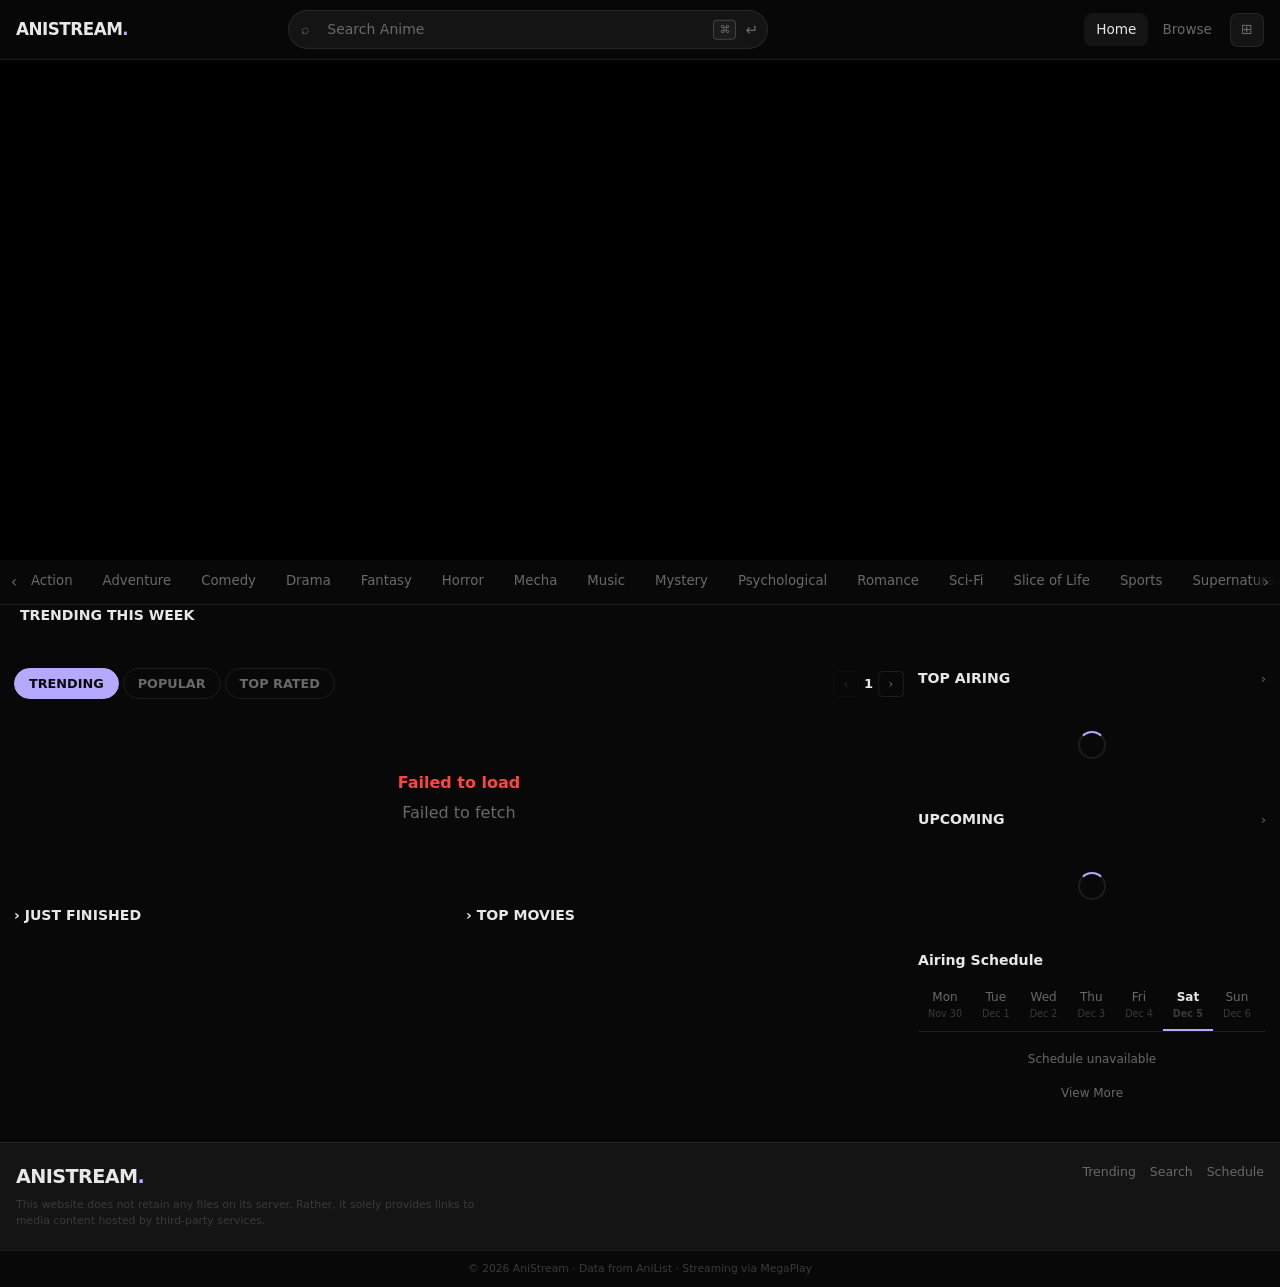
==== index.html @ 3e02f727 "Replace NEWEST tab with TRENDING on home page main grid NEWEST tab renamed to TRENDING and wired to " ====
<!DOCTYPE html>
<html lang="en">
<head>
  <meta charset="UTF-8" />
  <meta name="viewport" content="width=device-width, initial-scale=1.0" />
  <title>AniStream · Watch Free Anime Online · Stream Subbed & Dubbed in HD</title>
  <link rel="stylesheet" href="css/style.css" />
  <link rel="icon" href="data:image/svg+xml,<svg xmlns='http://www.w3.org/2000/svg' viewBox='0 0 100 100'><text y='.9em' font-size='90'>🌸</text></svg>" />
</head>
<body>

<!-- NAVBAR -->
<nav class="navbar">
  <a class="nav-logo" href="index.html">ANISTREAM<em>.</em></a>
  <div class="nav-search-wrap">
    <span class="nav-s-icon">⌕</span>
    <input type="text" id="navSearch" placeholder="Search Anime" autocomplete="off" />
    <span class="nav-s-kbd">⌘</span>
    <button class="nav-s-btn" id="navSearchBtn">↵</button>
  </div>
  <div class="nav-right">
    <div class="nav-links">
      <a href="index.html" class="active">Home</a>
      <a href="search.html">Browse</a>
    </div>
    <a class="nav-icon-btn" href="search.html" title="Browse All">⊞</a>
  </div>
</nav>

<main class="main">

  <!-- HERO -->
  <div class="hero" id="hero">
    <div id="heroSlides"></div>
    <div class="hero-counter" id="heroCounter" style="display:none">
      <button class="hero-c-btn" id="heroPrev">‹</button>
      <span class="hero-c-text" id="heroCounterText">1 / 1</span>
      <button class="hero-c-btn" id="heroNext">›</button>
    </div>
  </div>

  <!-- GENRE TABS -->
  <div class="genre-row-wrap">
    <button class="genre-row-scroll l" id="genreL">‹</button>
    <div class="genre-row" id="genreRow"></div>
    <button class="genre-row-scroll r" id="genreR">›</button>
  </div>

  <!-- TRENDING THIS WEEK -->
  <div class="trending-section">
    <div class="trending-row-wrap">
      <div class="s-header" style="margin-bottom:10px">
        <span class="s-title">TRENDING THIS WEEK</span>
      </div>
      <div class="trending-row" id="trendingRow">
        <!-- populated by home.js -->
      </div>
    </div>
  </div>

  <!-- MAIN CONTENT LAYOUT -->
  <div class="content-wrap">

    <!-- LEFT: MAIN CONTENT -->
    <div class="content-main">

      <!-- TABS + PAGER -->
      <div class="main-tabs-row">
        <div class="tab-pills">
          <button class="tab-pill active" data-tab="trending">TRENDING</button>
          <button class="tab-pill" data-tab="popular">POPULAR</button>
          <button class="tab-pill" data-tab="toprated">TOP RATED</button>
        </div>
        <div class="pager">
          <button class="pager-btn" id="pagePrev" disabled>‹</button>
          <span class="pager-num" id="pageNum">1</span>
          <button class="pager-btn" id="pageNext">›</button>
        </div>
      </div>

      <!-- MAIN GRID -->
      <div class="m-grid" id="mainGrid" aria-label="Anime list">
        <!-- skeletons injected by JS -->
      </div>

      <!-- BOTTOM: JUST FINISHED + TOP MOVIES -->
      <div class="bottom-row" id="bottomRow">
        <div class="b-section">
          <div class="s-header">
            <span class="s-title">› JUST FINISHED</span>
          </div>
          <div id="finishedList"></div>
        </div>
        <div class="b-section">
          <div class="s-header">
            <span class="s-title">› TOP MOVIES</span>
          </div>
          <div id="moviesList"></div>
        </div>
      </div>

    </div><!-- /content-main -->

    <!-- RIGHT: SIDEBAR -->
    <aside class="content-sidebar">

      <div class="sb-section">
        <div class="s-header">
          <span class="s-title">TOP AIRING</span>
          <a class="s-more" href="search.html?status=RELEASING">›</a>
        </div>
        <div id="topAiringList">
          <div class="loading-wrap"><div class="spinner"></div></div>
        </div>
      </div>

      <div class="sb-section">
        <div class="s-header">
          <span class="s-title">UPCOMING</span>
          <a class="s-more" href="search.html">›</a>
        </div>
        <div id="upcomingList">
          <div class="loading-wrap"><div class="spinner"></div></div>
        </div>
      </div>

      <div class="sb-section">
        <div class="s-header">
          <span class="s-title">Airing Schedule</span>
        </div>
        <div class="sched-days" id="schedDays"></div>
        <div id="schedList">
          <div class="loading-wrap"><div class="spinner"></div></div>
        </div>
        <div class="sched-more" onclick="location.href='search.html?status=RELEASING'">View More</div>
      </div>

    </aside><!-- /sidebar -->

  </div><!-- /content-wrap -->

</main><!-- /main -->

<footer class="footer">
  <div>
    <div class="footer-logo">ANISTREAM<em>.</em></div>
    <p class="footer-disc">This website does not retain any files on its server. Rather, it solely provides links to media content hosted by third-party services.</p>
  </div>
  <div class="footer-links">
    <a class="footer-link" href="search.html?sort=TRENDING_DESC">Trending</a>
    <a class="footer-link" href="search.html">Search</a>
    <a class="footer-link" href="search.html?status=RELEASING">Schedule</a>
  </div>
</footer>
<div class="footer-copy">© 2026 AniStream · Data from AniList · Streaming via MegaPlay</div>

<script src="js/api.js"></script>
<script src="js/home.js"></script>
<script>
  const ns = document.getElementById('navSearch');
  const go = () => { if (ns.value.trim()) location.href = `search.html?q=${encodeURIComponent(ns.value.trim())}`; };
  ns.addEventListener('keydown', e => e.key === 'Enter' && go());
  document.getElementById('navSearchBtn').addEventListener('click', go);
</script>
</body>
</html>
---- css/style.css ----
/* ===== DESIGN SYSTEM ===== */
:root {
  --bg:       #080808;
  --bg2:      #141414;
  --bg3:      #1c1c1c;
  --border:   rgba(245,245,245,0.08);
  --border-h: rgba(245,245,245,0.18);

  --accent:    #B5A8FF;
  --accent-tr: rgba(181,168,255,0.12);
  --orange:    #FF9663;
  --green:     #2ddb6f;
  --red:       #FF4444;

  --text:       #E8E8E8;
  --text-muted: #696969;
  --text-dim:   #3a3a3a;

  --nav-h:    60px;
  --sidebar:  348px;
  --radius:   8px;
  --radius-sm:4px;
}

/* ===== RESET ===== */
*,*::before,*::after{box-sizing:border-box;margin:0;padding:0}
html{scroll-behavior:smooth}
body{font-family:-apple-system,'Segoe UI',system-ui,sans-serif;background:var(--bg);color:var(--text);line-height:1.5;min-height:100vh}
a{color:inherit;text-decoration:none}
img{display:block;max-width:100%}
button{cursor:pointer;border:none;background:none;font:inherit;color:inherit}
ul,ol{list-style:none}
input,textarea{font:inherit}

::-webkit-scrollbar{width:4px;height:4px}
::-webkit-scrollbar-track{background:var(--bg)}
::-webkit-scrollbar-thumb{background:var(--bg3);border-radius:2px}

/* ===== NAVBAR ===== */
.navbar{
  position:fixed;top:0;left:0;right:0;z-index:200;
  height:var(--nav-h);
  background:rgba(8,8,8,0.92);
  backdrop-filter:blur(20px);
  border-bottom:1px solid var(--border);
  display:flex;align-items:center;padding:0 16px;gap:12px;
}
.nav-logo{
  font-size:1.05rem;font-weight:900;letter-spacing:-0.03em;
  white-space:nowrap;flex-shrink:0;color:var(--text);
}
.nav-logo em{font-style:normal;color:var(--accent)}
.nav-search-wrap{
  flex:1;max-width:480px;margin:0 auto;
  position:relative;display:flex;align-items:center;
}
.nav-search-wrap input{
  width:100%;padding:8px 72px 8px 38px;
  background:var(--bg2);border:1px solid var(--border);
  border-radius:32px;color:var(--text);font-size:0.875rem;
  outline:none;transition:border-color .15s;
}
.nav-search-wrap input:focus{border-color:var(--border-h)}
.nav-search-wrap input::placeholder{color:var(--text-muted)}
.nav-s-icon{position:absolute;left:13px;top:50%;transform:translateY(-50%);font-size:.9rem;color:var(--text-muted);pointer-events:none}
.nav-s-kbd{
  position:absolute;right:32px;top:50%;transform:translateY(-50%);
  background:var(--bg3);border:1px solid var(--border-h);
  border-radius:4px;padding:1px 5px;font-size:.68rem;color:var(--text-muted);pointer-events:none;
}
.nav-s-btn{position:absolute;right:10px;top:50%;transform:translateY(-50%);font-size:.95rem;color:var(--text-muted)}
.nav-right{display:flex;align-items:center;gap:6px;margin-left:auto;flex-shrink:0}
.nav-icon-btn{
  width:34px;height:34px;border-radius:var(--radius);
  background:var(--bg2);border:1px solid var(--border);
  display:flex;align-items:center;justify-content:center;
  font-size:.9rem;color:var(--text-muted);transition:all .15s;
}
.nav-icon-btn:hover{border-color:var(--border-h);color:var(--text)}
.nav-links{display:flex;gap:2px;margin-left:8px}
.nav-links a{
  padding:6px 12px;border-radius:var(--radius);
  font-size:.85rem;color:var(--text-muted);transition:all .15s;
}
.nav-links a:hover,.nav-links a.active{color:var(--text);background:var(--bg2)}

/* ===== MAIN ===== */
.main{padding-top:var(--nav-h)}

/* ===== HERO ===== */
.hero{position:relative;height:500px;overflow:hidden;background:#000}
.hero-slide{
  position:absolute;inset:0;opacity:0;
  transition:opacity .55s ease;pointer-events:none;
}
.hero-slide.active{opacity:1;pointer-events:auto}
.hero-slide img{
  width:100%;height:100%;object-fit:cover;
  filter:brightness(.38) saturate(1.15);
}
.hero-overlay{
  position:absolute;inset:0;
  background:
    linear-gradient(to right,rgba(8,8,8,.97) 0%,rgba(8,8,8,.75) 38%,rgba(8,8,8,.2) 65%,transparent 100%),
    linear-gradient(to top,rgba(8,8,8,.85) 0%,transparent 50%);
}
.hero-content{
  position:absolute;bottom:0;left:0;
  padding:0 28px 32px;max-width:580px;z-index:1;
}
.hero-info-row{
  display:flex;align-items:center;gap:14px;
  margin-bottom:10px;font-size:.78rem;color:var(--text-muted);
}
.hero-info-row span{display:flex;align-items:center;gap:4px}
.hero-title{
  font-size:2.1rem;font-weight:700;line-height:1.18;
  margin-bottom:8px;
  background:linear-gradient(45deg,#e4c928,#fff);
  -webkit-background-clip:text;-webkit-text-fill-color:transparent;background-clip:text;
}
.hero-tags{display:flex;gap:0;flex-wrap:wrap;margin-bottom:8px;font-size:.78rem;color:var(--text-muted)}
.hero-tags span+span::before{content:'·';margin:0 6px}
.hero-desc{
  font-size:.8rem;color:var(--text-muted);line-height:1.65;
  display:-webkit-box;-webkit-line-clamp:2;-webkit-box-orient:vertical;overflow:hidden;
  margin-bottom:18px;
}
.hero-btns{display:flex;gap:8px}
.hero-btn{
  display:flex;align-items:center;gap:6px;
  padding:8px 22px;border-radius:32px;font-size:.83rem;font-weight:700;
  border:1px solid rgba(255,255,255,.18);background:rgba(255,255,255,.08);
  backdrop-filter:blur(6px);transition:all .15s;
}
.hero-btn:hover{background:rgba(255,255,255,.16);border-color:rgba(255,255,255,.3)}
.hero-btn-watch{
  background:rgba(181,168,255,.14);border-color:rgba(181,168,255,.4);color:var(--accent);
}
.hero-btn-watch:hover{background:rgba(181,168,255,.24);border-color:rgba(181,168,255,.6)}
.hero-counter{
  position:absolute;top:14px;right:16px;z-index:2;
  display:flex;align-items:center;gap:6px;
}
.hero-c-btn{
  width:28px;height:28px;border-radius:50%;
  background:rgba(255,255,255,.1);border:1px solid rgba(255,255,255,.15);
  backdrop-filter:blur(4px);display:flex;align-items:center;justify-content:center;
  font-size:.8rem;transition:background .15s;
}
.hero-c-btn:hover{background:rgba(255,255,255,.2)}
.hero-c-text{
  font-size:.78rem;font-weight:700;color:rgba(255,255,255,.75);
  background:rgba(0,0,0,.45);backdrop-filter:blur(4px);
  padding:3px 9px;border-radius:14px;border:1px solid rgba(255,255,255,.08);
}

/* ===== GENRE TABS ===== */
.genre-row-wrap{
  position:relative;background:var(--bg);
  border-bottom:1px solid var(--border);
}
.genre-row{
  display:flex;overflow-x:auto;padding:0 16px;
  -webkit-overflow-scrolling:touch;
  mask:linear-gradient(to right,transparent,black 2%,black 98%,transparent);
}
.genre-row::-webkit-scrollbar{height:0}
.genre-tab{
  padding:11px 15px;white-space:nowrap;font-size:.83rem;
  color:var(--text-muted);border-bottom:2px solid transparent;
  transition:all .15s;cursor:pointer;flex-shrink:0;user-select:none;
}
.genre-tab:hover{color:var(--text)}
.genre-tab.active{color:var(--text);border-bottom-color:var(--accent)}
.genre-row-scroll{
  position:absolute;top:0;bottom:0;width:28px;
  display:flex;align-items:center;justify-content:center;
  font-size:1rem;color:var(--text-muted);cursor:pointer;z-index:2;
}
.genre-row-scroll.l{left:0;background:linear-gradient(to right,var(--bg),transparent)}
.genre-row-scroll.r{right:0;background:linear-gradient(to left,var(--bg),transparent)}

/* ===== CONTENT LAYOUT ===== */
.content-wrap{
  display:flex;align-items:flex-start;gap:14px;
  max-width:1640px;margin:0 auto;padding:14px;
}
.content-main{flex:1;min-width:0}
.content-sidebar{width:var(--sidebar);flex-shrink:0}

/* ===== TABS + PAGINATION ===== */
.main-tabs-row{
  display:flex;align-items:center;justify-content:space-between;
  margin-bottom:12px;
}
.tab-pills{display:flex;gap:4px}
.tab-pill{
  padding:5px 14px;border-radius:32px;font-size:.8rem;font-weight:600;
  border:1px solid var(--border);color:var(--text-muted);transition:all .15s;
}
.tab-pill:hover{color:var(--text);border-color:var(--border-h)}
.tab-pill.active{
  background:var(--accent);border-color:var(--accent);
  color:#080808;font-weight:700;
}
.pager{display:flex;align-items:center;gap:5px;font-size:.82rem}
.pager-btn{
  width:26px;height:26px;border-radius:4px;
  border:1px solid var(--border);display:flex;align-items:center;justify-content:center;
  font-size:.75rem;color:var(--text-muted);transition:all .15s;
}
.pager-btn:hover{border-color:var(--border-h);color:var(--text)}
.pager-btn:disabled{opacity:.35;pointer-events:none}
.pager-num{font-weight:700;color:var(--text)}

/* ===== MIRURO CARD ===== */
.m-grid{
  display:grid;
  grid-template-columns:repeat(auto-fill,minmax(136px,1fr));
  gap:10px;margin-bottom:20px;
}
.m-card{border-radius:var(--radius);overflow:hidden;cursor:pointer;transition:transform .2s}
.m-card:hover{transform:translateY(-3px)}
.m-card-poster{
  position:relative;aspect-ratio:2/3;overflow:hidden;
  background:var(--bg2);border-radius:var(--radius);
}
.m-card-poster img{width:100%;height:100%;object-fit:cover;transition:transform .35s}
.m-card:hover .m-card-poster img{transform:scale(1.06)}
.m-dot{
  position:absolute;bottom:7px;left:7px;
  width:8px;height:8px;border-radius:50%;
  border:1px solid rgba(0,0,0,.5);
}
.m-dot.g{background:var(--green);box-shadow:0 0 5px var(--green)}
.m-dot.o{background:var(--orange);box-shadow:0 0 5px var(--orange)}
.m-dot.d{background:var(--text-muted)}
.m-card-body{padding:5px 2px 2px}
.m-card-title{
  font-size:.76rem;font-weight:500;line-height:1.35;
  display:-webkit-box;-webkit-line-clamp:2;-webkit-box-orient:vertical;overflow:hidden;
  margin-bottom:3px;
}
.m-card-meta{font-size:.67rem;color:var(--text-muted);display:flex;gap:4px;flex-wrap:wrap;align-items:center}

/* ===== SKELETON ===== */
.skel{
  background:linear-gradient(90deg,var(--bg2) 25%,var(--bg3) 50%,var(--bg2) 75%);
  background-size:200% 100%;animation:shimmer 1.3s infinite;border-radius:var(--radius);
}
@keyframes shimmer{to{background-position:-200% 0}}
.skel-poster{aspect-ratio:2/3;border-radius:var(--radius);width:100%}
.skel-line{height:9px;border-radius:3px;margin-top:5px}
.skel-line.s{width:55%}

/* ===== SECTION HEADER ===== */
.s-header{display:flex;align-items:center;justify-content:space-between;margin-bottom:10px}
.s-title{font-size:.88rem;font-weight:700;display:flex;align-items:center;gap:6px}
.s-more{font-size:.8rem;color:var(--text-muted);transition:color .15s}
.s-more:hover{color:var(--text)}

/* ===== LIST ITEMS (JUST FINISHED / TOP MOVIES) ===== */
.bottom-row{display:grid;grid-template-columns:1fr 1fr;gap:14px;margin-top:6px}
.b-section{min-width:0}
.b-item{
  display:flex;gap:9px;align-items:flex-start;
  padding:8px 0;border-bottom:1px solid var(--border);cursor:pointer;
}
.b-item:last-child{border-bottom:none}
.b-item:hover .b-title{color:var(--accent)}
.b-thumb{
  width:52px;height:74px;flex-shrink:0;border-radius:4px;
  overflow:hidden;background:var(--bg2);
}
.b-thumb img{width:100%;height:100%;object-fit:cover}
.b-body{flex:1;min-width:0;padding-top:1px}
.b-status{display:flex;align-items:center;gap:4px;font-size:.67rem;color:var(--text-muted);margin-bottom:2px}
.b-dot{width:6px;height:6px;border-radius:50%;background:var(--green);flex-shrink:0}
.b-dot.o{background:var(--orange)}
.b-dot.d{background:var(--text-muted)}
.b-title{
  font-size:.76rem;font-weight:600;line-height:1.3;
  display:-webkit-box;-webkit-line-clamp:2;-webkit-box-orient:vertical;overflow:hidden;
  margin-bottom:2px;transition:color .15s;
}
.b-meta{font-size:.66rem;color:var(--text-muted)}

/* ===== SIDEBAR ===== */
.sb-section{margin-bottom:18px}
.sb-item{
  display:flex;gap:9px;align-items:center;
  padding:7px 0;border-bottom:1px solid var(--border);cursor:pointer;
}
.sb-item:last-child{border-bottom:none}
.sb-item:hover .sb-title{color:var(--accent)}
.sb-thumb{width:44px;height:62px;flex-shrink:0;border-radius:4px;overflow:hidden;background:var(--bg2)}
.sb-thumb img{width:100%;height:100%;object-fit:cover}
.sb-body{flex:1;min-width:0}
.sb-status{display:flex;align-items:center;gap:4px;font-size:.65rem;color:var(--text-muted);margin-bottom:2px}
.sb-dot{width:6px;height:6px;border-radius:50%;flex-shrink:0;background:var(--green)}
.sb-dot.o{background:var(--orange)}
.sb-dot.d{background:var(--text-muted)}
.sb-title{
  font-size:.76rem;font-weight:600;line-height:1.3;
  display:-webkit-box;-webkit-line-clamp:2;-webkit-box-orient:vertical;overflow:hidden;
  transition:color .15s;
}
.sb-meta{font-size:.65rem;color:var(--text-muted);margin-top:2px}

/* ===== SCHEDULE ===== */
.sched-days{
  display:flex;overflow-x:auto;margin-bottom:10px;border-bottom:1px solid var(--border);
}
.sched-days::-webkit-scrollbar{height:0}
.sched-day{
  padding:7px 10px;font-size:.75rem;color:var(--text-muted);
  border-bottom:2px solid transparent;cursor:pointer;white-space:nowrap;
  transition:all .15s;flex-shrink:0;text-align:center;
}
.sched-day:hover{color:var(--text)}
.sched-day.active{color:var(--text);font-weight:700;border-bottom-color:var(--accent)}
.sched-day small{display:block;font-size:.6rem;color:var(--text-dim);margin-top:1px}
.sched-time-group{margin-bottom:4px}
.sched-time{font-size:.68rem;color:var(--text-muted);padding:4px 0 2px;font-weight:600}
.sched-ep{
  display:flex;align-items:center;justify-content:space-between;
  padding:4px 0;border-bottom:1px solid var(--border);cursor:pointer;
  transition:color .15s;font-size:.75rem;gap:6px;
}
.sched-ep:hover{color:var(--accent)}
.sched-ep-name{flex:1;min-width:0;overflow:hidden;text-overflow:ellipsis;white-space:nowrap}
.sched-ep-badge{
  background:var(--bg3);border:1px solid var(--border);
  border-radius:3px;padding:1px 5px;font-size:.62rem;
  color:var(--text-muted);white-space:nowrap;flex-shrink:0;
}
.sched-more{
  text-align:center;padding:8px 0;font-size:.75rem;
  color:var(--text-muted);cursor:pointer;transition:color .15s;
}
.sched-more:hover{color:var(--text)}

/* ===== SPINNER ===== */
.loading-wrap{display:flex;align-items:center;justify-content:center;padding:32px;flex-direction:column;gap:10px}
.spinner{
  width:28px;height:28px;border-radius:50%;
  border:2px solid var(--bg3);border-top-color:var(--accent);
  animation:spin .7s linear infinite;
}
@keyframes spin{to{transform:rotate(360deg)}}
.loading-text{font-size:.8rem;color:var(--text-muted)}

/* ===== ERROR ===== */
.error-wrap{text-align:center;padding:60px 16px;color:var(--text-muted)}
.error-wrap h3{color:var(--red);margin-bottom:6px;font-size:1rem}

/* ===== SEARCH PAGE ===== */
.search-hero{
  background:var(--bg2);padding:40px 16px;
  text-align:center;border-bottom:1px solid var(--border);
}
.search-hero h1{
  font-size:1.8rem;font-weight:800;margin-bottom:18px;
  background:linear-gradient(45deg,var(--accent),#fff);
  -webkit-background-clip:text;-webkit-text-fill-color:transparent;background-clip:text;
}
.search-bar{
  max-width:560px;margin:0 auto;position:relative;display:flex;
}
.search-bar input{
  flex:1;padding:12px 18px 12px 46px;
  background:var(--bg3);border:1px solid var(--border);
  border-radius:12px;color:var(--text);font-size:.95rem;outline:none;transition:border-color .15s;
}
.search-bar input:focus{border-color:var(--border-h)}
.search-bar input::placeholder{color:var(--text-muted)}
.search-bar .s-icon{
  position:absolute;left:16px;top:50%;transform:translateY(-50%);
  font-size:1.1rem;color:var(--text-muted);
}
.genre-chips{display:flex;gap:6px;flex-wrap:wrap;justify-content:center;margin-top:16px}
.genre-chip{
  padding:5px 14px;border-radius:24px;
  background:var(--bg3);border:1px solid var(--border);
  color:var(--text-muted);font-size:.78rem;font-weight:500;
  cursor:pointer;transition:all .15s;
}
.genre-chip:hover{border-color:var(--accent);color:var(--accent)}
.genre-chip.active{background:var(--accent);color:#080808;border-color:var(--accent)}
.search-results-header{color:var(--text-muted);font-size:.85rem;margin-bottom:14px}
.search-results-header span{color:var(--accent);font-weight:600}

/* ===== OLD ANIME CARD (for search/other pages) ===== */
.anime-grid{
  display:grid;
  grid-template-columns:repeat(auto-fill,minmax(140px,1fr));
  gap:12px;
}
.anime-card{
  border-radius:var(--radius);overflow:hidden;cursor:pointer;
  background:var(--bg2);border:1px solid var(--border);
  transition:all .22s;
}
.anime-card:hover{transform:translateY(-4px);border-color:rgba(181,168,255,.35);box-shadow:0 6px 24px rgba(181,168,255,.12)}
.card-img-wrap{position:relative;aspect-ratio:2/3;overflow:hidden}
.card-img-wrap img{width:100%;height:100%;object-fit:cover;transition:transform .4s}
.anime-card:hover .card-img-wrap img{transform:scale(1.06)}
.card-score{
  position:absolute;top:7px;right:7px;
  background:rgba(0,0,0,.72);backdrop-filter:blur(4px);
  padding:2px 6px;border-radius:5px;font-size:.7rem;font-weight:700;color:#fbbf24;
}
.card-ep-badge{
  position:absolute;bottom:7px;left:7px;
  background:var(--accent);padding:1px 7px;border-radius:5px;
  font-size:.66rem;font-weight:700;color:#080808;
}
.card-info{padding:8px}
.card-title{
  font-size:.76rem;font-weight:600;line-height:1.3;
  display:-webkit-box;-webkit-line-clamp:2;-webkit-box-orient:vertical;overflow:hidden;
  margin-bottom:5px;
}
.card-tags{display:flex;gap:3px;flex-wrap:wrap}
.card-tag{
  font-size:.64rem;padding:2px 6px;border-radius:3px;
  background:rgba(181,168,255,.1);color:var(--accent);font-weight:500;
}

/* ===== ANIME DETAIL ===== */
.anime-banner{position:relative;height:320px;overflow:hidden}
.anime-banner img{width:100%;height:100%;object-fit:cover;filter:brightness(.35) saturate(1.2)}
.anime-banner::after{
  content:'';position:absolute;inset:0;
  background:linear-gradient(to top,var(--bg) 0%,transparent 60%);
}
.anime-detail{
  padding:0 20px 40px;margin-top:-100px;position:relative;z-index:1;
  display:grid;grid-template-columns:190px 1fr;gap:28px;
  max-width:1100px;margin-left:auto;margin-right:auto;
}
.anime-poster img{width:190px;border-radius:var(--radius);box-shadow:0 8px 32px rgba(0,0,0,.6);border:1px solid var(--border)}
.anime-info-main{padding-top:110px}
.anime-title-main{font-size:1.9rem;font-weight:800;margin-bottom:4px;line-height:1.2}
.anime-title-native{font-size:.9rem;color:var(--text-muted);margin-bottom:14px}
.anime-stats{display:flex;gap:12px;flex-wrap:wrap;margin-bottom:16px}
.stat-box{
  background:var(--bg2);border:1px solid var(--border);
  border-radius:var(--radius-sm);padding:8px 14px;text-align:center;
}
.stat-val{font-size:1.15rem;font-weight:800;color:var(--accent)}
.stat-lbl{font-size:.66rem;color:var(--text-dim);text-transform:uppercase;letter-spacing:.05em}
.anime-genres{display:flex;gap:6px;flex-wrap:wrap;margin-bottom:16px}
.genre-badge{
  padding:3px 11px;border-radius:24px;
  background:rgba(181,168,255,.1);border:1px solid rgba(181,168,255,.25);
  color:var(--accent);font-size:.76rem;font-weight:600;cursor:pointer;transition:all .15s;
}
.genre-badge:hover{background:rgba(181,168,255,.2)}
.anime-desc{color:var(--text-muted);font-size:.88rem;line-height:1.75;margin-bottom:20px}
.anime-desc.collapsed{display:-webkit-box;-webkit-line-clamp:4;-webkit-box-orient:vertical;overflow:hidden}
.status-badge{
  display:inline-flex;align-items:center;gap:5px;
  padding:3px 9px;border-radius:24px;font-size:.7rem;font-weight:700;
}
.status-RELEASING{background:rgba(45,219,111,.12);color:var(--green);border:1px solid rgba(45,219,111,.25)}
.status-FINISHED{background:rgba(181,168,255,.12);color:var(--accent);border:1px solid rgba(181,168,255,.25)}
.status-NOT_YET_RELEASED{background:rgba(255,150,99,.12);color:var(--orange);border:1px solid rgba(255,150,99,.25)}
.status-dot{width:5px;height:5px;border-radius:50%;background:currentColor}

/* ===== EPISODES ===== */
.episodes-section{padding:0 20px 40px;max-width:1100px;margin:0 auto}
.lang-toggle{display:flex;background:var(--bg2);border-radius:var(--radius-sm);border:1px solid var(--border);overflow:hidden}
.lang-btn{padding:6px 16px;font-size:.8rem;font-weight:600;transition:all .15s;color:var(--text-muted)}
.lang-btn.active{background:var(--accent);color:#080808}
.ep-controls{display:flex;gap:8px;align-items:center;flex-wrap:wrap;margin-bottom:12px}
.ep-search{
  padding:6px 12px;background:var(--bg2);border:1px solid var(--border);
  border-radius:var(--radius-sm);color:var(--text);font-size:.8rem;outline:none;width:140px;
}
.ep-search:focus{border-color:var(--accent)}
.ep-grid{display:grid;grid-template-columns:repeat(auto-fill,minmax(52px,1fr));gap:6px}
.ep-btn{
  aspect-ratio:1;border-radius:var(--radius-sm);font-size:.8rem;font-weight:700;
  background:var(--bg2);border:1px solid var(--border);
  color:var(--text-muted);transition:all .15s;
}
.ep-btn:hover{background:rgba(181,168,255,.15);border-color:var(--accent);color:var(--text)}
.ep-btn.active{background:var(--accent);border-color:var(--accent);color:#080808;box-shadow:0 2px 10px rgba(181,168,255,.3)}

/* ===== WATCH PAGE ===== */
.watch-layout{
  display:grid;grid-template-columns:1fr 300px;gap:12px;
  max-width:1400px;margin:0 auto;padding:16px 12px;
}
.player-wrap{background:#000;border-radius:var(--radius);overflow:hidden}
.player-wrap iframe{display:block;width:100%;aspect-ratio:16/9;border:none}
.player-controls{
  padding:14px;background:var(--bg2);
  border:1px solid var(--border);border-top:none;
  border-radius:0 0 var(--radius) var(--radius);
}
.player-title{font-size:1rem;font-weight:700;margin-bottom:5px}
.player-ep-info{color:var(--text-muted);font-size:.8rem;margin-bottom:10px}
.player-nav{display:flex;gap:8px;align-items:center}
.sidebar-card{background:var(--bg2);border:1px solid var(--border);border-radius:var(--radius);overflow:hidden}
.sidebar-header{
  padding:10px 14px;border-bottom:1px solid var(--border);
  font-weight:700;font-size:.85rem;display:flex;align-items:center;justify-content:space-between;
}
.sidebar-ep-list{max-height:400px;overflow-y:auto;padding:6px}
.sidebar-ep{
  padding:7px 8px;border-radius:6px;cursor:pointer;
  display:flex;align-items:center;gap:8px;transition:background .12s;margin-bottom:3px;
}
.sidebar-ep:hover{background:rgba(181,168,255,.08)}
.sidebar-ep.active{background:rgba(181,168,255,.15);border:1px solid rgba(181,168,255,.3)}
.ep-num{
  width:30px;height:30px;border-radius:6px;
  background:var(--bg3);display:flex;align-items:center;justify-content:center;
  font-size:.75rem;font-weight:700;flex-shrink:0;color:var(--text-muted);
}
.sidebar-ep.active .ep-num{background:var(--accent);color:#080808}
.ep-label{font-size:.76rem;color:var(--text-muted)}
.ep-label strong{display:block;color:var(--text);font-size:.78rem}
.sidebar-anime-thumb{width:100%;aspect-ratio:16/7;object-fit:cover}
.sidebar-anime-info{padding:10px}
.sidebar-anime-title{font-weight:700;margin-bottom:3px;font-size:.85rem}
.sidebar-anime-meta{font-size:.72rem;color:var(--text-muted)}

/* ===== BUTTONS ===== */
.btn{
  display:inline-flex;align-items:center;gap:7px;
  padding:9px 20px;border-radius:var(--radius);
  font-size:.85rem;font-weight:600;transition:all .15s;white-space:nowrap;
}
.btn-primary{background:var(--accent);color:#080808;border:1px solid var(--accent)}
.btn-primary:hover{opacity:.88}
.btn-secondary{
  background:transparent;color:var(--text);
  border:1px solid var(--border);
}
.btn-secondary:hover{border-color:var(--border-h)}
.btn-sm{padding:5px 12px;font-size:.78rem;border-radius:6px}
.btn-ghost{color:var(--text-muted);padding:7px 12px;border-radius:6px}
.btn-ghost:hover{background:var(--bg2);color:var(--text)}

/* ===== SECTION (for search page) ===== */
.section{padding:20px 16px}
.section-header{display:flex;align-items:center;justify-content:space-between;margin-bottom:14px}
.section-title{font-size:1.1rem;font-weight:700}
.view-all{color:var(--accent);font-size:.8rem;font-weight:600}
.view-all:hover{color:#fff}

/* ===== FOOTER ===== */
.footer{
  background:var(--bg2);border-top:1px solid var(--border);
  padding:20px 16px;
  display:flex;align-items:flex-start;justify-content:space-between;flex-wrap:wrap;gap:14px;
}
.footer-logo{font-size:1.2rem;font-weight:900;letter-spacing:-.03em}
.footer-logo em{font-style:normal;color:var(--accent)}
.footer-disc{font-size:.68rem;color:var(--text-dim);max-width:460px;line-height:1.55;margin-top:5px}
.footer-links{display:flex;gap:14px;flex-wrap:wrap}
.footer-link{font-size:.78rem;color:var(--text-muted);transition:color .15s}
.footer-link:hover{color:var(--text)}
.footer-copy{
  border-top:1px solid var(--border);padding:10px 16px;
  text-align:center;font-size:.67rem;color:var(--text-dim);
}

/* ===== DIVIDER ===== */
.divider{height:1px;background:var(--border);margin:0 16px}

/* ===== TRENDING THIS WEEK ===== */
.trending-section{padding:0 0 8px}
.trending-row-wrap{
  max-width:var(--max,1400px);
  margin:0 auto;
  padding:0 20px 4px;
}
.trending-row{
  display:flex;gap:10px;
  overflow-x:auto;
  padding-bottom:6px;
  scrollbar-width:thin;
  scrollbar-color:var(--bg3) transparent;
}
.trending-row::-webkit-scrollbar{height:3px}
.trending-row::-webkit-scrollbar-thumb{background:var(--bg3);border-radius:2px}
.t-card{
  flex:0 0 110px;cursor:pointer;
  transition:transform .2s;
}
.t-card:hover{transform:translateY(-4px)}
.t-card-poster{
  width:110px;height:158px;
  border-radius:var(--radius);
  overflow:hidden;position:relative;
  background:var(--bg3);
}
.t-card-poster img{width:100%;height:100%;object-fit:cover}
.t-rank{
  position:absolute;top:5px;left:5px;
  background:var(--accent);color:#1a1a2e;
  font-size:.6rem;font-weight:800;
  padding:2px 5px;border-radius:3px;
  line-height:1.2;
}
.t-score{
  position:absolute;bottom:5px;right:5px;
  background:rgba(0,0,0,.7);color:#ffd700;
  font-size:.6rem;font-weight:700;
  padding:2px 5px;border-radius:3px;
}
.t-card-title{
  font-size:.68rem;color:var(--text);
  margin-top:5px;
  overflow:hidden;
  display:-webkit-box;
  -webkit-line-clamp:2;
  -webkit-box-orient:vertical;
  line-height:1.3;
}

/* ===== RESPONSIVE ===== */
@media(max-width:1100px){.content-sidebar{display:none}}
@media(max-width:768px){
  .hero{height:370px}
  .hero-title{font-size:1.5rem}
  .hero-content{padding:0 14px 22px;max-width:100%}
  .content-wrap{padding:10px}
  .m-grid{grid-template-columns:repeat(auto-fill,minmax(118px,1fr));gap:8px}
  .bottom-row{grid-template-columns:1fr}
  .anime-detail{grid-template-columns:1fr}
  .anime-poster{display:none}
  .anime-info-main{padding-top:16px}
  .watch-layout{grid-template-columns:1fr}
  .watch-layout .content-sidebar{display:none}
}
@media(max-width:480px){
  .m-grid{grid-template-columns:repeat(3,1fr)}
  .anime-grid{grid-template-columns:repeat(auto-fill,minmax(120px,1fr))}
  .nav-links{display:none}
}

/* ===== ANIMATIONS ===== */
.fade-in{animation:fadeIn .3s ease}
@keyframes fadeIn{from{opacity:0;transform:translateY(8px)}to{opacity:1;transform:none}}
.grad-text{
  background:linear-gradient(45deg,var(--accent),#fff);
  -webkit-background-clip:text;-webkit-text-fill-color:transparent;background-clip:text;
}
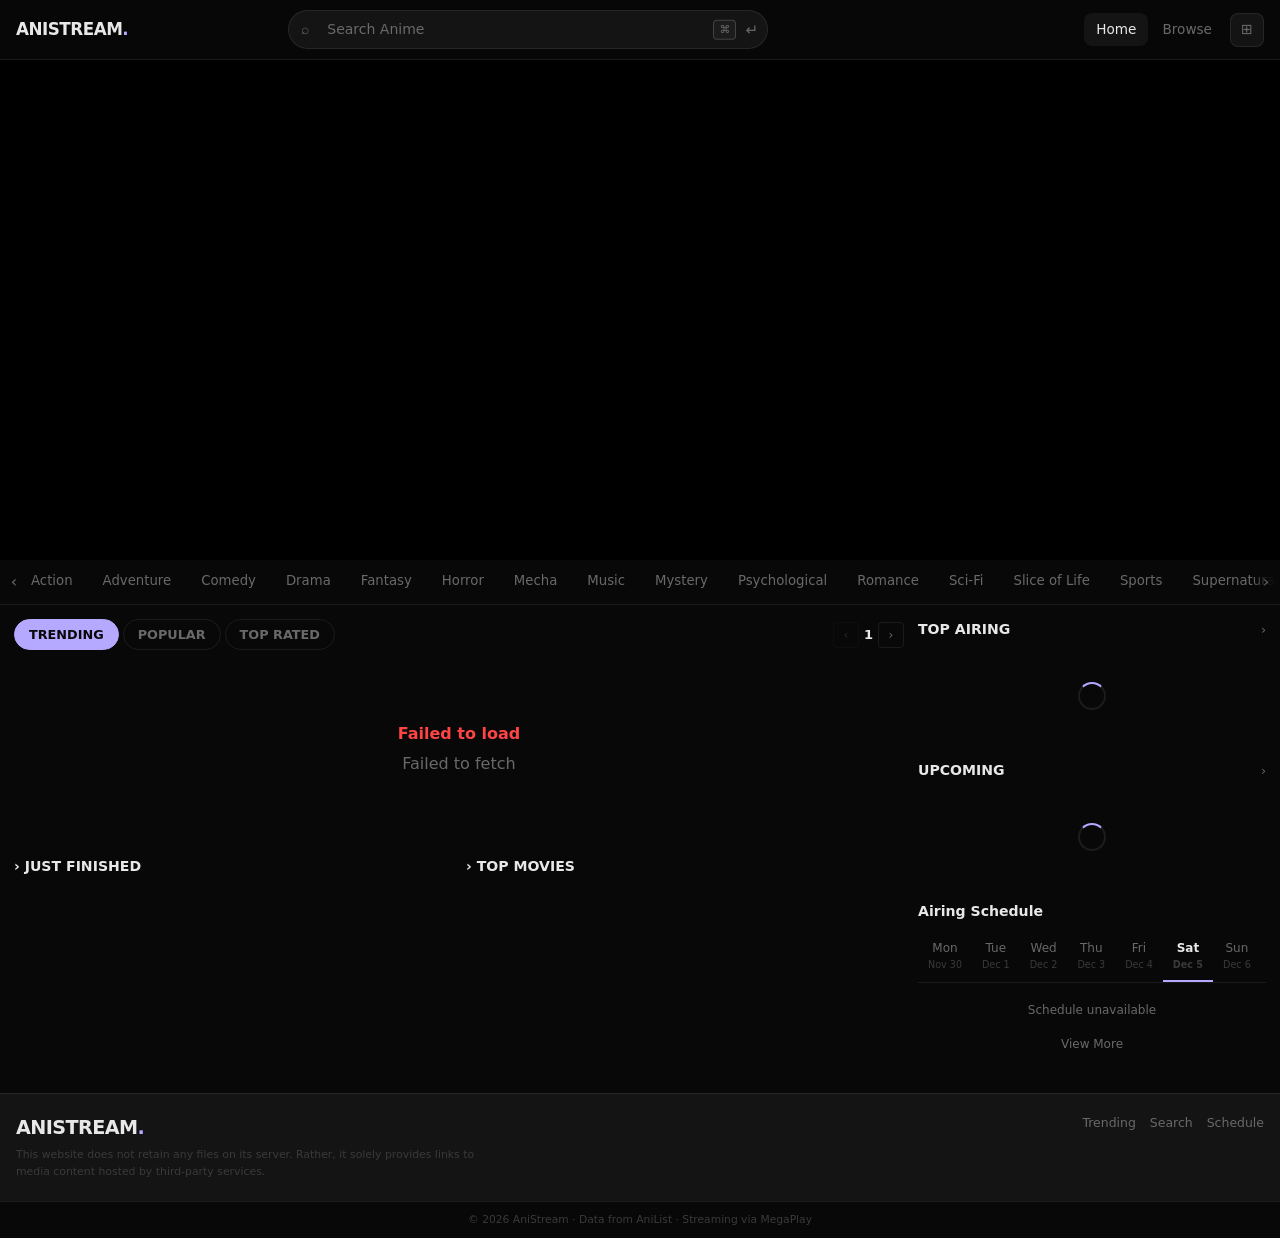
==== commit 0f68db80: "Remove Trending This Week section and reduce trending fetch count Co-Authored-By: Claude Sonnet 4.6 " ====
--- a/index.html
+++ b/index.html
@@ -44,18 +44,6 @@
     <button class="genre-row-scroll l" id="genreL">‹</button>
     <div class="genre-row" id="genreRow"></div>
     <button class="genre-row-scroll r" id="genreR">›</button>
-  </div>
-
-  <!-- TRENDING THIS WEEK -->
-  <div class="trending-section">
-    <div class="trending-row-wrap">
-      <div class="s-header" style="margin-bottom:10px">
-        <span class="s-title">TRENDING THIS WEEK</span>
-      </div>
-      <div class="trending-row" id="trendingRow">
-        <!-- populated by home.js -->
-      </div>
-    </div>
   </div>
 
   <!-- MAIN CONTENT LAYOUT -->
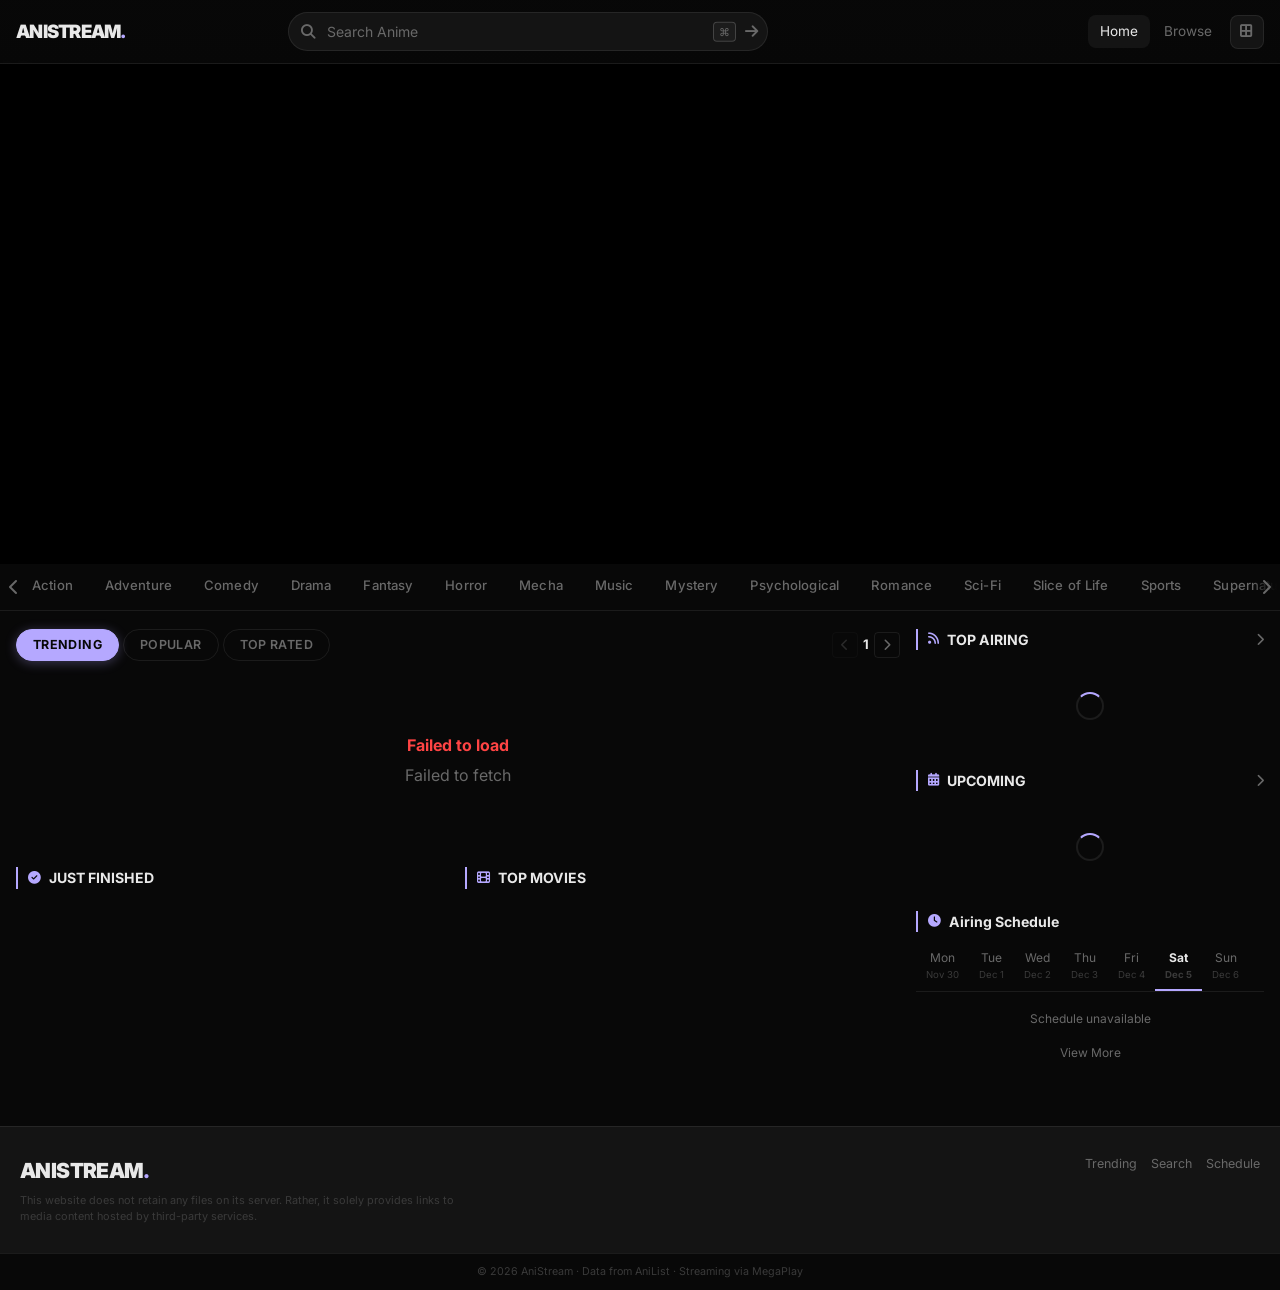
==== commit f6ce2733: "Redesign home page with pro icons, Inter font, and visual polish - Add Font Awesome 6 (all emoji/uni" ====
--- a/index.html
+++ b/index.html
@@ -5,6 +5,10 @@
   <meta name="viewport" content="width=device-width, initial-scale=1.0" />
   <title>AniStream · Watch Free Anime Online · Stream Subbed & Dubbed in HD</title>
   <link rel="stylesheet" href="css/style.css" />
+  <link rel="preconnect" href="https://fonts.googleapis.com">
+  <link rel="preconnect" href="https://fonts.gstatic.com" crossorigin>
+  <link href="https://fonts.googleapis.com/css2?family=Inter:wght@400;500;600;700;800;900&display=swap" rel="stylesheet">
+  <link rel="stylesheet" href="https://cdnjs.cloudflare.com/ajax/libs/font-awesome/6.5.0/css/all.min.css" />
   <link rel="icon" href="data:image/svg+xml,<svg xmlns='http://www.w3.org/2000/svg' viewBox='0 0 100 100'><text y='.9em' font-size='90'>🌸</text></svg>" />
 </head>
 <body>
@@ -13,17 +17,17 @@
 <nav class="navbar">
   <a class="nav-logo" href="index.html">ANISTREAM<em>.</em></a>
   <div class="nav-search-wrap">
-    <span class="nav-s-icon">⌕</span>
+    <span class="nav-s-icon"><i class="fa-solid fa-magnifying-glass"></i></span>
     <input type="text" id="navSearch" placeholder="Search Anime" autocomplete="off" />
     <span class="nav-s-kbd">⌘</span>
-    <button class="nav-s-btn" id="navSearchBtn">↵</button>
+    <button class="nav-s-btn" id="navSearchBtn"><i class="fa-solid fa-arrow-right"></i></button>
   </div>
   <div class="nav-right">
     <div class="nav-links">
       <a href="index.html" class="active">Home</a>
       <a href="search.html">Browse</a>
     </div>
-    <a class="nav-icon-btn" href="search.html" title="Browse All">⊞</a>
+    <a class="nav-icon-btn" href="search.html" title="Browse All"><i class="fa-solid fa-border-all"></i></a>
   </div>
 </nav>
 
@@ -33,17 +37,17 @@
   <div class="hero" id="hero">
     <div id="heroSlides"></div>
     <div class="hero-counter" id="heroCounter" style="display:none">
-      <button class="hero-c-btn" id="heroPrev">‹</button>
+      <button class="hero-c-btn" id="heroPrev"><i class="fa-solid fa-chevron-left"></i></button>
       <span class="hero-c-text" id="heroCounterText">1 / 1</span>
-      <button class="hero-c-btn" id="heroNext">›</button>
+      <button class="hero-c-btn" id="heroNext"><i class="fa-solid fa-chevron-right"></i></button>
     </div>
   </div>
 
   <!-- GENRE TABS -->
   <div class="genre-row-wrap">
-    <button class="genre-row-scroll l" id="genreL">‹</button>
+    <button class="genre-row-scroll l" id="genreL"><i class="fa-solid fa-chevron-left"></i></button>
     <div class="genre-row" id="genreRow"></div>
-    <button class="genre-row-scroll r" id="genreR">›</button>
+    <button class="genre-row-scroll r" id="genreR"><i class="fa-solid fa-chevron-right"></i></button>
   </div>
 
   <!-- MAIN CONTENT LAYOUT -->
@@ -60,9 +64,9 @@
           <button class="tab-pill" data-tab="toprated">TOP RATED</button>
         </div>
         <div class="pager">
-          <button class="pager-btn" id="pagePrev" disabled>‹</button>
+          <button class="pager-btn" id="pagePrev" disabled><i class="fa-solid fa-chevron-left"></i></button>
           <span class="pager-num" id="pageNum">1</span>
-          <button class="pager-btn" id="pageNext">›</button>
+          <button class="pager-btn" id="pageNext"><i class="fa-solid fa-chevron-right"></i></button>
         </div>
       </div>
 
@@ -75,13 +79,13 @@
       <div class="bottom-row" id="bottomRow">
         <div class="b-section">
           <div class="s-header">
-            <span class="s-title">› JUST FINISHED</span>
+            <span class="s-title"><i class="fa-solid fa-circle-check"></i> JUST FINISHED</span>
           </div>
           <div id="finishedList"></div>
         </div>
         <div class="b-section">
           <div class="s-header">
-            <span class="s-title">› TOP MOVIES</span>
+            <span class="s-title"><i class="fa-solid fa-film"></i> TOP MOVIES</span>
           </div>
           <div id="moviesList"></div>
         </div>
@@ -94,8 +98,8 @@
 
       <div class="sb-section">
         <div class="s-header">
-          <span class="s-title">TOP AIRING</span>
-          <a class="s-more" href="search.html?status=RELEASING">›</a>
+          <span class="s-title"><i class="fa-solid fa-rss"></i> TOP AIRING</span>
+          <a class="s-more" href="search.html?status=RELEASING"><i class="fa-solid fa-chevron-right"></i></a>
         </div>
         <div id="topAiringList">
           <div class="loading-wrap"><div class="spinner"></div></div>
@@ -104,8 +108,8 @@
 
       <div class="sb-section">
         <div class="s-header">
-          <span class="s-title">UPCOMING</span>
-          <a class="s-more" href="search.html">›</a>
+          <span class="s-title"><i class="fa-solid fa-calendar-days"></i> UPCOMING</span>
+          <a class="s-more" href="search.html"><i class="fa-solid fa-chevron-right"></i></a>
         </div>
         <div id="upcomingList">
           <div class="loading-wrap"><div class="spinner"></div></div>
@@ -114,7 +118,7 @@
 
       <div class="sb-section">
         <div class="s-header">
-          <span class="s-title">Airing Schedule</span>
+          <span class="s-title"><i class="fa-solid fa-clock"></i> Airing Schedule</span>
         </div>
         <div class="sched-days" id="schedDays"></div>
         <div id="schedList">
--- a/css/style.css
+++ b/css/style.css
@@ -16,7 +16,7 @@
   --text-muted: #696969;
   --text-dim:   #3a3a3a;
 
-  --nav-h:    60px;
+  --nav-h:    64px;
   --sidebar:  348px;
   --radius:   8px;
   --radius-sm:4px;
@@ -25,7 +25,7 @@
 /* ===== RESET ===== */
 *,*::before,*::after{box-sizing:border-box;margin:0;padding:0}
 html{scroll-behavior:smooth}
-body{font-family:-apple-system,'Segoe UI',system-ui,sans-serif;background:var(--bg);color:var(--text);line-height:1.5;min-height:100vh}
+body{font-family:'Inter',-apple-system,'Segoe UI',system-ui,sans-serif;background:var(--bg);color:var(--text);line-height:1.5;min-height:100vh}
 a{color:inherit;text-decoration:none}
 img{display:block;max-width:100%}
 button{cursor:pointer;border:none;background:none;font:inherit;color:inherit}
@@ -40,13 +40,13 @@
 .navbar{
   position:fixed;top:0;left:0;right:0;z-index:200;
   height:var(--nav-h);
-  background:rgba(8,8,8,0.92);
+  background:linear-gradient(to bottom,rgba(8,8,8,0.96) 0%,rgba(8,8,8,0.88) 100%);
   backdrop-filter:blur(20px);
   border-bottom:1px solid var(--border);
   display:flex;align-items:center;padding:0 16px;gap:12px;
 }
 .nav-logo{
-  font-size:1.05rem;font-weight:900;letter-spacing:-0.03em;
+  font-size:1.15rem;font-weight:900;letter-spacing:-0.04em;
   white-space:nowrap;flex-shrink:0;color:var(--text);
 }
 .nav-logo em{font-style:normal;color:var(--accent)}
@@ -113,6 +113,7 @@
   margin-bottom:10px;font-size:.78rem;color:var(--text-muted);
 }
 .hero-info-row span{display:flex;align-items:center;gap:4px}
+.hero-info-row i{font-size:.75rem}
 .hero-title{
   font-size:2.1rem;font-weight:700;line-height:1.18;
   margin-bottom:8px;
@@ -129,15 +130,17 @@
 .hero-btns{display:flex;gap:8px}
 .hero-btn{
   display:flex;align-items:center;gap:6px;
-  padding:8px 22px;border-radius:32px;font-size:.83rem;font-weight:700;
+  padding:9px 22px;border-radius:6px;font-size:.82rem;font-weight:700;
+  letter-spacing:.04em;text-transform:uppercase;
   border:1px solid rgba(255,255,255,.18);background:rgba(255,255,255,.08);
   backdrop-filter:blur(6px);transition:all .15s;
 }
 .hero-btn:hover{background:rgba(255,255,255,.16);border-color:rgba(255,255,255,.3)}
 .hero-btn-watch{
-  background:rgba(181,168,255,.14);border-color:rgba(181,168,255,.4);color:var(--accent);
-}
-.hero-btn-watch:hover{background:rgba(181,168,255,.24);border-color:rgba(181,168,255,.6)}
+  background:var(--accent);border-color:var(--accent);color:#080808;
+  box-shadow:0 4px 18px rgba(181,168,255,.35);
+}
+.hero-btn-watch:hover{background:#c9bfff;box-shadow:0 6px 24px rgba(181,168,255,.45)}
 .hero-counter{
   position:absolute;top:14px;right:16px;z-index:2;
   display:flex;align-items:center;gap:6px;
@@ -167,12 +170,12 @@
 }
 .genre-row::-webkit-scrollbar{height:0}
 .genre-tab{
-  padding:11px 15px;white-space:nowrap;font-size:.83rem;
+  padding:12px 16px;white-space:nowrap;font-size:.82rem;font-weight:500;letter-spacing:.01em;
   color:var(--text-muted);border-bottom:2px solid transparent;
   transition:all .15s;cursor:pointer;flex-shrink:0;user-select:none;
 }
 .genre-tab:hover{color:var(--text)}
-.genre-tab.active{color:var(--text);border-bottom-color:var(--accent)}
+.genre-tab.active{color:var(--text);border-bottom-color:var(--accent);font-weight:700}
 .genre-row-scroll{
   position:absolute;top:0;bottom:0;width:28px;
   display:flex;align-items:center;justify-content:center;
@@ -183,8 +186,8 @@
 
 /* ===== CONTENT LAYOUT ===== */
 .content-wrap{
-  display:flex;align-items:flex-start;gap:14px;
-  max-width:1640px;margin:0 auto;padding:14px;
+  display:flex;align-items:flex-start;gap:16px;
+  max-width:1640px;margin:0 auto;padding:18px 16px;
 }
 .content-main{flex:1;min-width:0}
 .content-sidebar{width:var(--sidebar);flex-shrink:0}
@@ -196,13 +199,15 @@
 }
 .tab-pills{display:flex;gap:4px}
 .tab-pill{
-  padding:5px 14px;border-radius:32px;font-size:.8rem;font-weight:600;
+  padding:6px 16px;border-radius:32px;font-size:.78rem;font-weight:600;
+  letter-spacing:.03em;text-transform:uppercase;
   border:1px solid var(--border);color:var(--text-muted);transition:all .15s;
 }
 .tab-pill:hover{color:var(--text);border-color:var(--border-h)}
 .tab-pill.active{
   background:var(--accent);border-color:var(--accent);
   color:#080808;font-weight:700;
+  box-shadow:0 2px 12px rgba(181,168,255,.3);
 }
 .pager{display:flex;align-items:center;gap:5px;font-size:.82rem}
 .pager-btn{
@@ -244,6 +249,23 @@
 }
 .m-card-meta{font-size:.67rem;color:var(--text-muted);display:flex;gap:4px;flex-wrap:wrap;align-items:center}
 
+/* ===== SCORE BADGE (main grid cards) ===== */
+.m-score-badge{
+  position:absolute;top:7px;right:7px;
+  background:rgba(0,0,0,.72);backdrop-filter:blur(4px);
+  padding:2px 6px;border-radius:5px;
+  font-size:.7rem;font-weight:700;color:#fbbf24;
+  display:flex;align-items:center;gap:3px;
+}
+
+/* ===== ICON COLORS ===== */
+.m-card-meta .fa-star,
+.hero-info-row .fa-star,
+.b-meta .fa-star,
+.sb-meta .fa-star{color:#fbbf24}
+.b-meta .fa-star,.sb-meta .fa-star{font-size:.65rem}
+.b-meta,.sb-meta{font-size:.67rem}
+
 /* ===== SKELETON ===== */
 .skel{
   background:linear-gradient(90deg,var(--bg2) 25%,var(--bg3) 50%,var(--bg2) 75%);
@@ -257,17 +279,20 @@
 /* ===== SECTION HEADER ===== */
 .s-header{display:flex;align-items:center;justify-content:space-between;margin-bottom:10px}
 .s-title{font-size:.88rem;font-weight:700;display:flex;align-items:center;gap:6px}
+.s-title i{color:var(--accent);margin-right:2px;font-size:.8rem}
 .s-more{font-size:.8rem;color:var(--text-muted);transition:color .15s}
 .s-more:hover{color:var(--text)}
+.sb-section .s-header,.b-section .s-header{padding-left:10px;border-left:2px solid var(--accent)}
 
 /* ===== LIST ITEMS (JUST FINISHED / TOP MOVIES) ===== */
 .bottom-row{display:grid;grid-template-columns:1fr 1fr;gap:14px;margin-top:6px}
 .b-section{min-width:0}
 .b-item{
   display:flex;gap:9px;align-items:flex-start;
-  padding:8px 0;border-bottom:1px solid var(--border);cursor:pointer;
+  padding:8px 6px;border-bottom:1px solid var(--border);border-radius:6px;cursor:pointer;
 }
 .b-item:last-child{border-bottom:none}
+.b-item:hover{background:rgba(255,255,255,.03)}
 .b-item:hover .b-title{color:var(--accent)}
 .b-thumb{
   width:52px;height:74px;flex-shrink:0;border-radius:4px;
@@ -290,9 +315,11 @@
 .sb-section{margin-bottom:18px}
 .sb-item{
   display:flex;gap:9px;align-items:center;
-  padding:7px 0;border-bottom:1px solid var(--border);cursor:pointer;
+  padding:8px 6px;border-bottom:1px solid var(--border);border-radius:6px;cursor:pointer;
+  transition:background .12s;
 }
 .sb-item:last-child{border-bottom:none}
+.sb-item:hover{background:var(--bg2)}
 .sb-item:hover .sb-title{color:var(--accent)}
 .sb-thumb{width:44px;height:62px;flex-shrink:0;border-radius:4px;overflow:hidden;background:var(--bg2)}
 .sb-thumb img{width:100%;height:100%;object-fit:cover}
@@ -331,9 +358,9 @@
 .sched-ep:hover{color:var(--accent)}
 .sched-ep-name{flex:1;min-width:0;overflow:hidden;text-overflow:ellipsis;white-space:nowrap}
 .sched-ep-badge{
-  background:var(--bg3);border:1px solid var(--border);
-  border-radius:3px;padding:1px 5px;font-size:.62rem;
-  color:var(--text-muted);white-space:nowrap;flex-shrink:0;
+  background:rgba(181,168,255,.1);border:1px solid rgba(181,168,255,.2);
+  border-radius:4px;padding:2px 6px;font-size:.62rem;font-weight:600;
+  color:var(--accent);white-space:nowrap;flex-shrink:0;
 }
 .sched-more{
   text-align:center;padding:8px 0;font-size:.75rem;
@@ -556,10 +583,10 @@
 /* ===== FOOTER ===== */
 .footer{
   background:var(--bg2);border-top:1px solid var(--border);
-  padding:20px 16px;
+  padding:28px 20px;margin-top:20px;
   display:flex;align-items:flex-start;justify-content:space-between;flex-wrap:wrap;gap:14px;
 }
-.footer-logo{font-size:1.2rem;font-weight:900;letter-spacing:-.03em}
+.footer-logo{font-size:1.3rem;font-weight:900;letter-spacing:-.03em}
 .footer-logo em{font-style:normal;color:var(--accent)}
 .footer-disc{font-size:.68rem;color:var(--text-dim);max-width:460px;line-height:1.55;margin-top:5px}
 .footer-links{display:flex;gap:14px;flex-wrap:wrap}
@@ -573,56 +600,6 @@
 /* ===== DIVIDER ===== */
 .divider{height:1px;background:var(--border);margin:0 16px}
 
-/* ===== TRENDING THIS WEEK ===== */
-.trending-section{padding:0 0 8px}
-.trending-row-wrap{
-  max-width:var(--max,1400px);
-  margin:0 auto;
-  padding:0 20px 4px;
-}
-.trending-row{
-  display:flex;gap:10px;
-  overflow-x:auto;
-  padding-bottom:6px;
-  scrollbar-width:thin;
-  scrollbar-color:var(--bg3) transparent;
-}
-.trending-row::-webkit-scrollbar{height:3px}
-.trending-row::-webkit-scrollbar-thumb{background:var(--bg3);border-radius:2px}
-.t-card{
-  flex:0 0 110px;cursor:pointer;
-  transition:transform .2s;
-}
-.t-card:hover{transform:translateY(-4px)}
-.t-card-poster{
-  width:110px;height:158px;
-  border-radius:var(--radius);
-  overflow:hidden;position:relative;
-  background:var(--bg3);
-}
-.t-card-poster img{width:100%;height:100%;object-fit:cover}
-.t-rank{
-  position:absolute;top:5px;left:5px;
-  background:var(--accent);color:#1a1a2e;
-  font-size:.6rem;font-weight:800;
-  padding:2px 5px;border-radius:3px;
-  line-height:1.2;
-}
-.t-score{
-  position:absolute;bottom:5px;right:5px;
-  background:rgba(0,0,0,.7);color:#ffd700;
-  font-size:.6rem;font-weight:700;
-  padding:2px 5px;border-radius:3px;
-}
-.t-card-title{
-  font-size:.68rem;color:var(--text);
-  margin-top:5px;
-  overflow:hidden;
-  display:-webkit-box;
-  -webkit-line-clamp:2;
-  -webkit-box-orient:vertical;
-  line-height:1.3;
-}
 
 /* ===== RESPONSIVE ===== */
 @media(max-width:1100px){.content-sidebar{display:none}}
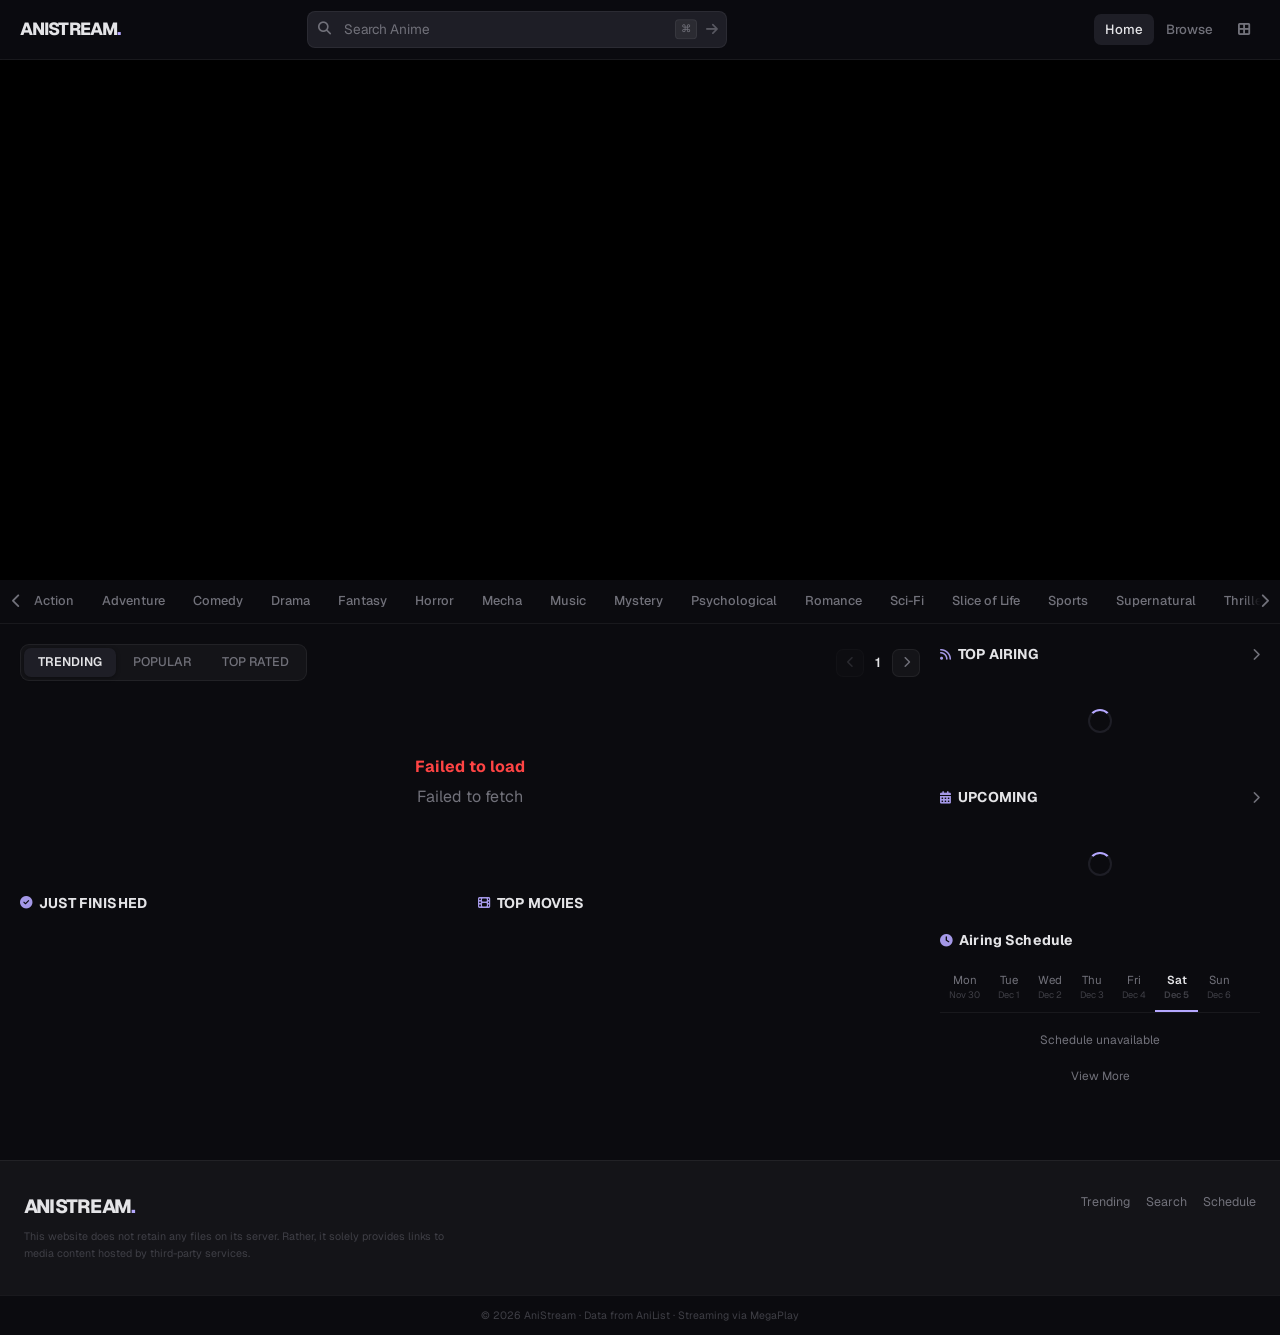
==== commit 2acc1318: "Miruro-inspired redesign: Geist font, #0b0b0f bg, clean aesthetic - Background updated to #0b0b0f (M" ====
--- a/index.html
+++ b/index.html
@@ -7,7 +7,7 @@
   <link rel="stylesheet" href="css/style.css" />
   <link rel="preconnect" href="https://fonts.googleapis.com">
   <link rel="preconnect" href="https://fonts.gstatic.com" crossorigin>
-  <link href="https://fonts.googleapis.com/css2?family=Inter:wght@400;500;600;700;800;900&display=swap" rel="stylesheet">
+  <link href="https://fonts.googleapis.com/css2?family=Geist:wght@100..900&family=Inter:wght@400;500;600;700;800;900&display=swap" rel="stylesheet">
   <link rel="stylesheet" href="https://cdnjs.cloudflare.com/ajax/libs/font-awesome/6.5.0/css/all.min.css" />
   <link rel="icon" href="data:image/svg+xml,<svg xmlns='http://www.w3.org/2000/svg' viewBox='0 0 100 100'><text y='.9em' font-size='90'>🌸</text></svg>" />
 </head>
--- a/css/style.css
+++ b/css/style.css
@@ -1,161 +1,183 @@
-/* ===== DESIGN SYSTEM ===== */
+/* ===== DESIGN SYSTEM — Miruro-inspired ===== */
 :root {
-  --bg:       #080808;
-  --bg2:      #141414;
-  --bg3:      #1c1c1c;
-  --border:   rgba(245,245,245,0.08);
-  --border-h: rgba(245,245,245,0.18);
+  --bg:       #0b0b0f;
+  --bg2:      #141418;
+  --bg3:      #1e1e26;
+  --border:   rgba(255,255,255,0.06);
+  --border-h: rgba(255,255,255,0.12);
 
   --accent:    #B5A8FF;
-  --accent-tr: rgba(181,168,255,0.12);
+  --accent-tr: rgba(181,168,255,0.10);
   --orange:    #FF9663;
   --green:     #2ddb6f;
   --red:       #FF4444;
 
-  --text:       #E8E8E8;
-  --text-muted: #696969;
-  --text-dim:   #3a3a3a;
-
-  --nav-h:    64px;
-  --sidebar:  348px;
-  --radius:   8px;
-  --radius-sm:4px;
+  --text:       #e4e4e7;
+  --text-muted: #71717a;
+  --text-dim:   #3f3f46;
+
+  --nav-h:    60px;
+  --sidebar:  320px;
+  --radius:   10px;
+  --radius-sm:6px;
+  --max-w:    1580px;
 }
 
 /* ===== RESET ===== */
 *,*::before,*::after{box-sizing:border-box;margin:0;padding:0}
 html{scroll-behavior:smooth}
-body{font-family:'Inter',-apple-system,'Segoe UI',system-ui,sans-serif;background:var(--bg);color:var(--text);line-height:1.5;min-height:100vh}
+body{
+  font-family:'Geist','Inter',-apple-system,'Segoe UI',system-ui,sans-serif;
+  background:var(--bg);color:var(--text);line-height:1.5;min-height:100vh;
+  -webkit-font-smoothing:antialiased;
+}
 a{color:inherit;text-decoration:none}
 img{display:block;max-width:100%}
 button{cursor:pointer;border:none;background:none;font:inherit;color:inherit}
 ul,ol{list-style:none}
 input,textarea{font:inherit}
 
-::-webkit-scrollbar{width:4px;height:4px}
-::-webkit-scrollbar-track{background:var(--bg)}
+::-webkit-scrollbar{width:3px;height:3px}
+::-webkit-scrollbar-track{background:transparent}
 ::-webkit-scrollbar-thumb{background:var(--bg3);border-radius:2px}
 
 /* ===== NAVBAR ===== */
 .navbar{
   position:fixed;top:0;left:0;right:0;z-index:200;
   height:var(--nav-h);
-  background:linear-gradient(to bottom,rgba(8,8,8,0.96) 0%,rgba(8,8,8,0.88) 100%);
-  backdrop-filter:blur(20px);
+  background:rgba(11,11,15,0.8);
+  backdrop-filter:blur(24px) saturate(1.6);
+  -webkit-backdrop-filter:blur(24px) saturate(1.6);
   border-bottom:1px solid var(--border);
-  display:flex;align-items:center;padding:0 16px;gap:12px;
+  display:flex;align-items:center;padding:0 20px;gap:14px;
 }
 .nav-logo{
-  font-size:1.15rem;font-weight:900;letter-spacing:-0.04em;
+  font-size:1.1rem;font-weight:800;letter-spacing:-0.05em;
   white-space:nowrap;flex-shrink:0;color:var(--text);
 }
 .nav-logo em{font-style:normal;color:var(--accent)}
 .nav-search-wrap{
-  flex:1;max-width:480px;margin:0 auto;
+  flex:1;max-width:420px;margin:0 auto;
   position:relative;display:flex;align-items:center;
 }
 .nav-search-wrap input{
-  width:100%;padding:8px 72px 8px 38px;
-  background:var(--bg2);border:1px solid var(--border);
-  border-radius:32px;color:var(--text);font-size:0.875rem;
-  outline:none;transition:border-color .15s;
-}
-.nav-search-wrap input:focus{border-color:var(--border-h)}
+  width:100%;padding:7px 68px 7px 36px;
+  background:var(--bg3);border:1px solid var(--border);
+  border-radius:8px;color:var(--text);font-size:0.85rem;
+  outline:none;transition:border-color .2s,background .2s;
+}
+.nav-search-wrap input:focus{
+  border-color:var(--border-h);
+  background:var(--bg2);
+}
 .nav-search-wrap input::placeholder{color:var(--text-muted)}
-.nav-s-icon{position:absolute;left:13px;top:50%;transform:translateY(-50%);font-size:.9rem;color:var(--text-muted);pointer-events:none}
+.nav-s-icon{
+  position:absolute;left:11px;top:50%;transform:translateY(-50%);
+  font-size:.82rem;color:var(--text-muted);pointer-events:none;
+}
 .nav-s-kbd{
-  position:absolute;right:32px;top:50%;transform:translateY(-50%);
-  background:var(--bg3);border:1px solid var(--border-h);
-  border-radius:4px;padding:1px 5px;font-size:.68rem;color:var(--text-muted);pointer-events:none;
-}
-.nav-s-btn{position:absolute;right:10px;top:50%;transform:translateY(-50%);font-size:.95rem;color:var(--text-muted)}
-.nav-right{display:flex;align-items:center;gap:6px;margin-left:auto;flex-shrink:0}
+  position:absolute;right:30px;top:50%;transform:translateY(-50%);
+  background:rgba(255,255,255,.06);border:1px solid var(--border);
+  border-radius:4px;padding:1px 5px;font-size:.65rem;color:var(--text-muted);pointer-events:none;
+}
+.nav-s-btn{
+  position:absolute;right:9px;top:50%;transform:translateY(-50%);
+  font-size:.85rem;color:var(--text-muted);opacity:.7;transition:opacity .15s;
+}
+.nav-s-btn:hover{opacity:1}
+.nav-right{display:flex;align-items:center;gap:4px;margin-left:auto;flex-shrink:0}
 .nav-icon-btn{
-  width:34px;height:34px;border-radius:var(--radius);
-  background:var(--bg2);border:1px solid var(--border);
+  width:32px;height:32px;border-radius:8px;
   display:flex;align-items:center;justify-content:center;
-  font-size:.9rem;color:var(--text-muted);transition:all .15s;
-}
-.nav-icon-btn:hover{border-color:var(--border-h);color:var(--text)}
-.nav-links{display:flex;gap:2px;margin-left:8px}
+  font-size:.85rem;color:var(--text-muted);transition:all .15s;
+}
+.nav-icon-btn:hover{background:var(--bg3);color:var(--text)}
+.nav-links{display:flex;gap:1px;margin-left:6px}
 .nav-links a{
-  padding:6px 12px;border-radius:var(--radius);
-  font-size:.85rem;color:var(--text-muted);transition:all .15s;
-}
-.nav-links a:hover,.nav-links a.active{color:var(--text);background:var(--bg2)}
+  padding:6px 11px;border-radius:7px;
+  font-size:.83rem;font-weight:500;color:var(--text-muted);transition:all .15s;
+}
+.nav-links a:hover{color:var(--text)}
+.nav-links a.active{color:var(--text);background:var(--bg3)}
 
 /* ===== MAIN ===== */
 .main{padding-top:var(--nav-h)}
 
 /* ===== HERO ===== */
-.hero{position:relative;height:500px;overflow:hidden;background:#000}
+.hero{position:relative;height:520px;overflow:hidden;background:#000}
 .hero-slide{
   position:absolute;inset:0;opacity:0;
-  transition:opacity .55s ease;pointer-events:none;
+  transition:opacity .6s ease;pointer-events:none;
 }
 .hero-slide.active{opacity:1;pointer-events:auto}
 .hero-slide img{
   width:100%;height:100%;object-fit:cover;
-  filter:brightness(.38) saturate(1.15);
+  filter:brightness(.32) saturate(1.2);
 }
 .hero-overlay{
   position:absolute;inset:0;
   background:
-    linear-gradient(to right,rgba(8,8,8,.97) 0%,rgba(8,8,8,.75) 38%,rgba(8,8,8,.2) 65%,transparent 100%),
-    linear-gradient(to top,rgba(8,8,8,.85) 0%,transparent 50%);
+    linear-gradient(to right,rgba(11,11,15,1) 0%,rgba(11,11,15,.82) 35%,rgba(11,11,15,.15) 62%,transparent 100%),
+    linear-gradient(to top,rgba(11,11,15,.9) 0%,rgba(11,11,15,.4) 40%,transparent 70%);
 }
 .hero-content{
   position:absolute;bottom:0;left:0;
-  padding:0 28px 32px;max-width:580px;z-index:1;
+  padding:0 36px 40px;max-width:600px;z-index:1;
 }
 .hero-info-row{
-  display:flex;align-items:center;gap:14px;
-  margin-bottom:10px;font-size:.78rem;color:var(--text-muted);
-}
-.hero-info-row span{display:flex;align-items:center;gap:4px}
-.hero-info-row i{font-size:.75rem}
+  display:flex;align-items:center;gap:10px;flex-wrap:wrap;
+  margin-bottom:12px;font-size:.75rem;color:var(--text-muted);
+}
+.hero-info-row span{
+  display:flex;align-items:center;gap:5px;
+  background:rgba(255,255,255,.06);border:1px solid var(--border);
+  border-radius:5px;padding:2px 8px;
+}
+.hero-info-row i{font-size:.72rem}
 .hero-title{
-  font-size:2.1rem;font-weight:700;line-height:1.18;
-  margin-bottom:8px;
-  background:linear-gradient(45deg,#e4c928,#fff);
-  -webkit-background-clip:text;-webkit-text-fill-color:transparent;background-clip:text;
-}
-.hero-tags{display:flex;gap:0;flex-wrap:wrap;margin-bottom:8px;font-size:.78rem;color:var(--text-muted)}
-.hero-tags span+span::before{content:'·';margin:0 6px}
+  font-size:2.4rem;font-weight:800;line-height:1.12;letter-spacing:-.02em;
+  margin-bottom:10px;color:#fff;
+}
+.hero-tags{display:flex;gap:0;flex-wrap:wrap;margin-bottom:10px;font-size:.76rem;color:var(--text-muted)}
+.hero-tags span+span::before{content:'·';margin:0 7px;opacity:.5}
 .hero-desc{
-  font-size:.8rem;color:var(--text-muted);line-height:1.65;
+  font-size:.82rem;color:var(--text-muted);line-height:1.7;
   display:-webkit-box;-webkit-line-clamp:2;-webkit-box-orient:vertical;overflow:hidden;
-  margin-bottom:18px;
-}
-.hero-btns{display:flex;gap:8px}
+  margin-bottom:20px;max-width:480px;
+}
+.hero-btns{display:flex;gap:10px}
 .hero-btn{
-  display:flex;align-items:center;gap:6px;
-  padding:9px 22px;border-radius:6px;font-size:.82rem;font-weight:700;
-  letter-spacing:.04em;text-transform:uppercase;
-  border:1px solid rgba(255,255,255,.18);background:rgba(255,255,255,.08);
-  backdrop-filter:blur(6px);transition:all .15s;
-}
-.hero-btn:hover{background:rgba(255,255,255,.16);border-color:rgba(255,255,255,.3)}
+  display:flex;align-items:center;gap:7px;
+  padding:10px 24px;border-radius:8px;font-size:.83rem;font-weight:600;
+  border:1px solid rgba(255,255,255,.12);background:rgba(255,255,255,.07);
+  backdrop-filter:blur(8px);transition:all .2s;letter-spacing:.01em;
+}
+.hero-btn:hover{background:rgba(255,255,255,.14);border-color:rgba(255,255,255,.22)}
 .hero-btn-watch{
-  background:var(--accent);border-color:var(--accent);color:#080808;
-  box-shadow:0 4px 18px rgba(181,168,255,.35);
-}
-.hero-btn-watch:hover{background:#c9bfff;box-shadow:0 6px 24px rgba(181,168,255,.45)}
+  background:var(--accent);border-color:var(--accent);color:#0b0b0f;
+  box-shadow:0 4px 20px rgba(181,168,255,.28);
+}
+.hero-btn-watch:hover{
+  background:#c8bdff;border-color:#c8bdff;
+  box-shadow:0 6px 28px rgba(181,168,255,.38);
+  transform:translateY(-1px);
+}
 .hero-counter{
-  position:absolute;top:14px;right:16px;z-index:2;
-  display:flex;align-items:center;gap:6px;
+  position:absolute;bottom:40px;right:28px;z-index:2;
+  display:flex;align-items:center;gap:8px;
 }
 .hero-c-btn{
-  width:28px;height:28px;border-radius:50%;
-  background:rgba(255,255,255,.1);border:1px solid rgba(255,255,255,.15);
-  backdrop-filter:blur(4px);display:flex;align-items:center;justify-content:center;
-  font-size:.8rem;transition:background .15s;
-}
-.hero-c-btn:hover{background:rgba(255,255,255,.2)}
+  width:30px;height:30px;border-radius:8px;
+  background:rgba(255,255,255,.08);border:1px solid rgba(255,255,255,.12);
+  backdrop-filter:blur(6px);display:flex;align-items:center;justify-content:center;
+  font-size:.8rem;transition:all .15s;color:rgba(255,255,255,.7);
+}
+.hero-c-btn:hover{background:rgba(255,255,255,.16);color:#fff}
 .hero-c-text{
-  font-size:.78rem;font-weight:700;color:rgba(255,255,255,.75);
-  background:rgba(0,0,0,.45);backdrop-filter:blur(4px);
-  padding:3px 9px;border-radius:14px;border:1px solid rgba(255,255,255,.08);
+  font-size:.73rem;font-weight:600;color:rgba(255,255,255,.65);
+  background:rgba(0,0,0,.5);backdrop-filter:blur(6px);
+  padding:4px 10px;border-radius:6px;border:1px solid rgba(255,255,255,.07);
+  letter-spacing:.04em;
 }
 
 /* ===== GENRE TABS ===== */
@@ -164,30 +186,30 @@
   border-bottom:1px solid var(--border);
 }
 .genre-row{
-  display:flex;overflow-x:auto;padding:0 16px;
+  display:flex;overflow-x:auto;padding:0 20px;
   -webkit-overflow-scrolling:touch;
-  mask:linear-gradient(to right,transparent,black 2%,black 98%,transparent);
+  mask:linear-gradient(to right,transparent,black 3%,black 97%,transparent);
 }
 .genre-row::-webkit-scrollbar{height:0}
 .genre-tab{
-  padding:12px 16px;white-space:nowrap;font-size:.82rem;font-weight:500;letter-spacing:.01em;
+  padding:11px 14px;white-space:nowrap;font-size:.8rem;font-weight:500;
   color:var(--text-muted);border-bottom:2px solid transparent;
   transition:all .15s;cursor:pointer;flex-shrink:0;user-select:none;
 }
 .genre-tab:hover{color:var(--text)}
-.genre-tab.active{color:var(--text);border-bottom-color:var(--accent);font-weight:700}
+.genre-tab.active{color:var(--text);border-bottom-color:var(--accent);font-weight:600}
 .genre-row-scroll{
-  position:absolute;top:0;bottom:0;width:28px;
+  position:absolute;top:0;bottom:0;width:32px;
   display:flex;align-items:center;justify-content:center;
-  font-size:1rem;color:var(--text-muted);cursor:pointer;z-index:2;
-}
-.genre-row-scroll.l{left:0;background:linear-gradient(to right,var(--bg),transparent)}
-.genre-row-scroll.r{right:0;background:linear-gradient(to left,var(--bg),transparent)}
+  font-size:.9rem;color:var(--text-muted);cursor:pointer;z-index:2;
+}
+.genre-row-scroll.l{left:0;background:linear-gradient(to right,var(--bg) 60%,transparent)}
+.genre-row-scroll.r{right:0;background:linear-gradient(to left,var(--bg) 60%,transparent)}
 
 /* ===== CONTENT LAYOUT ===== */
 .content-wrap{
-  display:flex;align-items:flex-start;gap:16px;
-  max-width:1640px;margin:0 auto;padding:18px 16px;
+  display:flex;align-items:flex-start;gap:20px;
+  max-width:var(--max-w);margin:0 auto;padding:20px 20px;
 }
 .content-main{flex:1;min-width:0}
 .content-sidebar{width:var(--sidebar);flex-shrink:0}
@@ -195,66 +217,68 @@
 /* ===== TABS + PAGINATION ===== */
 .main-tabs-row{
   display:flex;align-items:center;justify-content:space-between;
-  margin-bottom:12px;
-}
-.tab-pills{display:flex;gap:4px}
+  margin-bottom:14px;
+}
+.tab-pills{display:flex;gap:3px;background:var(--bg2);padding:3px;border-radius:9px;border:1px solid var(--border)}
 .tab-pill{
-  padding:6px 16px;border-radius:32px;font-size:.78rem;font-weight:600;
-  letter-spacing:.03em;text-transform:uppercase;
-  border:1px solid var(--border);color:var(--text-muted);transition:all .15s;
-}
-.tab-pill:hover{color:var(--text);border-color:var(--border-h)}
+  padding:5px 14px;border-radius:7px;font-size:.78rem;font-weight:500;
+  color:var(--text-muted);transition:all .18s;
+}
+.tab-pill:hover{color:var(--text)}
 .tab-pill.active{
-  background:var(--accent);border-color:var(--accent);
-  color:#080808;font-weight:700;
-  box-shadow:0 2px 12px rgba(181,168,255,.3);
-}
-.pager{display:flex;align-items:center;gap:5px;font-size:.82rem}
+  background:var(--bg3);color:var(--text);font-weight:600;
+  box-shadow:0 1px 4px rgba(0,0,0,.4);
+}
+.pager{display:flex;align-items:center;gap:6px;font-size:.82rem}
 .pager-btn{
-  width:26px;height:26px;border-radius:4px;
-  border:1px solid var(--border);display:flex;align-items:center;justify-content:center;
-  font-size:.75rem;color:var(--text-muted);transition:all .15s;
-}
-.pager-btn:hover{border-color:var(--border-h);color:var(--text)}
-.pager-btn:disabled{opacity:.35;pointer-events:none}
-.pager-num{font-weight:700;color:var(--text)}
-
-/* ===== MIRURO CARD ===== */
+  width:28px;height:28px;border-radius:7px;
+  background:var(--bg2);border:1px solid var(--border);
+  display:flex;align-items:center;justify-content:center;
+  font-size:.72rem;color:var(--text-muted);transition:all .15s;
+}
+.pager-btn:hover{border-color:var(--border-h);color:var(--text);background:var(--bg3)}
+.pager-btn:disabled{opacity:.3;pointer-events:none}
+.pager-num{font-weight:600;color:var(--text);font-size:.82rem;min-width:16px;text-align:center}
+
+/* ===== MAIN GRID CARDS ===== */
 .m-grid{
   display:grid;
-  grid-template-columns:repeat(auto-fill,minmax(136px,1fr));
-  gap:10px;margin-bottom:20px;
-}
-.m-card{border-radius:var(--radius);overflow:hidden;cursor:pointer;transition:transform .2s}
-.m-card:hover{transform:translateY(-3px)}
+  grid-template-columns:repeat(auto-fill,minmax(140px,1fr));
+  gap:12px;margin-bottom:24px;
+}
+.m-card{
+  border-radius:var(--radius);overflow:hidden;cursor:pointer;
+  transition:transform .25s ease,opacity .25s ease;
+}
+.m-card:hover{transform:translateY(-4px);opacity:.92}
 .m-card-poster{
   position:relative;aspect-ratio:2/3;overflow:hidden;
-  background:var(--bg2);border-radius:var(--radius);
-}
-.m-card-poster img{width:100%;height:100%;object-fit:cover;transition:transform .35s}
-.m-card:hover .m-card-poster img{transform:scale(1.06)}
+  background:var(--bg3);border-radius:var(--radius);
+}
+.m-card-poster img{width:100%;height:100%;object-fit:cover;transition:transform .4s ease}
+.m-card:hover .m-card-poster img{transform:scale(1.05)}
 .m-dot{
-  position:absolute;bottom:7px;left:7px;
-  width:8px;height:8px;border-radius:50%;
-  border:1px solid rgba(0,0,0,.5);
-}
-.m-dot.g{background:var(--green);box-shadow:0 0 5px var(--green)}
-.m-dot.o{background:var(--orange);box-shadow:0 0 5px var(--orange)}
+  position:absolute;bottom:8px;left:8px;
+  width:7px;height:7px;border-radius:50%;
+  border:1.5px solid rgba(0,0,0,.6);
+}
+.m-dot.g{background:var(--green);box-shadow:0 0 6px var(--green)}
+.m-dot.o{background:var(--orange);box-shadow:0 0 6px var(--orange)}
 .m-dot.d{background:var(--text-muted)}
-.m-card-body{padding:5px 2px 2px}
+.m-card-body{padding:7px 2px 2px}
 .m-card-title{
   font-size:.76rem;font-weight:500;line-height:1.35;
   display:-webkit-box;-webkit-line-clamp:2;-webkit-box-orient:vertical;overflow:hidden;
-  margin-bottom:3px;
-}
-.m-card-meta{font-size:.67rem;color:var(--text-muted);display:flex;gap:4px;flex-wrap:wrap;align-items:center}
-
-/* ===== SCORE BADGE (main grid cards) ===== */
+  margin-bottom:4px;color:var(--text);
+}
+.m-card-meta{font-size:.67rem;color:var(--text-muted);display:flex;gap:5px;flex-wrap:wrap;align-items:center}
+
+/* ===== SCORE BADGE ===== */
 .m-score-badge{
-  position:absolute;top:7px;right:7px;
-  background:rgba(0,0,0,.72);backdrop-filter:blur(4px);
-  padding:2px 6px;border-radius:5px;
-  font-size:.7rem;font-weight:700;color:#fbbf24;
+  position:absolute;top:8px;right:8px;
+  background:rgba(0,0,0,.75);backdrop-filter:blur(6px);
+  padding:2px 7px;border-radius:6px;
+  font-size:.68rem;font-weight:700;color:#fbbf24;
   display:flex;align-items:center;gap:3px;
 }
 
@@ -263,73 +287,79 @@
 .hero-info-row .fa-star,
 .b-meta .fa-star,
 .sb-meta .fa-star{color:#fbbf24}
-.b-meta .fa-star,.sb-meta .fa-star{font-size:.65rem}
+.b-meta .fa-star,.sb-meta .fa-star{font-size:.63rem}
 .b-meta,.sb-meta{font-size:.67rem}
 
 /* ===== SKELETON ===== */
 .skel{
   background:linear-gradient(90deg,var(--bg2) 25%,var(--bg3) 50%,var(--bg2) 75%);
-  background-size:200% 100%;animation:shimmer 1.3s infinite;border-radius:var(--radius);
+  background-size:200% 100%;animation:shimmer 1.4s infinite;border-radius:var(--radius);
 }
 @keyframes shimmer{to{background-position:-200% 0}}
 .skel-poster{aspect-ratio:2/3;border-radius:var(--radius);width:100%}
-.skel-line{height:9px;border-radius:3px;margin-top:5px}
+.skel-line{height:8px;border-radius:4px;margin-top:6px}
 .skel-line.s{width:55%}
 
 /* ===== SECTION HEADER ===== */
-.s-header{display:flex;align-items:center;justify-content:space-between;margin-bottom:10px}
-.s-title{font-size:.88rem;font-weight:700;display:flex;align-items:center;gap:6px}
-.s-title i{color:var(--accent);margin-right:2px;font-size:.8rem}
-.s-more{font-size:.8rem;color:var(--text-muted);transition:color .15s}
+.s-header{display:flex;align-items:center;justify-content:space-between;margin-bottom:12px}
+.s-title{
+  font-size:.88rem;font-weight:700;letter-spacing:.01em;
+  display:flex;align-items:center;gap:7px;color:var(--text);
+}
+.s-title i{color:var(--accent);font-size:.78rem;opacity:.9}
+.s-more{
+  font-size:.78rem;color:var(--text-muted);transition:color .15s;
+  display:flex;align-items:center;gap:3px;
+}
 .s-more:hover{color:var(--text)}
-.sb-section .s-header,.b-section .s-header{padding-left:10px;border-left:2px solid var(--accent)}
 
 /* ===== LIST ITEMS (JUST FINISHED / TOP MOVIES) ===== */
-.bottom-row{display:grid;grid-template-columns:1fr 1fr;gap:14px;margin-top:6px}
+.bottom-row{display:grid;grid-template-columns:1fr 1fr;gap:16px;margin-top:8px}
 .b-section{min-width:0}
 .b-item{
-  display:flex;gap:9px;align-items:flex-start;
-  padding:8px 6px;border-bottom:1px solid var(--border);border-radius:6px;cursor:pointer;
+  display:flex;gap:10px;align-items:flex-start;
+  padding:8px 6px;border-bottom:1px solid var(--border);
+  border-radius:8px;cursor:pointer;transition:background .15s;
 }
 .b-item:last-child{border-bottom:none}
 .b-item:hover{background:rgba(255,255,255,.03)}
 .b-item:hover .b-title{color:var(--accent)}
 .b-thumb{
-  width:52px;height:74px;flex-shrink:0;border-radius:4px;
-  overflow:hidden;background:var(--bg2);
+  width:50px;height:70px;flex-shrink:0;border-radius:6px;
+  overflow:hidden;background:var(--bg3);
 }
 .b-thumb img{width:100%;height:100%;object-fit:cover}
 .b-body{flex:1;min-width:0;padding-top:1px}
-.b-status{display:flex;align-items:center;gap:4px;font-size:.67rem;color:var(--text-muted);margin-bottom:2px}
-.b-dot{width:6px;height:6px;border-radius:50%;background:var(--green);flex-shrink:0}
+.b-status{display:flex;align-items:center;gap:4px;font-size:.65rem;color:var(--text-muted);margin-bottom:3px}
+.b-dot{width:5px;height:5px;border-radius:50%;background:var(--green);flex-shrink:0}
 .b-dot.o{background:var(--orange)}
 .b-dot.d{background:var(--text-muted)}
 .b-title{
   font-size:.76rem;font-weight:600;line-height:1.3;
   display:-webkit-box;-webkit-line-clamp:2;-webkit-box-orient:vertical;overflow:hidden;
-  margin-bottom:2px;transition:color .15s;
+  margin-bottom:3px;transition:color .15s;
 }
 .b-meta{font-size:.66rem;color:var(--text-muted)}
 
 /* ===== SIDEBAR ===== */
-.sb-section{margin-bottom:18px}
+.sb-section{margin-bottom:22px}
 .sb-item{
-  display:flex;gap:9px;align-items:center;
-  padding:8px 6px;border-bottom:1px solid var(--border);border-radius:6px;cursor:pointer;
-  transition:background .12s;
+  display:flex;gap:10px;align-items:center;
+  padding:7px 6px;border-bottom:1px solid var(--border);
+  border-radius:8px;cursor:pointer;transition:background .15s;
 }
 .sb-item:last-child{border-bottom:none}
-.sb-item:hover{background:var(--bg2)}
+.sb-item:hover{background:rgba(255,255,255,.04)}
 .sb-item:hover .sb-title{color:var(--accent)}
-.sb-thumb{width:44px;height:62px;flex-shrink:0;border-radius:4px;overflow:hidden;background:var(--bg2)}
+.sb-thumb{width:42px;height:60px;flex-shrink:0;border-radius:6px;overflow:hidden;background:var(--bg3)}
 .sb-thumb img{width:100%;height:100%;object-fit:cover}
 .sb-body{flex:1;min-width:0}
-.sb-status{display:flex;align-items:center;gap:4px;font-size:.65rem;color:var(--text-muted);margin-bottom:2px}
-.sb-dot{width:6px;height:6px;border-radius:50%;flex-shrink:0;background:var(--green)}
+.sb-status{display:flex;align-items:center;gap:4px;font-size:.63rem;color:var(--text-muted);margin-bottom:2px}
+.sb-dot{width:5px;height:5px;border-radius:50%;flex-shrink:0;background:var(--green)}
 .sb-dot.o{background:var(--orange)}
 .sb-dot.d{background:var(--text-muted)}
 .sb-title{
-  font-size:.76rem;font-weight:600;line-height:1.3;
+  font-size:.75rem;font-weight:600;line-height:1.3;
   display:-webkit-box;-webkit-line-clamp:2;-webkit-box-orient:vertical;overflow:hidden;
   transition:color .15s;
 }
@@ -341,29 +371,29 @@
 }
 .sched-days::-webkit-scrollbar{height:0}
 .sched-day{
-  padding:7px 10px;font-size:.75rem;color:var(--text-muted);
+  padding:7px 9px;font-size:.72rem;color:var(--text-muted);
   border-bottom:2px solid transparent;cursor:pointer;white-space:nowrap;
   transition:all .15s;flex-shrink:0;text-align:center;
 }
 .sched-day:hover{color:var(--text)}
-.sched-day.active{color:var(--text);font-weight:700;border-bottom-color:var(--accent)}
-.sched-day small{display:block;font-size:.6rem;color:var(--text-dim);margin-top:1px}
+.sched-day.active{color:var(--text);font-weight:600;border-bottom-color:var(--accent)}
+.sched-day small{display:block;font-size:.58rem;color:var(--text-dim);margin-top:1px}
 .sched-time-group{margin-bottom:4px}
-.sched-time{font-size:.68rem;color:var(--text-muted);padding:4px 0 2px;font-weight:600}
+.sched-time{font-size:.67rem;color:var(--text-muted);padding:4px 0 2px;font-weight:600}
 .sched-ep{
   display:flex;align-items:center;justify-content:space-between;
-  padding:4px 0;border-bottom:1px solid var(--border);cursor:pointer;
-  transition:color .15s;font-size:.75rem;gap:6px;
+  padding:5px 0;border-bottom:1px solid var(--border);cursor:pointer;
+  transition:color .15s;font-size:.74rem;gap:6px;
 }
 .sched-ep:hover{color:var(--accent)}
 .sched-ep-name{flex:1;min-width:0;overflow:hidden;text-overflow:ellipsis;white-space:nowrap}
 .sched-ep-badge{
-  background:rgba(181,168,255,.1);border:1px solid rgba(181,168,255,.2);
-  border-radius:4px;padding:2px 6px;font-size:.62rem;font-weight:600;
+  background:rgba(181,168,255,.08);border:1px solid rgba(181,168,255,.16);
+  border-radius:5px;padding:2px 6px;font-size:.6rem;font-weight:600;
   color:var(--accent);white-space:nowrap;flex-shrink:0;
 }
 .sched-more{
-  text-align:center;padding:8px 0;font-size:.75rem;
+  text-align:center;padding:10px 0;font-size:.74rem;
   color:var(--text-muted);cursor:pointer;transition:color .15s;
 }
 .sched-more:hover{color:var(--text)}
@@ -371,12 +401,12 @@
 /* ===== SPINNER ===== */
 .loading-wrap{display:flex;align-items:center;justify-content:center;padding:32px;flex-direction:column;gap:10px}
 .spinner{
-  width:28px;height:28px;border-radius:50%;
+  width:24px;height:24px;border-radius:50%;
   border:2px solid var(--bg3);border-top-color:var(--accent);
-  animation:spin .7s linear infinite;
+  animation:spin .8s linear infinite;
 }
 @keyframes spin{to{transform:rotate(360deg)}}
-.loading-text{font-size:.8rem;color:var(--text-muted)}
+.loading-text{font-size:.78rem;color:var(--text-muted)}
 
 /* ===== ERROR ===== */
 .error-wrap{text-align:center;padding:60px 16px;color:var(--text-muted)}
@@ -384,41 +414,41 @@
 
 /* ===== SEARCH PAGE ===== */
 .search-hero{
-  background:var(--bg2);padding:40px 16px;
+  background:var(--bg2);padding:48px 20px;
   text-align:center;border-bottom:1px solid var(--border);
 }
 .search-hero h1{
-  font-size:1.8rem;font-weight:800;margin-bottom:18px;
-  background:linear-gradient(45deg,var(--accent),#fff);
+  font-size:1.9rem;font-weight:800;margin-bottom:20px;letter-spacing:-.03em;
+  background:linear-gradient(45deg,var(--accent),#e4e4e7);
   -webkit-background-clip:text;-webkit-text-fill-color:transparent;background-clip:text;
 }
 .search-bar{
-  max-width:560px;margin:0 auto;position:relative;display:flex;
+  max-width:520px;margin:0 auto;position:relative;display:flex;
 }
 .search-bar input{
-  flex:1;padding:12px 18px 12px 46px;
+  flex:1;padding:12px 18px 12px 44px;
   background:var(--bg3);border:1px solid var(--border);
-  border-radius:12px;color:var(--text);font-size:.95rem;outline:none;transition:border-color .15s;
+  border-radius:10px;color:var(--text);font-size:.9rem;outline:none;transition:border-color .15s;
 }
 .search-bar input:focus{border-color:var(--border-h)}
 .search-bar input::placeholder{color:var(--text-muted)}
 .search-bar .s-icon{
-  position:absolute;left:16px;top:50%;transform:translateY(-50%);
-  font-size:1.1rem;color:var(--text-muted);
+  position:absolute;left:15px;top:50%;transform:translateY(-50%);
+  font-size:1rem;color:var(--text-muted);
 }
 .genre-chips{display:flex;gap:6px;flex-wrap:wrap;justify-content:center;margin-top:16px}
 .genre-chip{
-  padding:5px 14px;border-radius:24px;
+  padding:5px 14px;border-radius:20px;
   background:var(--bg3);border:1px solid var(--border);
-  color:var(--text-muted);font-size:.78rem;font-weight:500;
+  color:var(--text-muted);font-size:.76rem;font-weight:500;
   cursor:pointer;transition:all .15s;
 }
 .genre-chip:hover{border-color:var(--accent);color:var(--accent)}
-.genre-chip.active{background:var(--accent);color:#080808;border-color:var(--accent)}
-.search-results-header{color:var(--text-muted);font-size:.85rem;margin-bottom:14px}
+.genre-chip.active{background:var(--accent);color:#0b0b0f;border-color:var(--accent)}
+.search-results-header{color:var(--text-muted);font-size:.83rem;margin-bottom:14px}
 .search-results-header span{color:var(--accent);font-weight:600}
 
-/* ===== OLD ANIME CARD (for search/other pages) ===== */
+/* ===== ANIME CARD (search/other pages) ===== */
 .anime-grid{
   display:grid;
   grid-template-columns:repeat(auto-fill,minmax(140px,1fr));
@@ -426,38 +456,38 @@
 }
 .anime-card{
   border-radius:var(--radius);overflow:hidden;cursor:pointer;
-  background:var(--bg2);border:1px solid var(--border);
+  background:var(--bg3);
   transition:all .22s;
 }
-.anime-card:hover{transform:translateY(-4px);border-color:rgba(181,168,255,.35);box-shadow:0 6px 24px rgba(181,168,255,.12)}
+.anime-card:hover{transform:translateY(-4px);box-shadow:0 8px 28px rgba(0,0,0,.45)}
 .card-img-wrap{position:relative;aspect-ratio:2/3;overflow:hidden}
 .card-img-wrap img{width:100%;height:100%;object-fit:cover;transition:transform .4s}
-.anime-card:hover .card-img-wrap img{transform:scale(1.06)}
+.anime-card:hover .card-img-wrap img{transform:scale(1.05)}
 .card-score{
   position:absolute;top:7px;right:7px;
-  background:rgba(0,0,0,.72);backdrop-filter:blur(4px);
-  padding:2px 6px;border-radius:5px;font-size:.7rem;font-weight:700;color:#fbbf24;
+  background:rgba(0,0,0,.75);backdrop-filter:blur(6px);
+  padding:2px 6px;border-radius:5px;font-size:.68rem;font-weight:700;color:#fbbf24;
 }
 .card-ep-badge{
   position:absolute;bottom:7px;left:7px;
   background:var(--accent);padding:1px 7px;border-radius:5px;
-  font-size:.66rem;font-weight:700;color:#080808;
-}
-.card-info{padding:8px}
+  font-size:.64rem;font-weight:700;color:#0b0b0f;
+}
+.card-info{padding:8px 7px}
 .card-title{
-  font-size:.76rem;font-weight:600;line-height:1.3;
+  font-size:.75rem;font-weight:600;line-height:1.3;
   display:-webkit-box;-webkit-line-clamp:2;-webkit-box-orient:vertical;overflow:hidden;
   margin-bottom:5px;
 }
 .card-tags{display:flex;gap:3px;flex-wrap:wrap}
 .card-tag{
-  font-size:.64rem;padding:2px 6px;border-radius:3px;
-  background:rgba(181,168,255,.1);color:var(--accent);font-weight:500;
+  font-size:.63rem;padding:2px 6px;border-radius:4px;
+  background:rgba(181,168,255,.08);color:var(--accent);font-weight:500;
 }
 
 /* ===== ANIME DETAIL ===== */
 .anime-banner{position:relative;height:320px;overflow:hidden}
-.anime-banner img{width:100%;height:100%;object-fit:cover;filter:brightness(.35) saturate(1.2)}
+.anime-banner img{width:100%;height:100%;object-fit:cover;filter:brightness(.3) saturate(1.2)}
 .anime-banner::after{
   content:'';position:absolute;inset:0;
   background:linear-gradient(to top,var(--bg) 0%,transparent 60%);
@@ -467,54 +497,54 @@
   display:grid;grid-template-columns:190px 1fr;gap:28px;
   max-width:1100px;margin-left:auto;margin-right:auto;
 }
-.anime-poster img{width:190px;border-radius:var(--radius);box-shadow:0 8px 32px rgba(0,0,0,.6);border:1px solid var(--border)}
+.anime-poster img{width:190px;border-radius:var(--radius);box-shadow:0 8px 32px rgba(0,0,0,.7)}
 .anime-info-main{padding-top:110px}
-.anime-title-main{font-size:1.9rem;font-weight:800;margin-bottom:4px;line-height:1.2}
-.anime-title-native{font-size:.9rem;color:var(--text-muted);margin-bottom:14px}
-.anime-stats{display:flex;gap:12px;flex-wrap:wrap;margin-bottom:16px}
+.anime-title-main{font-size:1.9rem;font-weight:800;margin-bottom:4px;line-height:1.2;letter-spacing:-.02em}
+.anime-title-native{font-size:.88rem;color:var(--text-muted);margin-bottom:14px}
+.anime-stats{display:flex;gap:10px;flex-wrap:wrap;margin-bottom:16px}
 .stat-box{
   background:var(--bg2);border:1px solid var(--border);
-  border-radius:var(--radius-sm);padding:8px 14px;text-align:center;
+  border-radius:8px;padding:8px 14px;text-align:center;
 }
 .stat-val{font-size:1.15rem;font-weight:800;color:var(--accent)}
-.stat-lbl{font-size:.66rem;color:var(--text-dim);text-transform:uppercase;letter-spacing:.05em}
+.stat-lbl{font-size:.63rem;color:var(--text-dim);text-transform:uppercase;letter-spacing:.06em}
 .anime-genres{display:flex;gap:6px;flex-wrap:wrap;margin-bottom:16px}
 .genre-badge{
-  padding:3px 11px;border-radius:24px;
-  background:rgba(181,168,255,.1);border:1px solid rgba(181,168,255,.25);
-  color:var(--accent);font-size:.76rem;font-weight:600;cursor:pointer;transition:all .15s;
-}
-.genre-badge:hover{background:rgba(181,168,255,.2)}
+  padding:3px 11px;border-radius:20px;
+  background:rgba(181,168,255,.08);border:1px solid rgba(181,168,255,.18);
+  color:var(--accent);font-size:.74rem;font-weight:600;cursor:pointer;transition:all .15s;
+}
+.genre-badge:hover{background:rgba(181,168,255,.18)}
 .anime-desc{color:var(--text-muted);font-size:.88rem;line-height:1.75;margin-bottom:20px}
 .anime-desc.collapsed{display:-webkit-box;-webkit-line-clamp:4;-webkit-box-orient:vertical;overflow:hidden}
 .status-badge{
   display:inline-flex;align-items:center;gap:5px;
-  padding:3px 9px;border-radius:24px;font-size:.7rem;font-weight:700;
-}
-.status-RELEASING{background:rgba(45,219,111,.12);color:var(--green);border:1px solid rgba(45,219,111,.25)}
-.status-FINISHED{background:rgba(181,168,255,.12);color:var(--accent);border:1px solid rgba(181,168,255,.25)}
-.status-NOT_YET_RELEASED{background:rgba(255,150,99,.12);color:var(--orange);border:1px solid rgba(255,150,99,.25)}
+  padding:3px 9px;border-radius:20px;font-size:.7rem;font-weight:700;
+}
+.status-RELEASING{background:rgba(45,219,111,.1);color:var(--green);border:1px solid rgba(45,219,111,.2)}
+.status-FINISHED{background:rgba(181,168,255,.1);color:var(--accent);border:1px solid rgba(181,168,255,.2)}
+.status-NOT_YET_RELEASED{background:rgba(255,150,99,.1);color:var(--orange);border:1px solid rgba(255,150,99,.2)}
 .status-dot{width:5px;height:5px;border-radius:50%;background:currentColor}
 
 /* ===== EPISODES ===== */
 .episodes-section{padding:0 20px 40px;max-width:1100px;margin:0 auto}
-.lang-toggle{display:flex;background:var(--bg2);border-radius:var(--radius-sm);border:1px solid var(--border);overflow:hidden}
-.lang-btn{padding:6px 16px;font-size:.8rem;font-weight:600;transition:all .15s;color:var(--text-muted)}
-.lang-btn.active{background:var(--accent);color:#080808}
+.lang-toggle{display:flex;background:var(--bg2);border-radius:8px;border:1px solid var(--border);overflow:hidden}
+.lang-btn{padding:6px 16px;font-size:.78rem;font-weight:600;transition:all .15s;color:var(--text-muted)}
+.lang-btn.active{background:var(--accent);color:#0b0b0f}
 .ep-controls{display:flex;gap:8px;align-items:center;flex-wrap:wrap;margin-bottom:12px}
 .ep-search{
   padding:6px 12px;background:var(--bg2);border:1px solid var(--border);
-  border-radius:var(--radius-sm);color:var(--text);font-size:.8rem;outline:none;width:140px;
+  border-radius:7px;color:var(--text);font-size:.8rem;outline:none;width:140px;
 }
 .ep-search:focus{border-color:var(--accent)}
-.ep-grid{display:grid;grid-template-columns:repeat(auto-fill,minmax(52px,1fr));gap:6px}
+.ep-grid{display:grid;grid-template-columns:repeat(auto-fill,minmax(52px,1fr));gap:5px}
 .ep-btn{
-  aspect-ratio:1;border-radius:var(--radius-sm);font-size:.8rem;font-weight:700;
+  aspect-ratio:1;border-radius:7px;font-size:.78rem;font-weight:600;
   background:var(--bg2);border:1px solid var(--border);
   color:var(--text-muted);transition:all .15s;
 }
-.ep-btn:hover{background:rgba(181,168,255,.15);border-color:var(--accent);color:var(--text)}
-.ep-btn.active{background:var(--accent);border-color:var(--accent);color:#080808;box-shadow:0 2px 10px rgba(181,168,255,.3)}
+.ep-btn:hover{background:rgba(181,168,255,.12);border-color:rgba(181,168,255,.3);color:var(--text)}
+.ep-btn.active{background:var(--accent);border-color:var(--accent);color:#0b0b0f;box-shadow:0 2px 10px rgba(181,168,255,.3)}
 
 /* ===== WATCH PAGE ===== */
 .watch-layout{
@@ -534,81 +564,78 @@
 .sidebar-card{background:var(--bg2);border:1px solid var(--border);border-radius:var(--radius);overflow:hidden}
 .sidebar-header{
   padding:10px 14px;border-bottom:1px solid var(--border);
-  font-weight:700;font-size:.85rem;display:flex;align-items:center;justify-content:space-between;
+  font-weight:700;font-size:.84rem;display:flex;align-items:center;justify-content:space-between;
 }
 .sidebar-ep-list{max-height:400px;overflow-y:auto;padding:6px}
 .sidebar-ep{
-  padding:7px 8px;border-radius:6px;cursor:pointer;
+  padding:7px 8px;border-radius:7px;cursor:pointer;
   display:flex;align-items:center;gap:8px;transition:background .12s;margin-bottom:3px;
 }
-.sidebar-ep:hover{background:rgba(181,168,255,.08)}
-.sidebar-ep.active{background:rgba(181,168,255,.15);border:1px solid rgba(181,168,255,.3)}
+.sidebar-ep:hover{background:rgba(181,168,255,.07)}
+.sidebar-ep.active{background:rgba(181,168,255,.14);border:1px solid rgba(181,168,255,.25)}
 .ep-num{
-  width:30px;height:30px;border-radius:6px;
+  width:30px;height:30px;border-radius:7px;
   background:var(--bg3);display:flex;align-items:center;justify-content:center;
   font-size:.75rem;font-weight:700;flex-shrink:0;color:var(--text-muted);
 }
-.sidebar-ep.active .ep-num{background:var(--accent);color:#080808}
-.ep-label{font-size:.76rem;color:var(--text-muted)}
-.ep-label strong{display:block;color:var(--text);font-size:.78rem}
+.sidebar-ep.active .ep-num{background:var(--accent);color:#0b0b0f}
+.ep-label{font-size:.75rem;color:var(--text-muted)}
+.ep-label strong{display:block;color:var(--text);font-size:.77rem}
 .sidebar-anime-thumb{width:100%;aspect-ratio:16/7;object-fit:cover}
 .sidebar-anime-info{padding:10px}
-.sidebar-anime-title{font-weight:700;margin-bottom:3px;font-size:.85rem}
-.sidebar-anime-meta{font-size:.72rem;color:var(--text-muted)}
+.sidebar-anime-title{font-weight:700;margin-bottom:3px;font-size:.84rem}
+.sidebar-anime-meta{font-size:.7rem;color:var(--text-muted)}
 
 /* ===== BUTTONS ===== */
 .btn{
   display:inline-flex;align-items:center;gap:7px;
-  padding:9px 20px;border-radius:var(--radius);
-  font-size:.85rem;font-weight:600;transition:all .15s;white-space:nowrap;
-}
-.btn-primary{background:var(--accent);color:#080808;border:1px solid var(--accent)}
-.btn-primary:hover{opacity:.88}
-.btn-secondary{
-  background:transparent;color:var(--text);
-  border:1px solid var(--border);
-}
-.btn-secondary:hover{border-color:var(--border-h)}
-.btn-sm{padding:5px 12px;font-size:.78rem;border-radius:6px}
-.btn-ghost{color:var(--text-muted);padding:7px 12px;border-radius:6px}
-.btn-ghost:hover{background:var(--bg2);color:var(--text)}
-
-/* ===== SECTION (for search page) ===== */
-.section{padding:20px 16px}
+  padding:9px 20px;border-radius:8px;
+  font-size:.84rem;font-weight:600;transition:all .15s;white-space:nowrap;
+}
+.btn-primary{background:var(--accent);color:#0b0b0f;border:1px solid var(--accent)}
+.btn-primary:hover{opacity:.88;transform:translateY(-1px)}
+.btn-secondary{background:transparent;color:var(--text);border:1px solid var(--border)}
+.btn-secondary:hover{border-color:var(--border-h);background:var(--bg3)}
+.btn-sm{padding:5px 12px;font-size:.77rem;border-radius:6px}
+.btn-ghost{color:var(--text-muted);padding:7px 12px;border-radius:7px}
+.btn-ghost:hover{background:var(--bg3);color:var(--text)}
+
+/* ===== SECTION (search page) ===== */
+.section{padding:20px 20px}
 .section-header{display:flex;align-items:center;justify-content:space-between;margin-bottom:14px}
-.section-title{font-size:1.1rem;font-weight:700}
-.view-all{color:var(--accent);font-size:.8rem;font-weight:600}
+.section-title{font-size:1.05rem;font-weight:700;letter-spacing:-.01em}
+.view-all{color:var(--accent);font-size:.78rem;font-weight:600}
 .view-all:hover{color:#fff}
 
 /* ===== FOOTER ===== */
 .footer{
   background:var(--bg2);border-top:1px solid var(--border);
-  padding:28px 20px;margin-top:20px;
-  display:flex;align-items:flex-start;justify-content:space-between;flex-wrap:wrap;gap:14px;
-}
-.footer-logo{font-size:1.3rem;font-weight:900;letter-spacing:-.03em}
+  padding:32px 24px;margin-top:24px;
+  display:flex;align-items:flex-start;justify-content:space-between;flex-wrap:wrap;gap:16px;
+}
+.footer-logo{font-size:1.2rem;font-weight:800;letter-spacing:-.04em}
 .footer-logo em{font-style:normal;color:var(--accent)}
-.footer-disc{font-size:.68rem;color:var(--text-dim);max-width:460px;line-height:1.55;margin-top:5px}
-.footer-links{display:flex;gap:14px;flex-wrap:wrap}
+.footer-disc{font-size:.67rem;color:var(--text-dim);max-width:440px;line-height:1.6;margin-top:6px}
+.footer-links{display:flex;gap:16px;flex-wrap:wrap;align-items:center}
 .footer-link{font-size:.78rem;color:var(--text-muted);transition:color .15s}
 .footer-link:hover{color:var(--text)}
 .footer-copy{
-  border-top:1px solid var(--border);padding:10px 16px;
-  text-align:center;font-size:.67rem;color:var(--text-dim);
+  border-top:1px solid var(--border);padding:12px 20px;
+  text-align:center;font-size:.66rem;color:var(--text-dim);
 }
 
 /* ===== DIVIDER ===== */
-.divider{height:1px;background:var(--border);margin:0 16px}
-
+.divider{height:1px;background:var(--border);margin:0 20px}
 
 /* ===== RESPONSIVE ===== */
 @media(max-width:1100px){.content-sidebar{display:none}}
 @media(max-width:768px){
-  .hero{height:370px}
-  .hero-title{font-size:1.5rem}
-  .hero-content{padding:0 14px 22px;max-width:100%}
-  .content-wrap{padding:10px}
-  .m-grid{grid-template-columns:repeat(auto-fill,minmax(118px,1fr));gap:8px}
+  .hero{height:380px}
+  .hero-title{font-size:1.65rem}
+  .hero-content{padding:0 18px 24px;max-width:100%}
+  .hero-counter{bottom:24px;right:18px}
+  .content-wrap{padding:12px}
+  .m-grid{grid-template-columns:repeat(auto-fill,minmax(118px,1fr));gap:9px}
   .bottom-row{grid-template-columns:1fr}
   .anime-detail{grid-template-columns:1fr}
   .anime-poster{display:none}
@@ -618,14 +645,17 @@
 }
 @media(max-width:480px){
   .m-grid{grid-template-columns:repeat(3,1fr)}
-  .anime-grid{grid-template-columns:repeat(auto-fill,minmax(120px,1fr))}
+  .anime-grid{grid-template-columns:repeat(auto-fill,minmax(118px,1fr))}
   .nav-links{display:none}
+  .hero{height:320px}
+  .hero-title{font-size:1.4rem}
+  .hero-info-row span{padding:2px 6px;font-size:.7rem}
 }
 
 /* ===== ANIMATIONS ===== */
-.fade-in{animation:fadeIn .3s ease}
-@keyframes fadeIn{from{opacity:0;transform:translateY(8px)}to{opacity:1;transform:none}}
+.fade-in{animation:fadeIn .3s ease both}
+@keyframes fadeIn{from{opacity:0;transform:translateY(6px)}to{opacity:1;transform:none}}
 .grad-text{
-  background:linear-gradient(45deg,var(--accent),#fff);
+  background:linear-gradient(45deg,var(--accent),#e4e4e7);
   -webkit-background-clip:text;-webkit-text-fill-color:transparent;background-clip:text;
 }
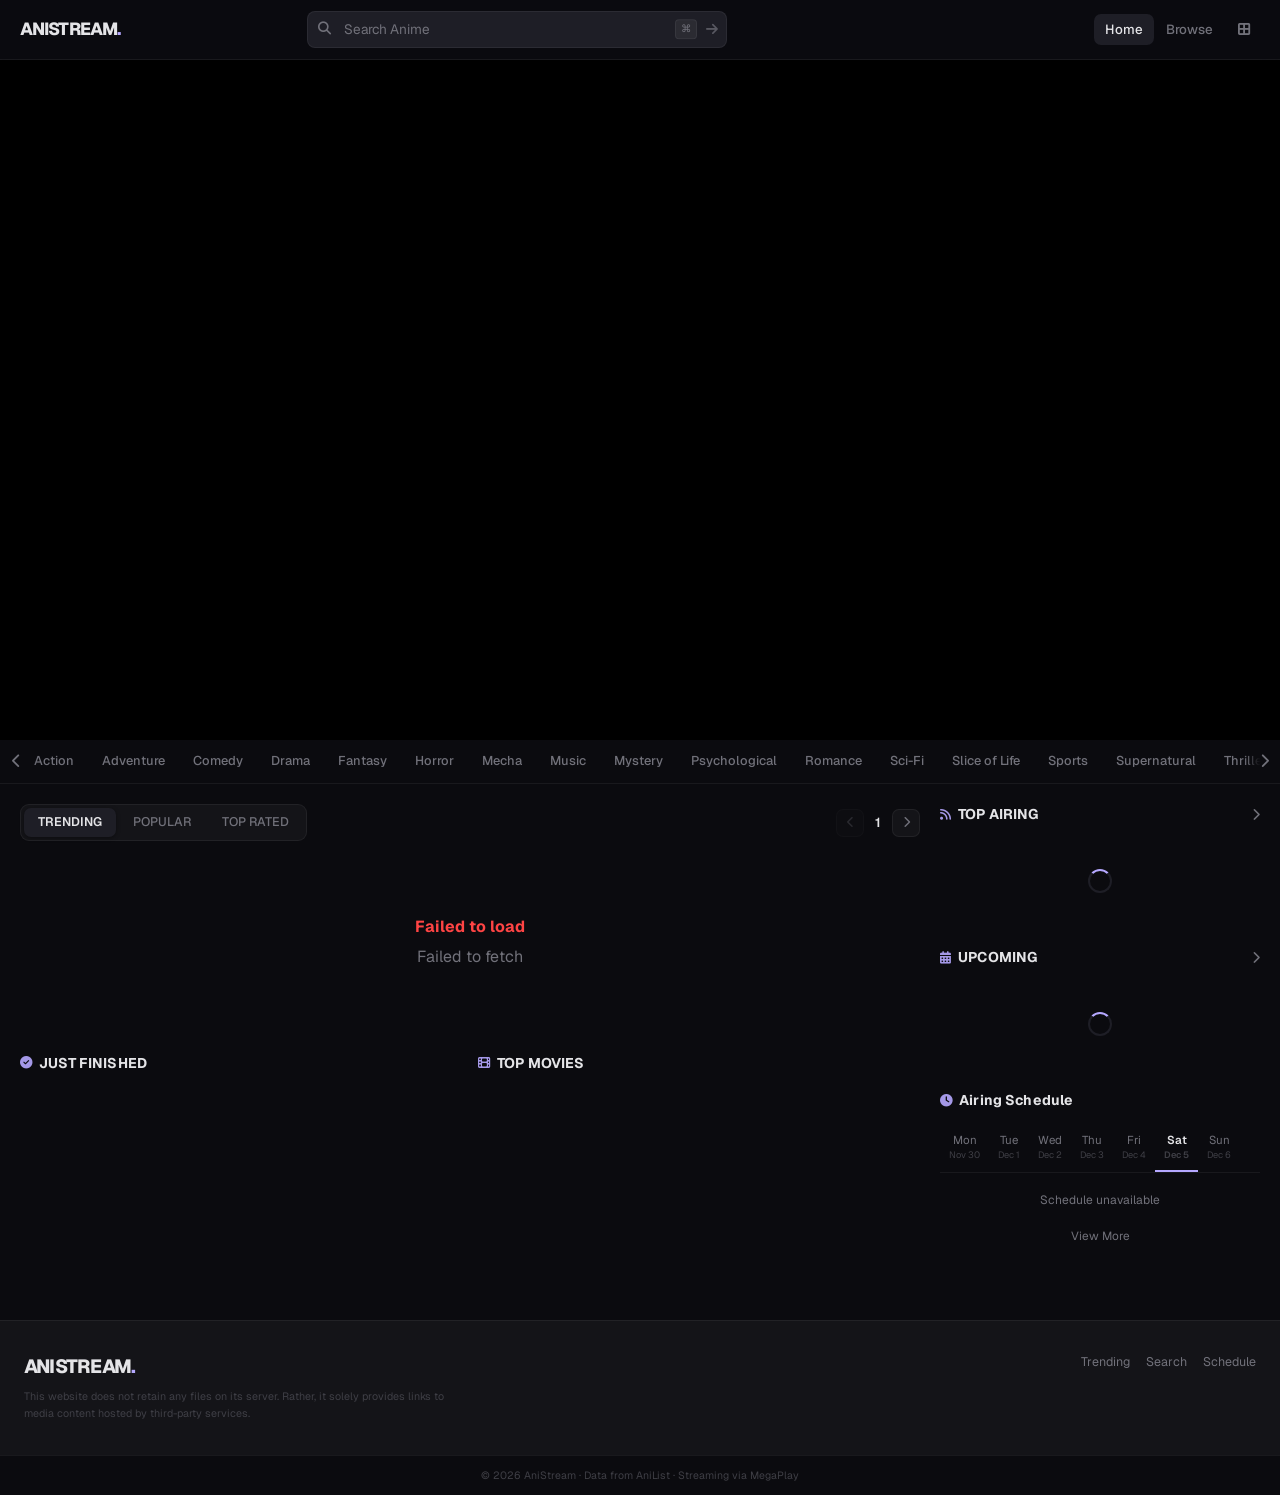
==== commit 50ee393a: "Hero slider: bigger, cinematic, animated dot indicators - Height: min(680px, 100vh) — fills most of " ====
--- a/index.html
+++ b/index.html
@@ -36,10 +36,10 @@
   <!-- HERO -->
   <div class="hero" id="hero">
     <div id="heroSlides"></div>
-    <div class="hero-counter" id="heroCounter" style="display:none">
-      <button class="hero-c-btn" id="heroPrev"><i class="fa-solid fa-chevron-left"></i></button>
-      <span class="hero-c-text" id="heroCounterText">1 / 1</span>
-      <button class="hero-c-btn" id="heroNext"><i class="fa-solid fa-chevron-right"></i></button>
+    <div class="hero-nav" id="heroCounter" style="display:none">
+      <button class="hero-nav-btn" id="heroPrev"><i class="fa-solid fa-chevron-left"></i></button>
+      <div class="hero-dots" id="heroDots"></div>
+      <button class="hero-nav-btn" id="heroNext"><i class="fa-solid fa-chevron-right"></i></button>
     </div>
   </div>
 
--- a/css/style.css
+++ b/css/style.css
@@ -104,80 +104,95 @@
 .main{padding-top:var(--nav-h)}
 
 /* ===== HERO ===== */
-.hero{position:relative;height:520px;overflow:hidden;background:#000}
+.hero{
+  position:relative;
+  height:min(680px, calc(100vh - var(--nav-h)));
+  min-height:480px;
+  overflow:hidden;background:#000;
+}
 .hero-slide{
   position:absolute;inset:0;opacity:0;
-  transition:opacity .6s ease;pointer-events:none;
+  transition:opacity .8s cubic-bezier(.4,0,.2,1);pointer-events:none;
 }
 .hero-slide.active{opacity:1;pointer-events:auto}
 .hero-slide img{
   width:100%;height:100%;object-fit:cover;
-  filter:brightness(.32) saturate(1.2);
-}
+  filter:brightness(.28) saturate(1.3);
+  transform:scale(1.03);
+  transition:transform 8s ease;
+}
+.hero-slide.active img{transform:scale(1)}
 .hero-overlay{
   position:absolute;inset:0;
   background:
-    linear-gradient(to right,rgba(11,11,15,1) 0%,rgba(11,11,15,.82) 35%,rgba(11,11,15,.15) 62%,transparent 100%),
-    linear-gradient(to top,rgba(11,11,15,.9) 0%,rgba(11,11,15,.4) 40%,transparent 70%);
+    linear-gradient(105deg,rgba(11,11,15,1) 0%,rgba(11,11,15,.92) 28%,rgba(11,11,15,.5) 52%,rgba(11,11,15,.1) 72%,transparent 100%),
+    linear-gradient(to top,rgba(11,11,15,1) 0%,rgba(11,11,15,.7) 22%,rgba(11,11,15,.2) 50%,transparent 75%);
 }
 .hero-content{
-  position:absolute;bottom:0;left:0;
-  padding:0 36px 40px;max-width:600px;z-index:1;
+  position:absolute;bottom:0;left:0;right:0;
+  padding:0 48px 80px;max-width:660px;z-index:1;
 }
 .hero-info-row{
-  display:flex;align-items:center;gap:10px;flex-wrap:wrap;
-  margin-bottom:12px;font-size:.75rem;color:var(--text-muted);
+  display:flex;align-items:center;gap:8px;flex-wrap:wrap;
+  margin-bottom:16px;font-size:.73rem;color:rgba(255,255,255,.55);
 }
 .hero-info-row span{
   display:flex;align-items:center;gap:5px;
-  background:rgba(255,255,255,.06);border:1px solid var(--border);
-  border-radius:5px;padding:2px 8px;
-}
-.hero-info-row i{font-size:.72rem}
+  background:rgba(255,255,255,.08);border:1px solid rgba(255,255,255,.1);
+  border-radius:5px;padding:3px 9px;backdrop-filter:blur(4px);
+}
+.hero-info-row i{font-size:.7rem}
 .hero-title{
-  font-size:2.4rem;font-weight:800;line-height:1.12;letter-spacing:-.02em;
-  margin-bottom:10px;color:#fff;
-}
-.hero-tags{display:flex;gap:0;flex-wrap:wrap;margin-bottom:10px;font-size:.76rem;color:var(--text-muted)}
-.hero-tags span+span::before{content:'·';margin:0 7px;opacity:.5}
+  font-size:3rem;font-weight:800;line-height:1.08;letter-spacing:-.03em;
+  margin-bottom:12px;color:#fff;
+  text-shadow:0 2px 40px rgba(0,0,0,.5);
+}
+.hero-tags{display:flex;gap:0;flex-wrap:wrap;margin-bottom:12px;font-size:.76rem;color:rgba(255,255,255,.45)}
+.hero-tags span+span::before{content:'·';margin:0 8px;opacity:.6}
 .hero-desc{
-  font-size:.82rem;color:var(--text-muted);line-height:1.7;
-  display:-webkit-box;-webkit-line-clamp:2;-webkit-box-orient:vertical;overflow:hidden;
-  margin-bottom:20px;max-width:480px;
-}
-.hero-btns{display:flex;gap:10px}
+  font-size:.84rem;color:rgba(255,255,255,.5);line-height:1.72;
+  display:-webkit-box;-webkit-line-clamp:3;-webkit-box-orient:vertical;overflow:hidden;
+  margin-bottom:24px;max-width:500px;
+}
+.hero-btns{display:flex;gap:12px}
 .hero-btn{
-  display:flex;align-items:center;gap:7px;
-  padding:10px 24px;border-radius:8px;font-size:.83rem;font-weight:600;
-  border:1px solid rgba(255,255,255,.12);background:rgba(255,255,255,.07);
-  backdrop-filter:blur(8px);transition:all .2s;letter-spacing:.01em;
-}
-.hero-btn:hover{background:rgba(255,255,255,.14);border-color:rgba(255,255,255,.22)}
+  display:flex;align-items:center;gap:8px;
+  padding:11px 26px;border-radius:9px;font-size:.85rem;font-weight:600;
+  border:1px solid rgba(255,255,255,.14);background:rgba(255,255,255,.08);
+  backdrop-filter:blur(12px);transition:all .22s;letter-spacing:.01em;
+}
+.hero-btn:hover{background:rgba(255,255,255,.16);border-color:rgba(255,255,255,.26);transform:translateY(-1px)}
 .hero-btn-watch{
   background:var(--accent);border-color:var(--accent);color:#0b0b0f;
-  box-shadow:0 4px 20px rgba(181,168,255,.28);
+  box-shadow:0 4px 24px rgba(181,168,255,.32);
 }
 .hero-btn-watch:hover{
   background:#c8bdff;border-color:#c8bdff;
-  box-shadow:0 6px 28px rgba(181,168,255,.38);
-  transform:translateY(-1px);
-}
-.hero-counter{
-  position:absolute;bottom:40px;right:28px;z-index:2;
-  display:flex;align-items:center;gap:8px;
-}
-.hero-c-btn{
-  width:30px;height:30px;border-radius:8px;
-  background:rgba(255,255,255,.08);border:1px solid rgba(255,255,255,.12);
-  backdrop-filter:blur(6px);display:flex;align-items:center;justify-content:center;
-  font-size:.8rem;transition:all .15s;color:rgba(255,255,255,.7);
-}
-.hero-c-btn:hover{background:rgba(255,255,255,.16);color:#fff}
-.hero-c-text{
-  font-size:.73rem;font-weight:600;color:rgba(255,255,255,.65);
-  background:rgba(0,0,0,.5);backdrop-filter:blur(6px);
-  padding:4px 10px;border-radius:6px;border:1px solid rgba(255,255,255,.07);
-  letter-spacing:.04em;
+  box-shadow:0 8px 32px rgba(181,168,255,.44);
+  transform:translateY(-2px);
+}
+
+/* dot nav */
+.hero-nav{
+  position:absolute;bottom:32px;left:50%;transform:translateX(-50%);z-index:2;
+  display:flex;align-items:center;gap:14px;
+}
+.hero-nav-btn{
+  width:32px;height:32px;border-radius:50%;
+  background:rgba(255,255,255,.1);border:1px solid rgba(255,255,255,.14);
+  backdrop-filter:blur(8px);display:flex;align-items:center;justify-content:center;
+  font-size:.75rem;color:rgba(255,255,255,.75);transition:all .2s;
+}
+.hero-nav-btn:hover{background:rgba(255,255,255,.22);color:#fff;transform:scale(1.08)}
+.hero-dots{display:flex;gap:7px;align-items:center}
+.hero-dot{
+  width:7px;height:7px;border-radius:50%;padding:0;
+  background:rgba(255,255,255,.3);border:none;
+  transition:all .35s cubic-bezier(.4,0,.2,1);cursor:pointer;
+}
+.hero-dot.active{
+  width:28px;border-radius:4px;
+  background:#fff;
 }
 
 /* ===== GENRE TABS ===== */
@@ -630,10 +645,10 @@
 /* ===== RESPONSIVE ===== */
 @media(max-width:1100px){.content-sidebar{display:none}}
 @media(max-width:768px){
-  .hero{height:380px}
-  .hero-title{font-size:1.65rem}
-  .hero-content{padding:0 18px 24px;max-width:100%}
-  .hero-counter{bottom:24px;right:18px}
+  .hero{height:440px;min-height:360px}
+  .hero-title{font-size:1.9rem}
+  .hero-content{padding:0 20px 80px;max-width:100%}
+  .hero-nav{bottom:20px}
   .content-wrap{padding:12px}
   .m-grid{grid-template-columns:repeat(auto-fill,minmax(118px,1fr));gap:9px}
   .bottom-row{grid-template-columns:1fr}
@@ -647,9 +662,12 @@
   .m-grid{grid-template-columns:repeat(3,1fr)}
   .anime-grid{grid-template-columns:repeat(auto-fill,minmax(118px,1fr))}
   .nav-links{display:none}
-  .hero{height:320px}
-  .hero-title{font-size:1.4rem}
-  .hero-info-row span{padding:2px 6px;font-size:.7rem}
+  .hero{height:360px;min-height:280px}
+  .hero-title{font-size:1.55rem}
+  .hero-info-row span{padding:2px 6px;font-size:.68rem}
+  .hero-content{padding:0 16px 76px}
+  .hero-btns{gap:8px}
+  .hero-btn{padding:9px 16px;font-size:.78rem}
 }
 
 /* ===== ANIMATIONS ===== */
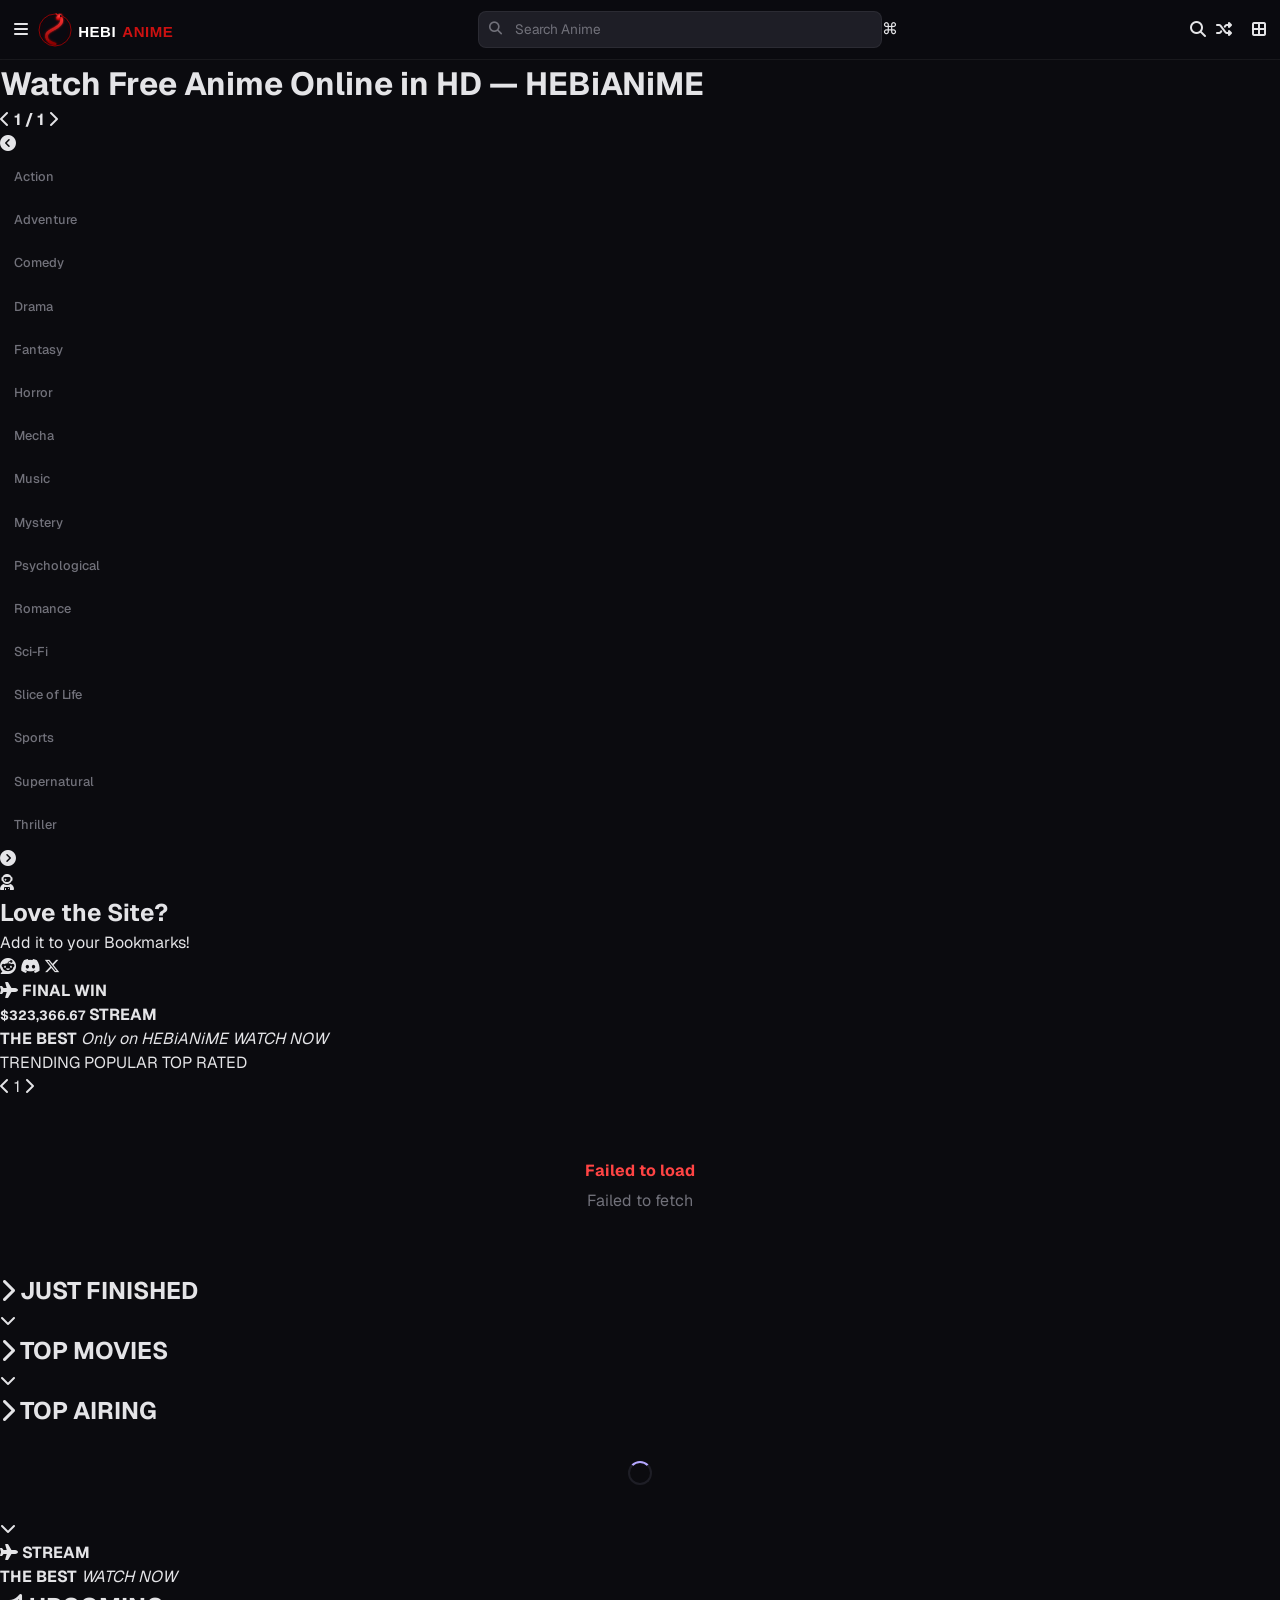
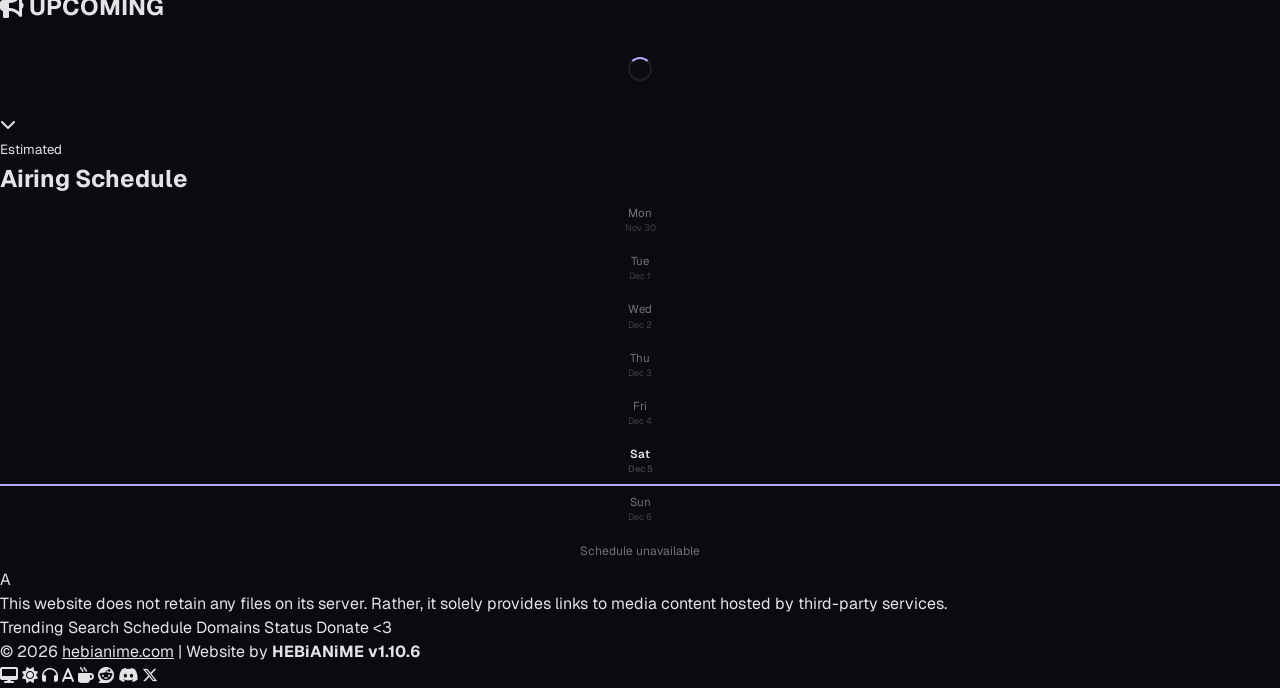
==== commit a8798d7f: "Add HEBiANiME SVG logo and replace text wordmark across all pages Co-Authored-By: Claude Sonnet 4.6 " ====
--- a/index.html
+++ b/index.html
@@ -3,150 +3,258 @@
 <head>
   <meta charset="UTF-8" />
   <meta name="viewport" content="width=device-width, initial-scale=1.0" />
-  <title>AniStream · Watch Free Anime Online · Stream Subbed & Dubbed in HD</title>
+  <title>HEBiANiME · Watch Free Anime Online · Stream Subbed &amp; Dubbed in HD</title>
+
+  <!-- SEO Core -->
+  <meta name="description" content="Watch free anime online in HD on HEBiANiME. Stream thousands of subbed and dubbed anime — Demon Slayer, Attack on Titan, Naruto, One Piece, Jujutsu Kaisen and more. No signup required." />
+  <meta name="keywords" content="watch anime online free, anime streaming, HEBiANiME, dubbed anime, subbed anime, HD anime, free anime online, demon slayer, attack on titan, naruto, one piece, jujutsu kaisen" />
+  <meta name="robots" content="index, follow, max-image-preview:large, max-snippet:-1, max-video-preview:-1" />
+  <meta name="author" content="HEBiANiME" />
+  <link rel="canonical" href="https://hebianime.com/" />
+
+  <!-- Open Graph -->
+  <meta property="og:type" content="website" />
+  <meta property="og:site_name" content="HEBiANiME" />
+  <meta property="og:title" content="HEBiANiME · Watch Free Anime Online in HD" />
+  <meta property="og:description" content="Stream thousands of subbed and dubbed anime in HD — Demon Slayer, Attack on Titan, Naruto, One Piece and more. Free, no signup." />
+  <meta property="og:url" content="https://hebianime.com/" />
+  <meta property="og:image" content="https://hebianime.com/og-image.jpg" />
+  <meta property="og:image:width" content="1200" />
+  <meta property="og:image:height" content="630" />
+  <meta property="og:locale" content="en_US" />
+
+  <!-- Twitter Card -->
+  <meta name="twitter:card" content="summary_large_image" />
+  <meta name="twitter:title" content="HEBiANiME · Watch Free Anime Online in HD" />
+  <meta name="twitter:description" content="Stream thousands of subbed and dubbed anime in HD — Demon Slayer, Attack on Titan, Naruto, One Piece and more. Free, no signup." />
+  <meta name="twitter:image" content="https://hebianime.com/og-image.jpg" />
+
+  <!-- PWA + App -->
+  <meta name="theme-color" content="#0B0B10" />
+  <meta name="format-detection" content="telephone=no" />
+  <meta name="apple-mobile-web-app-capable" content="yes" />
+  <meta name="apple-mobile-web-app-status-bar-style" content="black-translucent" />
+  <meta name="apple-mobile-web-app-title" content="HEBiANiME" />
+  <link rel="manifest" href="/manifest.json" />
+
+  <!-- Language targeting -->
+  <link rel="alternate" hreflang="en" href="https://hebianime.com/" />
+  <link rel="alternate" hreflang="x-default" href="https://hebianime.com/" />
+
+  <!-- JSON-LD: WebSite + SearchAction -->
+  <script type="application/ld+json">
+  {
+    "@context": "https://schema.org",
+    "@graph": [
+      {
+        "@type": "WebSite",
+        "@id": "https://hebianime.com/#website",
+        "name": "HEBiANiME",
+        "url": "https://hebianime.com",
+        "description": "Watch free anime online in HD — subbed and dubbed, no signup required.",
+        "potentialAction": {
+          "@type": "SearchAction",
+          "target": {
+            "@type": "EntryPoint",
+            "urlTemplate": "https://hebianime.com/search.html?q={search_term_string}"
+          },
+          "query-input": "required name=search_term_string"
+        }
+      },
+      {
+        "@type": "Organization",
+        "@id": "https://hebianime.com/#organization",
+        "name": "HEBiANiME",
+        "url": "https://hebianime.com",
+        "logo": {
+          "@type": "ImageObject",
+          "url": "https://hebianime.com/logo.svg",
+          "width": 295,
+          "height": 68
+        }
+      },
+      {
+        "@type": "WebPage",
+        "@id": "https://hebianime.com/#webpage",
+        "url": "https://hebianime.com/",
+        "name": "HEBiANiME · Watch Free Anime Online in HD",
+        "isPartOf": {"@id": "https://hebianime.com/#website"},
+        "about": {"@id": "https://hebianime.com/#organization"},
+        "description": "Watch free anime online in HD — subbed and dubbed, no signup required."
+      }
+    ]
+  }
+  </script>
+
   <link rel="stylesheet" href="css/style.css" />
+  <!-- Preconnect to speed up API and CDN fetches (Core Web Vitals) -->
+  <link rel="preconnect" href="https://graphql.anilist.co" />
+  <link rel="preconnect" href="https://s4.anilist.co" crossorigin />
+  <link rel="dns-prefetch" href="https://graphql.anilist.co" />
+  <link rel="dns-prefetch" href="https://s4.anilist.co" />
+  <link rel="dns-prefetch" href="https://cdnjs.cloudflare.com" />
   <link rel="preconnect" href="https://fonts.googleapis.com">
   <link rel="preconnect" href="https://fonts.gstatic.com" crossorigin>
-  <link href="https://fonts.googleapis.com/css2?family=Geist:wght@100..900&family=Inter:wght@400;500;600;700;800;900&display=swap" rel="stylesheet">
+  <link href="https://fonts.googleapis.com/css2?family=Bebas+Neue&family=Geist:wght@100..900&family=Inter:wght@400;500;600;700;800;900&display=swap" rel="stylesheet">
   <link rel="stylesheet" href="https://cdnjs.cloudflare.com/ajax/libs/font-awesome/6.5.0/css/all.min.css" />
-  <link rel="icon" href="data:image/svg+xml,<svg xmlns='http://www.w3.org/2000/svg' viewBox='0 0 100 100'><text y='.9em' font-size='90'>🌸</text></svg>" />
+  <link rel="icon" href="data:image/svg+xml,<svg xmlns='http://www.w3.org/2000/svg' viewBox='0 0 68 68'><circle cx='34' cy='34' r='32' fill='%23090910'/><circle cx='34' cy='34' r='32' fill='none' stroke='%23BB0000' stroke-width='1.5'/><path d='M34,62C14,57 12,42 26,35C40,28 54,18 44,8' fill='none' stroke='%23CC1111' stroke-width='5.5' stroke-linecap='round'/><ellipse cx='42' cy='8' rx='7' ry='4.5' fill='%23EE2222' transform='rotate(-48 42 8)'/><circle cx='45.5' cy='6' r='1.8' fill='%23090910'/></svg>" />
 </head>
-<body>
-
-<!-- NAVBAR -->
-<nav class="navbar">
-  <a class="nav-logo" href="index.html">ANISTREAM<em>.</em></a>
+<body class="home-page">
+
+<nav class="navbar watch-navbar">
+  <button class="watch-nav-square watch-menu-btn" type="button" aria-label="Open menu">
+    <i class="fa-solid fa-bars"></i>
+  </button>
+  <a class="watch-wordmark" href="index.html"><img src="logo.svg" alt="HEBiANiME" style="height:34px;width:auto;display:block;"></a>
   <div class="nav-search-wrap">
     <span class="nav-s-icon"><i class="fa-solid fa-magnifying-glass"></i></span>
     <input type="text" id="navSearch" placeholder="Search Anime" autocomplete="off" />
-    <span class="nav-s-kbd">⌘</span>
-    <button class="nav-s-btn" id="navSearchBtn"><i class="fa-solid fa-arrow-right"></i></button>
-  </div>
-  <div class="nav-right">
-    <div class="nav-links">
-      <a href="index.html" class="active">Home</a>
-      <a href="search.html">Browse</a>
-    </div>
-    <a class="nav-icon-btn" href="search.html" title="Browse All"><i class="fa-solid fa-border-all"></i></a>
+    <span class="watch-search-key">⌘</span>
+  </div>
+  <button class="watch-nav-square watch-search-submit" id="navSearchBtn" type="button" aria-label="Search">
+    <i class="fa-solid fa-magnifying-glass"></i>
+  </button>
+  <a class="watch-nav-square watch-shuffle-btn" href="search.html?sort=TRENDING_DESC" aria-label="Discover anime">
+    <i class="fa-solid fa-shuffle"></i>
+  </a>
+  <div class="watch-nav-spacer"></div>
+  <div class="watch-mobile-actions">
+    <a class="watch-nav-square" href="search.html" aria-label="Browse anime">
+      <i class="fa-solid fa-border-all"></i>
+    </a>
   </div>
 </nav>
 
-<main class="main">
-
-  <!-- HERO -->
-  <div class="hero" id="hero">
+<main class="main home-main">
+  <h1 class="seo-only">Watch Free Anime Online in HD — HEBiANiME</h1>
+  <section class="home-hero" id="hero">
     <div id="heroSlides"></div>
-    <div class="hero-nav" id="heroCounter" style="display:none">
-      <button class="hero-nav-btn" id="heroPrev"><i class="fa-solid fa-chevron-left"></i></button>
-      <div class="hero-dots" id="heroDots"></div>
-      <button class="hero-nav-btn" id="heroNext"><i class="fa-solid fa-chevron-right"></i></button>
-    </div>
-  </div>
-
-  <!-- GENRE TABS -->
-  <div class="genre-row-wrap">
-    <button class="genre-row-scroll l" id="genreL"><i class="fa-solid fa-chevron-left"></i></button>
-    <div class="genre-row" id="genreRow"></div>
-    <button class="genre-row-scroll r" id="genreR"><i class="fa-solid fa-chevron-right"></i></button>
-  </div>
-
-  <!-- MAIN CONTENT LAYOUT -->
-  <div class="content-wrap">
-
-    <!-- LEFT: MAIN CONTENT -->
-    <div class="content-main">
-
-      <!-- TABS + PAGER -->
-      <div class="main-tabs-row">
-        <div class="tab-pills">
-          <button class="tab-pill active" data-tab="trending">TRENDING</button>
-          <button class="tab-pill" data-tab="popular">POPULAR</button>
-          <button class="tab-pill" data-tab="toprated">TOP RATED</button>
-        </div>
-        <div class="pager">
-          <button class="pager-btn" id="pagePrev" disabled><i class="fa-solid fa-chevron-left"></i></button>
-          <span class="pager-num" id="pageNum">1</span>
-          <button class="pager-btn" id="pageNext"><i class="fa-solid fa-chevron-right"></i></button>
+    <div class="home-hero-nav">
+      <button id="heroPrev" type="button" aria-label="Previous slide"><i class="fa-solid fa-chevron-left"></i></button>
+      <strong><span id="heroIndex">1</span> / <span id="heroTotal">1</span></strong>
+      <button id="heroNext" type="button" aria-label="Next slide"><i class="fa-solid fa-chevron-right"></i></button>
+    </div>
+  </section>
+
+  <section class="home-genre-shell">
+    <button class="home-genre-arrow" id="genreL" type="button" aria-label="Previous genres"><i class="fa-solid fa-circle-chevron-left"></i></button>
+    <div class="home-genre-row" id="genreRow"></div>
+    <button class="home-genre-arrow" id="genreR" type="button" aria-label="Next genres"><i class="fa-solid fa-circle-chevron-right"></i></button>
+  </section>
+
+  <div class="home-content-grid">
+    <div class="home-primary">
+      <section class="home-community">
+        <div class="home-community-top">
+          <div class="home-community-avatar"><i class="fa-solid fa-user-astronaut"></i></div>
+          <div><h2>Love the Site?</h2><p>Add it to your Bookmarks!</p></div>
+          <div class="home-socials">
+            <a href="#" aria-label="Reddit"><i class="fa-brands fa-reddit"></i></a>
+            <a href="#" aria-label="Discord"><i class="fa-brands fa-discord"></i></a>
+            <a href="#" aria-label="X"><i class="fa-brands fa-x-twitter"></i></a>
+          </div>
+        </div>
+        <div class="home-promo" aria-label="HEBiANiME promotion">
+          <span><i class="fa-solid fa-plane"></i></span>
+          <b>FINAL WIN<br><small>$323,366.67</small></b>
+          <strong>STREAM<br>THE BEST</strong>
+          <em>Only on HEBiANiME</em>
+          <i>WATCH NOW</i>
+        </div>
+      </section>
+
+      <div class="home-tabs-row">
+        <div class="home-tabs">
+          <button class="active" data-tab="trending" type="button">TRENDING</button>
+          <button data-tab="popular" type="button">POPULAR</button>
+          <button data-tab="toprated" type="button">TOP RATED</button>
+        </div>
+        <div class="home-pager">
+          <button id="pagePrev" type="button" disabled><i class="fa-solid fa-chevron-left"></i></button>
+          <span id="pageNum">1</span>
+          <button id="pageNext" type="button"><i class="fa-solid fa-chevron-right"></i></button>
         </div>
       </div>
 
-      <!-- MAIN GRID -->
-      <div class="m-grid" id="mainGrid" aria-label="Anime list">
-        <!-- skeletons injected by JS -->
+      <div class="home-anime-grid" id="mainGrid" aria-label="Anime catalog"></div>
+
+      <div class="home-bottom-grid">
+        <section class="home-list-panel">
+          <h2><i class="fa-solid fa-chevron-right"></i> JUST FINISHED</h2>
+          <div id="finishedList"></div>
+          <a class="home-list-more" href="search.html?status=FINISHED"><i class="fa-solid fa-chevron-down"></i></a>
+        </section>
+        <section class="home-list-panel">
+          <h2><i class="fa-solid fa-chevron-right"></i> TOP MOVIES</h2>
+          <div id="moviesList"></div>
+          <a class="home-list-more" href="search.html?format=MOVIE"><i class="fa-solid fa-chevron-down"></i></a>
+        </section>
       </div>
-
-      <!-- BOTTOM: JUST FINISHED + TOP MOVIES -->
-      <div class="bottom-row" id="bottomRow">
-        <div class="b-section">
-          <div class="s-header">
-            <span class="s-title"><i class="fa-solid fa-circle-check"></i> JUST FINISHED</span>
-          </div>
-          <div id="finishedList"></div>
-        </div>
-        <div class="b-section">
-          <div class="s-header">
-            <span class="s-title"><i class="fa-solid fa-film"></i> TOP MOVIES</span>
-          </div>
-          <div id="moviesList"></div>
-        </div>
+    </div>
+
+    <aside class="home-sidebar">
+      <section class="home-side-panel">
+        <h2><i class="fa-solid fa-chevron-right"></i> TOP AIRING</h2>
+        <div id="topAiringList"><div class="loading-wrap"><div class="spinner"></div></div></div>
+        <a class="home-list-more" href="search.html?status=RELEASING"><i class="fa-solid fa-chevron-down"></i></a>
+      </section>
+
+      <div class="home-side-promo">
+        <span><i class="fa-solid fa-plane"></i></span>
+        <strong>STREAM<br>THE BEST</strong>
+        <em>WATCH NOW</em>
       </div>
 
-    </div><!-- /content-main -->
-
-    <!-- RIGHT: SIDEBAR -->
-    <aside class="content-sidebar">
-
-      <div class="sb-section">
-        <div class="s-header">
-          <span class="s-title"><i class="fa-solid fa-rss"></i> TOP AIRING</span>
-          <a class="s-more" href="search.html?status=RELEASING"><i class="fa-solid fa-chevron-right"></i></a>
-        </div>
-        <div id="topAiringList">
-          <div class="loading-wrap"><div class="spinner"></div></div>
-        </div>
-      </div>
-
-      <div class="sb-section">
-        <div class="s-header">
-          <span class="s-title"><i class="fa-solid fa-calendar-days"></i> UPCOMING</span>
-          <a class="s-more" href="search.html"><i class="fa-solid fa-chevron-right"></i></a>
-        </div>
-        <div id="upcomingList">
-          <div class="loading-wrap"><div class="spinner"></div></div>
-        </div>
-      </div>
-
-      <div class="sb-section">
-        <div class="s-header">
-          <span class="s-title"><i class="fa-solid fa-clock"></i> Airing Schedule</span>
-        </div>
-        <div class="sched-days" id="schedDays"></div>
-        <div id="schedList">
-          <div class="loading-wrap"><div class="spinner"></div></div>
-        </div>
-        <div class="sched-more" onclick="location.href='search.html?status=RELEASING'">View More</div>
-      </div>
-
-    </aside><!-- /sidebar -->
-
-  </div><!-- /content-wrap -->
-
-</main><!-- /main -->
-
-<footer class="footer">
-  <div>
-    <div class="footer-logo">ANISTREAM<em>.</em></div>
-    <p class="footer-disc">This website does not retain any files on its server. Rather, it solely provides links to media content hosted by third-party services.</p>
-  </div>
-  <div class="footer-links">
-    <a class="footer-link" href="search.html?sort=TRENDING_DESC">Trending</a>
-    <a class="footer-link" href="search.html">Search</a>
-    <a class="footer-link" href="search.html?status=RELEASING">Schedule</a>
+      <section class="home-side-panel">
+        <h2><i class="fa-solid fa-bullhorn"></i> UPCOMING</h2>
+        <div id="upcomingList"><div class="loading-wrap"><div class="spinner"></div></div></div>
+        <a class="home-list-more" href="search.html?status=NOT_YET_RELEASED"><i class="fa-solid fa-chevron-down"></i></a>
+      </section>
+
+      <section class="home-schedule">
+        <div class="home-section-title">
+          <small>Estimated</small>
+          <h2>Airing Schedule</h2>
+        </div>
+        <div class="home-schedule-days" id="schedDays"></div>
+        <div class="home-schedule-list" id="schedList"><div class="loading-wrap"><div class="spinner"></div></div></div>
+      </section>
+    </aside>
+  </div>
+</main>
+
+<footer class="home-footer">
+  <div class="home-footer-top">
+    <div class="home-footer-brand">
+      <div class="home-footer-mark">A</div>
+      <p>This website does not retain any files on its server. Rather, it solely provides links to media content hosted by third-party services.</p>
+    </div>
+    <nav>
+      <a href="search.html?sort=TRENDING_DESC">Trending</a>
+      <a href="search.html">Search</a>
+      <a href="search.html?status=RELEASING">Schedule</a>
+      <a href="search.html">Domains</a>
+      <a href="search.html">Status</a>
+      <a href="#">Donate &lt;3</a>
+    </nav>
+  </div>
+  <div class="home-footer-bottom">
+    <span>© 2026 <u>hebianime.com</u> | Website by <strong>HEBiANiME</strong> <b>v1.10.6</b></span>
+    <div class="home-footer-actions">
+      <button type="button"><i class="fa-solid fa-desktop"></i></button>
+      <button type="button"><i class="fa-solid fa-sun"></i></button>
+      <button class="active" type="button"><i class="fa-solid fa-headphones"></i></button>
+      <button type="button"><i class="fa-solid fa-a"></i></button>
+      <button type="button"><i class="fa-solid fa-mug-hot"></i></button>
+      <a href="#" aria-label="Reddit"><i class="fa-brands fa-reddit"></i></a>
+      <a href="#" aria-label="Discord"><i class="fa-brands fa-discord"></i></a>
+      <a href="#" aria-label="X"><i class="fa-brands fa-x-twitter"></i></a>
+    </div>
   </div>
 </footer>
-<div class="footer-copy">© 2026 AniStream · Data from AniList · Streaming via MegaPlay</div>
 
 <script src="js/api.js"></script>
+<script src="js/nav.js"></script>
 <script src="js/home.js"></script>
 <script>
   const ns = document.getElementById('navSearch');
--- a/css/style.css
+++ b/css/style.css
@@ -49,7 +49,7 @@
   backdrop-filter:blur(24px) saturate(1.6);
   -webkit-backdrop-filter:blur(24px) saturate(1.6);
   border-bottom:1px solid var(--border);
-  display:flex;align-items:center;padding:0 20px;gap:14px;
+  display:flex;align-items:center;padding:0 14px;gap:10px;
 }
 .nav-logo{
   font-size:1.1rem;font-weight:800;letter-spacing:-0.05em;
@@ -57,7 +57,7 @@
 }
 .nav-logo em{font-style:normal;color:var(--accent)}
 .nav-search-wrap{
-  flex:1;max-width:420px;margin:0 auto;
+  flex:1;max-width:420px;min-width:0;margin:0 auto;
   position:relative;display:flex;align-items:center;
 }
 .nav-search-wrap input{
@@ -106,20 +106,20 @@
 /* ===== HERO ===== */
 .hero{
   position:relative;
-  height:min(680px, calc(100vh - var(--nav-h)));
-  min-height:480px;
+  height:min(600px, calc(82vh - var(--nav-h)));
+  min-height:460px;
   overflow:hidden;background:#000;
 }
 .hero-slide{
   position:absolute;inset:0;opacity:0;
-  transition:opacity .8s cubic-bezier(.4,0,.2,1);pointer-events:none;
+  transition:opacity .75s cubic-bezier(.4,0,.2,1);pointer-events:none;
 }
 .hero-slide.active{opacity:1;pointer-events:auto}
 .hero-slide img{
-  width:100%;height:100%;object-fit:cover;
-  filter:brightness(.28) saturate(1.3);
-  transform:scale(1.03);
-  transition:transform 8s ease;
+  width:100%;height:100%;object-fit:cover;object-position:center top;
+  filter:brightness(.72) saturate(1.1);
+  transform:scale(1.04);
+  transition:transform 9s ease;
 }
 .hero-slide.active img{transform:scale(1)}
 .hero-overlay{
@@ -130,7 +130,12 @@
 }
 .hero-content{
   position:absolute;bottom:0;left:0;right:0;
-  padding:0 48px 80px;max-width:660px;z-index:1;
+  padding:0 48px 72px;max-width:660px;z-index:1;
+}
+.hero-title{
+  font-size:3rem;font-weight:800;line-height:1.08;letter-spacing:-.03em;
+  margin-bottom:12px;color:#fff;
+  text-shadow:0 2px 40px rgba(0,0,0,.5);
 }
 .hero-info-row{
   display:flex;align-items:center;gap:8px;flex-wrap:wrap;
@@ -142,11 +147,6 @@
   border-radius:5px;padding:3px 9px;backdrop-filter:blur(4px);
 }
 .hero-info-row i{font-size:.7rem}
-.hero-title{
-  font-size:3rem;font-weight:800;line-height:1.08;letter-spacing:-.03em;
-  margin-bottom:12px;color:#fff;
-  text-shadow:0 2px 40px rgba(0,0,0,.5);
-}
 .hero-tags{display:flex;gap:0;flex-wrap:wrap;margin-bottom:12px;font-size:.76rem;color:rgba(255,255,255,.45)}
 .hero-tags span+span::before{content:'·';margin:0 8px;opacity:.6}
 .hero-desc{
@@ -154,7 +154,7 @@
   display:-webkit-box;-webkit-line-clamp:3;-webkit-box-orient:vertical;overflow:hidden;
   margin-bottom:24px;max-width:500px;
 }
-.hero-btns{display:flex;gap:12px}
+.hero-btns{display:flex;gap:12px;flex-wrap:wrap}
 .hero-btn{
   display:flex;align-items:center;gap:8px;
   padding:11px 26px;border-radius:9px;font-size:.85rem;font-weight:600;
@@ -172,27 +172,34 @@
   transform:translateY(-2px);
 }
 
-/* dot nav */
-.hero-nav{
-  position:absolute;bottom:32px;left:50%;transform:translateX(-50%);z-index:2;
-  display:flex;align-items:center;gap:14px;
-}
-.hero-nav-btn{
-  width:32px;height:32px;border-radius:50%;
-  background:rgba(255,255,255,.1);border:1px solid rgba(255,255,255,.14);
-  backdrop-filter:blur(8px);display:flex;align-items:center;justify-content:center;
-  font-size:.75rem;color:rgba(255,255,255,.75);transition:all .2s;
-}
-.hero-nav-btn:hover{background:rgba(255,255,255,.22);color:#fff;transform:scale(1.08)}
-.hero-dots{display:flex;gap:7px;align-items:center}
+/* Side arrows */
+.hero-arrow{
+  position:absolute;top:50%;transform:translateY(-50%);
+  width:44px;height:44px;border-radius:50%;
+  background:rgba(0,0,0,.42);border:1px solid rgba(255,255,255,.14);
+  backdrop-filter:blur(8px);
+  display:none;align-items:center;justify-content:center;
+  font-size:.85rem;color:rgba(255,255,255,.8);
+  z-index:2;cursor:pointer;transition:all .2s;
+}
+.hero-arrow-l{left:16px}
+.hero-arrow-r{right:16px}
+.hero-arrow:hover{background:rgba(0,0,0,.66);color:#fff;border-color:rgba(255,255,255,.28)}
+
+/* Dots row at bottom */
+.hero-dots-row{
+  position:absolute;bottom:22px;left:50%;transform:translateX(-50%);
+  z-index:2;display:none;
+}
+.hero-dots{display:flex;gap:8px;align-items:center}
 .hero-dot{
-  width:7px;height:7px;border-radius:50%;padding:0;
+  width:8px;height:8px;border-radius:50%;padding:0;
   background:rgba(255,255,255,.3);border:none;
   transition:all .35s cubic-bezier(.4,0,.2,1);cursor:pointer;
 }
 .hero-dot.active{
-  width:28px;border-radius:4px;
-  background:#fff;
+  width:26px;border-radius:4px;
+  background:#e53e3e;
 }
 
 /* ===== GENRE TABS ===== */
@@ -615,6 +622,202 @@
 .btn-ghost{color:var(--text-muted);padding:7px 12px;border-radius:7px}
 .btn-ghost:hover{background:var(--bg3);color:var(--text)}
 
+/* ===== WATCH PAGE v3 — Miruro exact ===== */
+
+/* Layout */
+.wp-wrap{display:grid;grid-template-columns:1fr 400px;min-height:calc(100vh - var(--nav-h));align-items:start}
+.wp-main{border-right:1px solid var(--border);min-width:0}
+
+/* Title bar */
+.wp-bar{display:flex;align-items:center;justify-content:space-between;padding:13px 18px;background:var(--bg2);border-bottom:1px solid var(--border);gap:12px}
+.wp-bar-left{display:flex;align-items:baseline;gap:8px;min-width:0;flex:1}
+.wp-ep-num{font-size:1.2rem;font-weight:700;color:var(--text);white-space:nowrap;flex-shrink:0}
+.wp-ep-name{font-size:1.1rem;font-weight:600;color:var(--text);white-space:nowrap;overflow:hidden;text-overflow:ellipsis}
+.wp-bar-right{display:flex;align-items:center;gap:8px;flex-shrink:0}
+.wp-lang-seg{display:flex;background:var(--bg3);border:1px solid var(--border);border-radius:7px;overflow:hidden}
+.wp-lbtn{padding:5px 13px;font-size:.74rem;font-weight:600;color:var(--text-muted);transition:all .15s;display:flex;align-items:center;gap:5px}
+.wp-lbtn.on{background:var(--accent);color:#0b0b0f}
+.wp-lbtn i{font-size:.63rem}
+
+/* Player */
+.wp-player{background:#000;aspect-ratio:16/9;width:100%}
+.wp-player iframe{display:block;width:100%;height:100%;border:none}
+
+/* Info bar */
+.wp-info{display:flex;align-items:center;justify-content:space-between;flex-wrap:wrap;gap:8px;padding:10px 16px;background:var(--bg2);border-bottom:1px solid var(--border)}
+.wp-pills{display:flex;gap:6px;flex-wrap:wrap}
+.wp-pill{display:flex;align-items:center;gap:5px;font-size:.72rem;color:var(--text-muted);background:var(--bg3);border:1px solid var(--border);border-radius:6px;padding:3px 9px}
+.wp-acts{display:flex;gap:7px;align-items:center}
+.wp-act{display:inline-flex;align-items:center;gap:5px;padding:5px 12px;border-radius:7px;font-size:.74rem;font-weight:500;background:var(--bg3);border:1px solid var(--border);color:var(--text-muted);transition:all .15s;cursor:pointer}
+.wp-act:hover{border-color:var(--border-h);color:var(--text)}
+.wp-act-nav{display:inline-flex;align-items:center;justify-content:center;width:30px;height:30px;border-radius:7px;background:var(--bg3);border:1px solid var(--border);color:var(--text-muted);transition:all .15s;cursor:pointer;font-size:.8rem}
+.wp-act-nav:hover{border-color:var(--border-h);color:var(--text)}
+
+/* Next airing countdown */
+.wp-next-air{padding:8px 16px;background:var(--bg2);border-bottom:1px solid var(--border);font-size:.75rem;color:var(--text-muted);display:flex;align-items:center;gap:7px}
+.wp-next-air i{color:var(--accent)}
+.wp-next-air strong{color:var(--text)}
+
+/* External streaming links */
+.wp-extlinks{display:flex;gap:8px;flex-wrap:wrap;padding:12px 16px;background:var(--bg2);border-bottom:1px solid var(--border)}
+.wp-extlink{display:inline-flex;align-items:center;gap:6px;padding:5px 13px;border-radius:7px;font-size:.74rem;font-weight:600;background:var(--bg3);border:1px solid var(--border);color:var(--text-muted);text-decoration:none;transition:all .15s}
+.wp-extlink:hover{border-color:var(--border-h);color:var(--text)}
+.wp-extlink i{font-size:.65rem;color:var(--accent)}
+
+/* Anime info card */
+.wp-card{display:flex;gap:20px;padding:20px 16px;background:var(--bg2);border-bottom:1px solid var(--border)}
+.wp-card-left{display:flex;flex-direction:column;gap:8px;width:130px;flex-shrink:0}
+.wp-poster{width:130px;aspect-ratio:2/3;object-fit:cover;border-radius:8px;display:block;cursor:pointer;transition:opacity .15s}
+.wp-poster:hover{opacity:.85}
+.wp-poster-btns{display:flex;gap:6px}
+.wp-trailer-btn{flex:1;text-align:center;padding:7px 4px;border-radius:6px;background:var(--bg3);border:1px solid var(--border);font-size:.66rem;font-weight:700;letter-spacing:.04em;color:var(--text);cursor:pointer;text-decoration:none;transition:all .15s;display:flex;align-items:center;justify-content:center}
+.wp-trailer-btn:hover{border-color:var(--border-h)}
+.wp-trailer-no{color:var(--text-muted);cursor:default}
+.wp-add-btn{width:30px;display:flex;align-items:center;justify-content:center;background:var(--bg3);border:1px solid var(--border);border-radius:6px;color:var(--text-muted);text-decoration:none;font-size:.82rem;flex-shrink:0;transition:all .15s;padding:7px 0}
+.wp-add-btn:hover{border-color:var(--border-h);color:var(--text)}
+.wp-src-links{display:flex;gap:6px}
+.wp-src-link{flex:1;text-align:center;padding:5px;border-radius:6px;background:var(--bg3);border:1px solid var(--border);font-size:.7rem;font-weight:700;text-decoration:none;transition:all .15s;color:var(--text-muted)}
+.wp-al{color:#02a9ff;border-color:rgba(2,169,255,.2)}
+.wp-al:hover{background:rgba(2,169,255,.08)}
+.wp-mal{color:#2e51a2;border-color:rgba(46,81,162,.3)}
+.wp-mal:hover{background:rgba(46,81,162,.08)}
+.wp-card-right{flex:1;min-width:0}
+.wp-ctitle{font-size:1.08rem;font-weight:700;margin-bottom:3px;cursor:pointer;transition:color .15s;line-height:1.3}
+.wp-ctitle:hover{color:var(--accent)}
+.wp-cnative{font-size:.78rem;color:var(--text-muted);font-style:italic;margin-bottom:10px}
+.wp-cgenres{display:flex;gap:6px;flex-wrap:wrap;margin-bottom:10px}
+.wp-ctag{padding:3px 11px;border-radius:20px;font-size:.7rem;font-weight:600;background:rgba(251,191,36,.12);border:1px solid rgba(251,191,36,.22);color:#f59e0b}
+.wp-cdesc{font-size:.78rem;color:var(--text-muted);line-height:1.65;margin-bottom:14px;background:var(--bg3);border:1px solid var(--border);border-radius:8px;padding:10px 12px;display:-webkit-box;-webkit-line-clamp:4;-webkit-box-orient:vertical;overflow:hidden}
+.wp-dg{display:grid;grid-template-columns:1fr 1fr;gap:6px 20px;font-size:.75rem}
+.wp-dr{display:flex;gap:6px;color:var(--text-muted)}
+.wp-dr strong{color:var(--text);font-weight:600}
+.wp-detail-link{color:var(--accent);text-decoration:none}
+.wp-detail-link:hover{text-decoration:underline}
+
+/* ── RIGHT SIDEBAR ── */
+.wp-sidebar{display:flex;flex-direction:column;border-left:1px solid var(--border)}
+.wp-ep-section{position:sticky;top:var(--nav-h);height:calc(100vh - var(--nav-h));display:flex;flex-direction:column;background:var(--bg2);overflow:hidden}
+.wp-ep-controls{flex-shrink:0}
+.wp-ranges{display:flex;gap:6px;flex-wrap:wrap;padding:10px 12px;border-bottom:1px solid var(--border)}
+.wep-range{padding:4px 10px;border-radius:6px;font-size:.72rem;font-weight:600;background:var(--bg3);border:1px solid var(--border);color:var(--text-muted);transition:all .15s;cursor:pointer}
+.wep-range:hover{border-color:var(--border-h);color:var(--text)}
+.wep-range.active{background:rgba(181,168,255,.1);border-color:rgba(181,168,255,.3);color:var(--accent)}
+.wp-ep-ctrl-row{display:flex;gap:8px;align-items:center;padding:8px 12px;border-bottom:1px solid var(--border)}
+.wp-filter-wrap{position:relative;flex:1}
+.wp-fi{position:absolute;left:10px;top:50%;transform:translateY(-50%);font-size:.7rem;color:var(--text-muted);pointer-events:none}
+.wp-filter{width:100%;padding:7px 10px 7px 28px;background:var(--bg3);border:1px solid var(--border);border-radius:7px;color:var(--text);font-size:.77rem;outline:none;transition:border-color .15s;font-family:inherit}
+.wp-filter:focus{border-color:var(--border-h)}
+.wp-filter::placeholder{color:var(--text-muted)}
+.wp-view-btn{width:30px;height:30px;border-radius:6px;display:flex;align-items:center;justify-content:center;background:var(--bg3);border:1px solid var(--border);color:var(--text-muted);font-size:.72rem;cursor:pointer;transition:all .15s;flex-shrink:0}
+.wp-view-btn:hover{border-color:var(--border-h);color:var(--text)}
+.wp-eplist{overflow-y:auto;flex:1}
+.wp-eplist::-webkit-scrollbar{width:3px}
+.wp-eplist::-webkit-scrollbar-thumb{background:var(--bg3);border-radius:2px}
+
+/* Episode cards */
+.wep-card{display:flex;gap:10px;padding:10px 12px;border-bottom:1px solid var(--border);cursor:pointer;transition:background .15s}
+.wep-card:hover{background:rgba(255,255,255,.03)}
+.wep-card.active{background:rgba(181,168,255,.06)}
+.wep-card.active .wep-title{color:var(--accent)}
+.wep-thumb{width:160px;flex-shrink:0;aspect-ratio:16/9;border-radius:6px;overflow:hidden;position:relative;background:var(--bg3)}
+.wep-thumb img{width:100%;height:100%;object-fit:cover;display:block;transition:transform .3s}
+.wep-thumb:not(.has-real) img{filter:brightness(.65)}
+.wep-card:hover .wep-thumb img{transform:scale(1.04)}
+.wep-badge{position:absolute;bottom:5px;left:5px;background:rgba(0,0,0,.82);color:#fff;font-size:.6rem;font-weight:700;padding:2px 6px;border-radius:4px;letter-spacing:.02em}
+.wep-body{flex:1;min-width:0;display:flex;flex-direction:column;justify-content:space-between;gap:4px}
+.wep-title{font-size:.76rem;font-weight:600;line-height:1.35;color:var(--text);transition:color .15s;display:-webkit-box;-webkit-line-clamp:3;-webkit-box-orient:vertical;overflow:hidden}
+.wep-foot{display:flex;justify-content:flex-end;margin-top:auto;padding-top:4px}
+.wep-date{font-size:.62rem;color:var(--text-muted)}
+
+/* Grid mode */
+.wp-eplist.grid-mode{display:grid;grid-template-columns:1fr 1fr;gap:7px;padding:8px}
+.wp-eplist.grid-mode .wep-card{flex-direction:column;padding:0;border-bottom:none;border-radius:8px;overflow:hidden;border:1px solid var(--border);background:var(--bg3)}
+.wp-eplist.grid-mode .wep-card:hover{border-color:var(--border-h)}
+.wp-eplist.grid-mode .wep-card.active{border-color:rgba(181,168,255,.4)}
+.wp-eplist.grid-mode .wep-thumb{width:100%;border-radius:0}
+.wp-eplist.grid-mode .wep-body{padding:7px 8px 8px;gap:2px}
+.wp-eplist.grid-mode .wep-title{font-size:.68rem;-webkit-line-clamp:2}
+.wp-eplist.grid-mode .wep-foot{font-size:.58rem}
+
+/* Sidebar recommendations */
+.wp-sidebar-recs{background:var(--bg2);border-top:1px solid var(--border);flex-shrink:0}
+.wp-srec-hd{display:flex;align-items:center;gap:7px;padding:13px 14px;border-bottom:1px solid var(--border);font-size:.72rem;font-weight:700;letter-spacing:.06em;color:var(--text-muted)}
+.wp-srec-hd i{color:var(--accent);font-size:.72rem}
+.wp-srec{display:flex;gap:10px;padding:10px 12px;border-bottom:1px solid var(--border);cursor:pointer;transition:background .15s}
+.wp-srec:hover{background:rgba(255,255,255,.03)}
+.wp-srec-img-wrap{width:100px;height:65px;flex-shrink:0;border-radius:6px;overflow:hidden;background:var(--bg3)}
+.wp-srec-img-wrap img{width:100%;height:100%;object-fit:cover;display:block}
+.wp-srec-body{flex:1;min-width:0;display:flex;align-items:flex-start;gap:8px}
+.wp-srec-dot{width:7px;height:7px;border-radius:50%;background:#60a5fa;flex-shrink:0;margin-top:5px}
+.wp-srec-info{flex:1;min-width:0}
+.wp-srec-title{font-size:.8rem;font-weight:600;color:var(--text);line-height:1.3;display:-webkit-box;-webkit-line-clamp:2;-webkit-box-orient:vertical;overflow:hidden;margin-bottom:3px}
+.wp-srec-meta{display:flex;gap:6px;align-items:center;flex-wrap:wrap;font-size:.68rem;color:var(--text-muted)}
+.wp-srec-meta i{font-size:.6rem}
+
+/* Watch responsive */
+@media(max-width:1000px){
+  .wp-wrap{grid-template-columns:1fr 350px}
+}
+@media(max-width:900px){
+  .wp-wrap{grid-template-columns:1fr}
+  .wp-sidebar{border-left:none;border-top:1px solid var(--border)}
+  .wp-ep-section{position:static;height:auto;max-height:460px;min-height:260px}
+  /* wider thumbnails look fine when sidebar is full-width */
+}
+@media(max-width:680px){
+  .wp-bar{padding:10px 12px;gap:8px}
+  .wp-ep-num{font-size:.95rem}
+  .wp-ep-name{font-size:.9rem}
+  .wp-lbtn{padding:5px 10px;font-size:.72rem}
+  .wp-card{flex-direction:column;gap:14px;padding:14px 12px}
+  .wp-card-left{flex-direction:row;align-items:flex-start;gap:12px;width:100%}
+  .wp-poster{width:90px}
+  .wp-dg{grid-template-columns:1fr}
+  .wep-thumb{width:120px}
+}
+@media(max-width:480px){
+  /* Navbar: shrink search on very small */
+  .nav-search-wrap{max-width:none;flex:1}
+  .nav-s-kbd{display:none}
+  /* Title bar */
+  .wp-bar{padding:9px 10px;gap:6px}
+  .wp-ep-num{font-size:.82rem}
+  .wp-ep-name{font-size:.78rem}
+  .wp-lbtn{padding:4px 8px;font-size:.67rem;gap:3px}
+  /* Info bar — icon-only action buttons */
+  .act-lbl{display:none}
+  .wp-act{padding:6px 10px}
+  .wp-pill{font-size:.65rem;padding:3px 7px}
+  /* Episode cards */
+  .wep-card{padding:8px 10px;gap:8px}
+  .wep-thumb{width:90px}
+  .wep-title{font-size:.7rem;-webkit-line-clamp:2}
+  .wep-badge{font-size:.55rem;padding:1px 5px}
+  /* Ep section tighter */
+  .wp-ep-section{max-height:400px}
+  /* Filter controls */
+  .wp-ranges{padding:8px 10px;gap:4px}
+  .wep-range{padding:3px 8px;font-size:.68rem}
+  .wp-ep-ctrl-row{padding:7px 10px}
+  /* Anime card */
+  .wp-ctitle{font-size:.92rem}
+  .wp-cnative{font-size:.72rem;margin-bottom:7px}
+  .wp-cdesc{-webkit-line-clamp:3;padding:8px 10px;font-size:.74rem}
+  .wp-dg{gap:5px 14px;font-size:.72rem}
+  /* Sidebar recs */
+  .wp-srec{padding:8px 10px}
+  .wp-srec-img-wrap{width:80px;height:52px}
+  .wp-srec-title{font-size:.75rem}
+  .wp-srec-meta{font-size:.64rem}
+  /* Next air banner */
+  .wp-next-air{padding:7px 12px;font-size:.7rem}
+}
+@media(max-width:360px){
+  .wep-thumb{width:76px}
+  .wp-ep-name{display:none}
+  .wp-ep-num::after{content:' Episode';font-size:.72rem;font-weight:400;color:var(--text-muted)}
+}
+
 /* ===== SECTION (search page) ===== */
 .section{padding:20px 20px}
 .section-header{display:flex;align-items:center;justify-content:space-between;margin-bottom:14px}
@@ -645,10 +848,12 @@
 /* ===== RESPONSIVE ===== */
 @media(max-width:1100px){.content-sidebar{display:none}}
 @media(max-width:768px){
-  .hero{height:440px;min-height:360px}
+  .hero{min-height:400px}
   .hero-title{font-size:1.9rem}
-  .hero-content{padding:0 20px 80px;max-width:100%}
-  .hero-nav{bottom:20px}
+  .hero-content{padding:0 20px 68px;max-width:100%}
+  .hero-arrow{width:38px;height:38px;font-size:.78rem}
+  .hero-arrow-l{left:10px}
+  .hero-arrow-r{right:10px}
   .content-wrap{padding:12px}
   .m-grid{grid-template-columns:repeat(auto-fill,minmax(118px,1fr));gap:9px}
   .bottom-row{grid-template-columns:1fr}
@@ -662,12 +867,16 @@
   .m-grid{grid-template-columns:repeat(3,1fr)}
   .anime-grid{grid-template-columns:repeat(auto-fill,minmax(118px,1fr))}
   .nav-links{display:none}
-  .hero{height:360px;min-height:280px}
+  .hero{min-height:340px}
   .hero-title{font-size:1.55rem}
+  .hero-content{padding:0 16px 62px}
   .hero-info-row span{padding:2px 6px;font-size:.68rem}
-  .hero-content{padding:0 16px 76px}
   .hero-btns{gap:8px}
-  .hero-btn{padding:9px 16px;font-size:.78rem}
+  .hero-btn{padding:9px 18px;font-size:.8rem}
+  .hero-arrow{display:none!important}
+  /* footer stacks */
+  .footer{flex-direction:column;gap:12px;padding:24px 16px}
+  .footer-links{gap:12px}
 }
 
 /* ===== ANIMATIONS ===== */
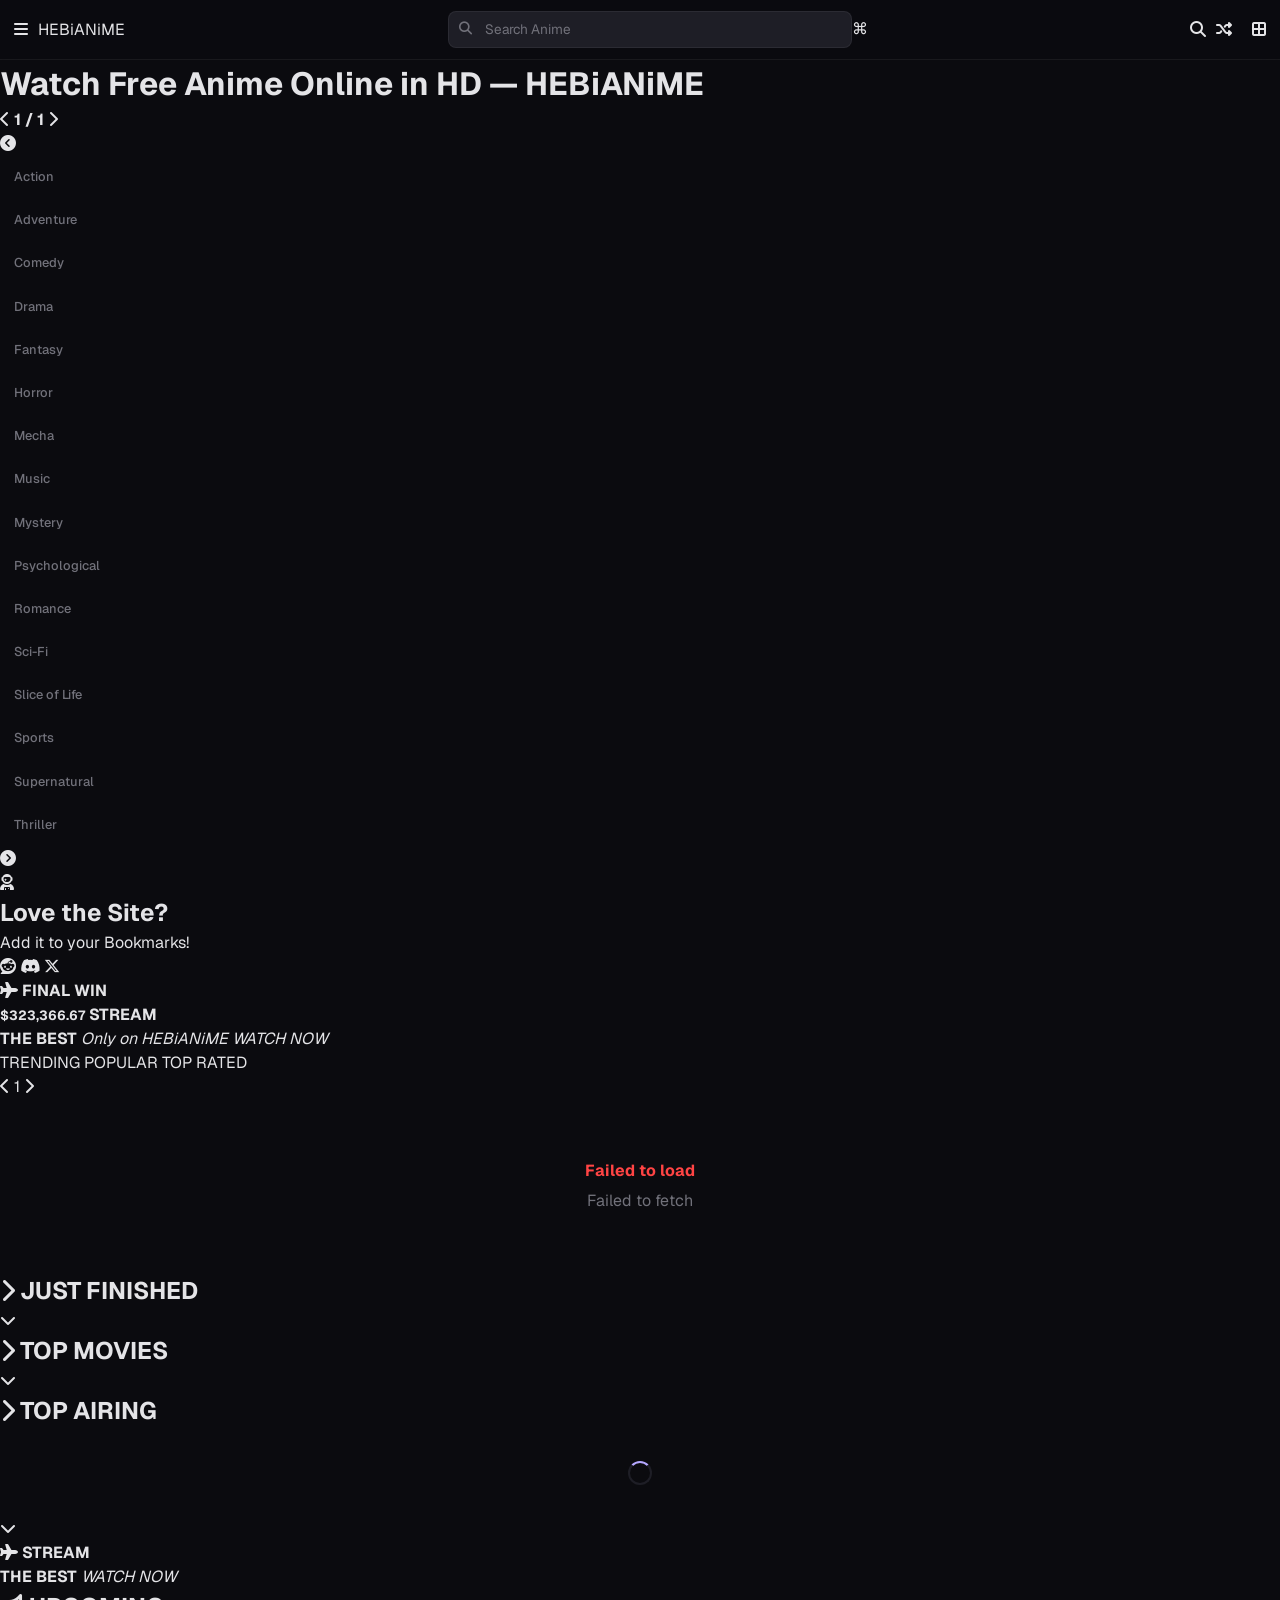
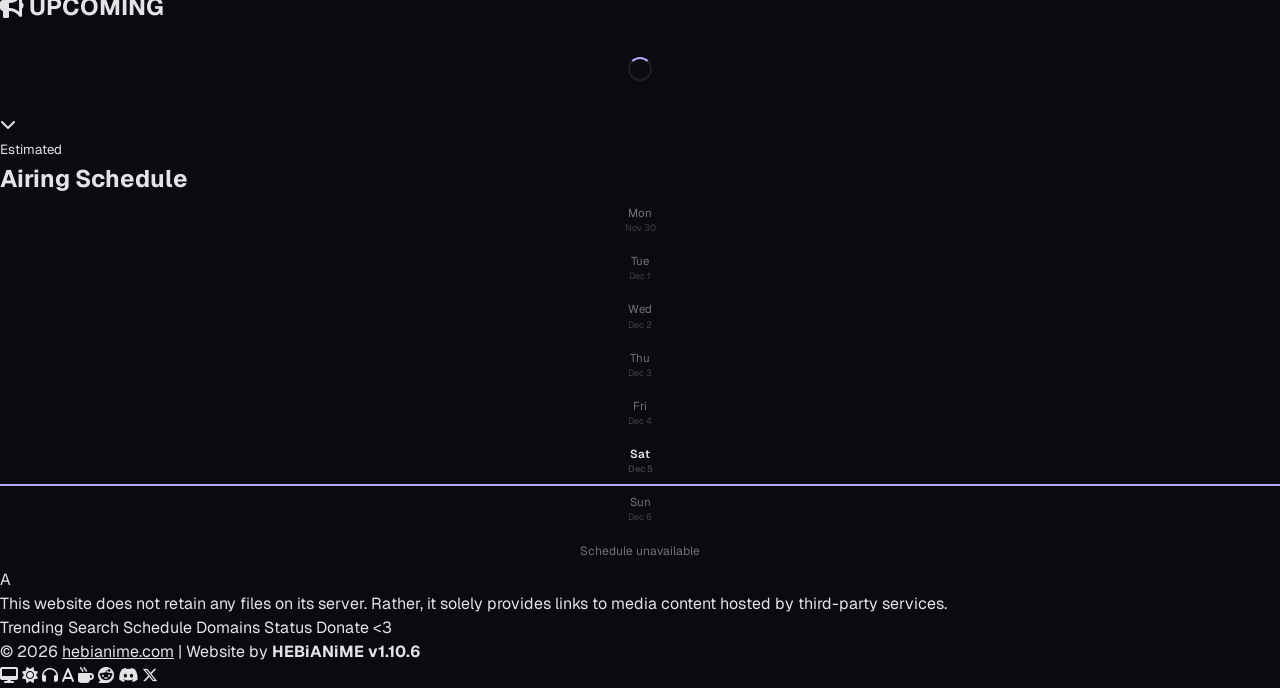
==== commit c257e82c: "Revert to text wordmark, remove SVG logo file Co-Authored-By: Claude Sonnet 4.6 <noreply@anthropic.c" ====
--- a/index.html
+++ b/index.html
@@ -105,7 +105,7 @@
   <button class="watch-nav-square watch-menu-btn" type="button" aria-label="Open menu">
     <i class="fa-solid fa-bars"></i>
   </button>
-  <a class="watch-wordmark" href="index.html"><img src="logo.svg" alt="HEBiANiME" style="height:34px;width:auto;display:block;"></a>
+  <a class="watch-wordmark" href="index.html">HEBiANiME</a>
   <div class="nav-search-wrap">
     <span class="nav-s-icon"><i class="fa-solid fa-magnifying-glass"></i></span>
     <input type="text" id="navSearch" placeholder="Search Anime" autocomplete="off" />
